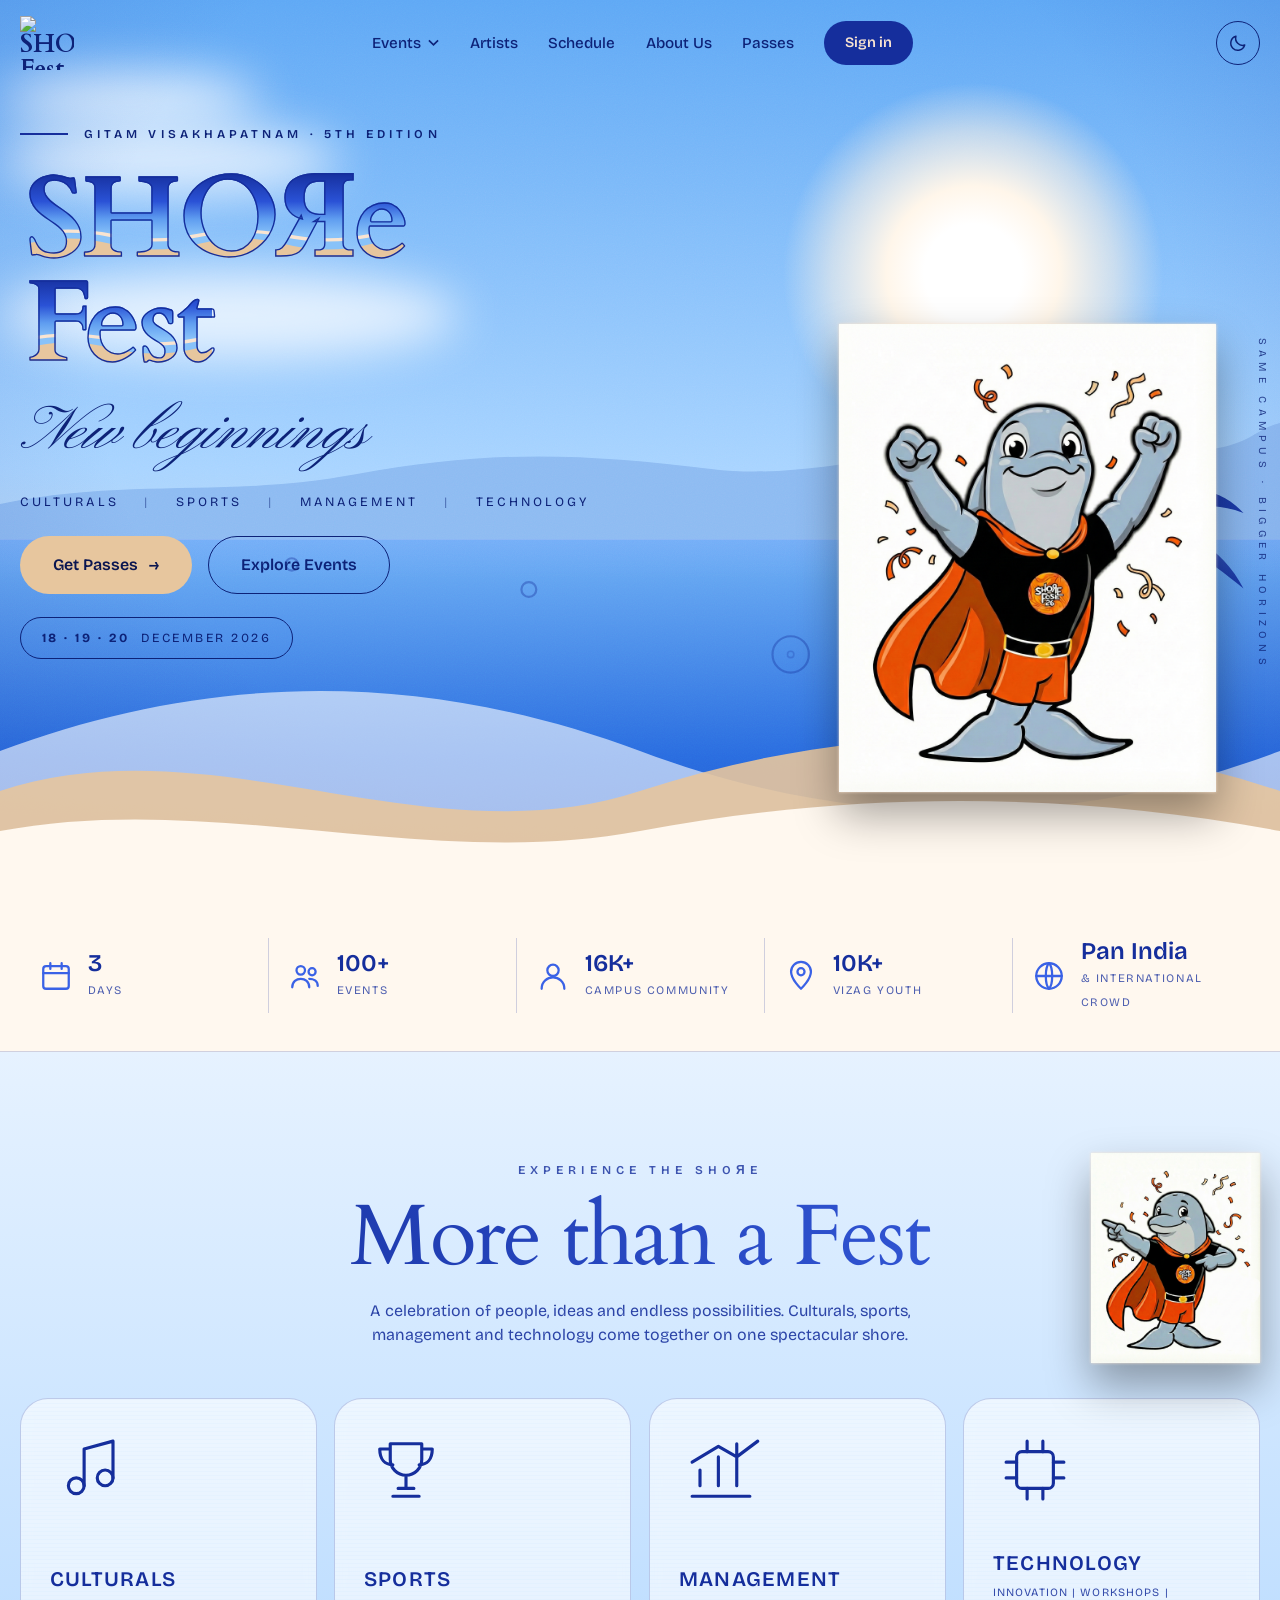
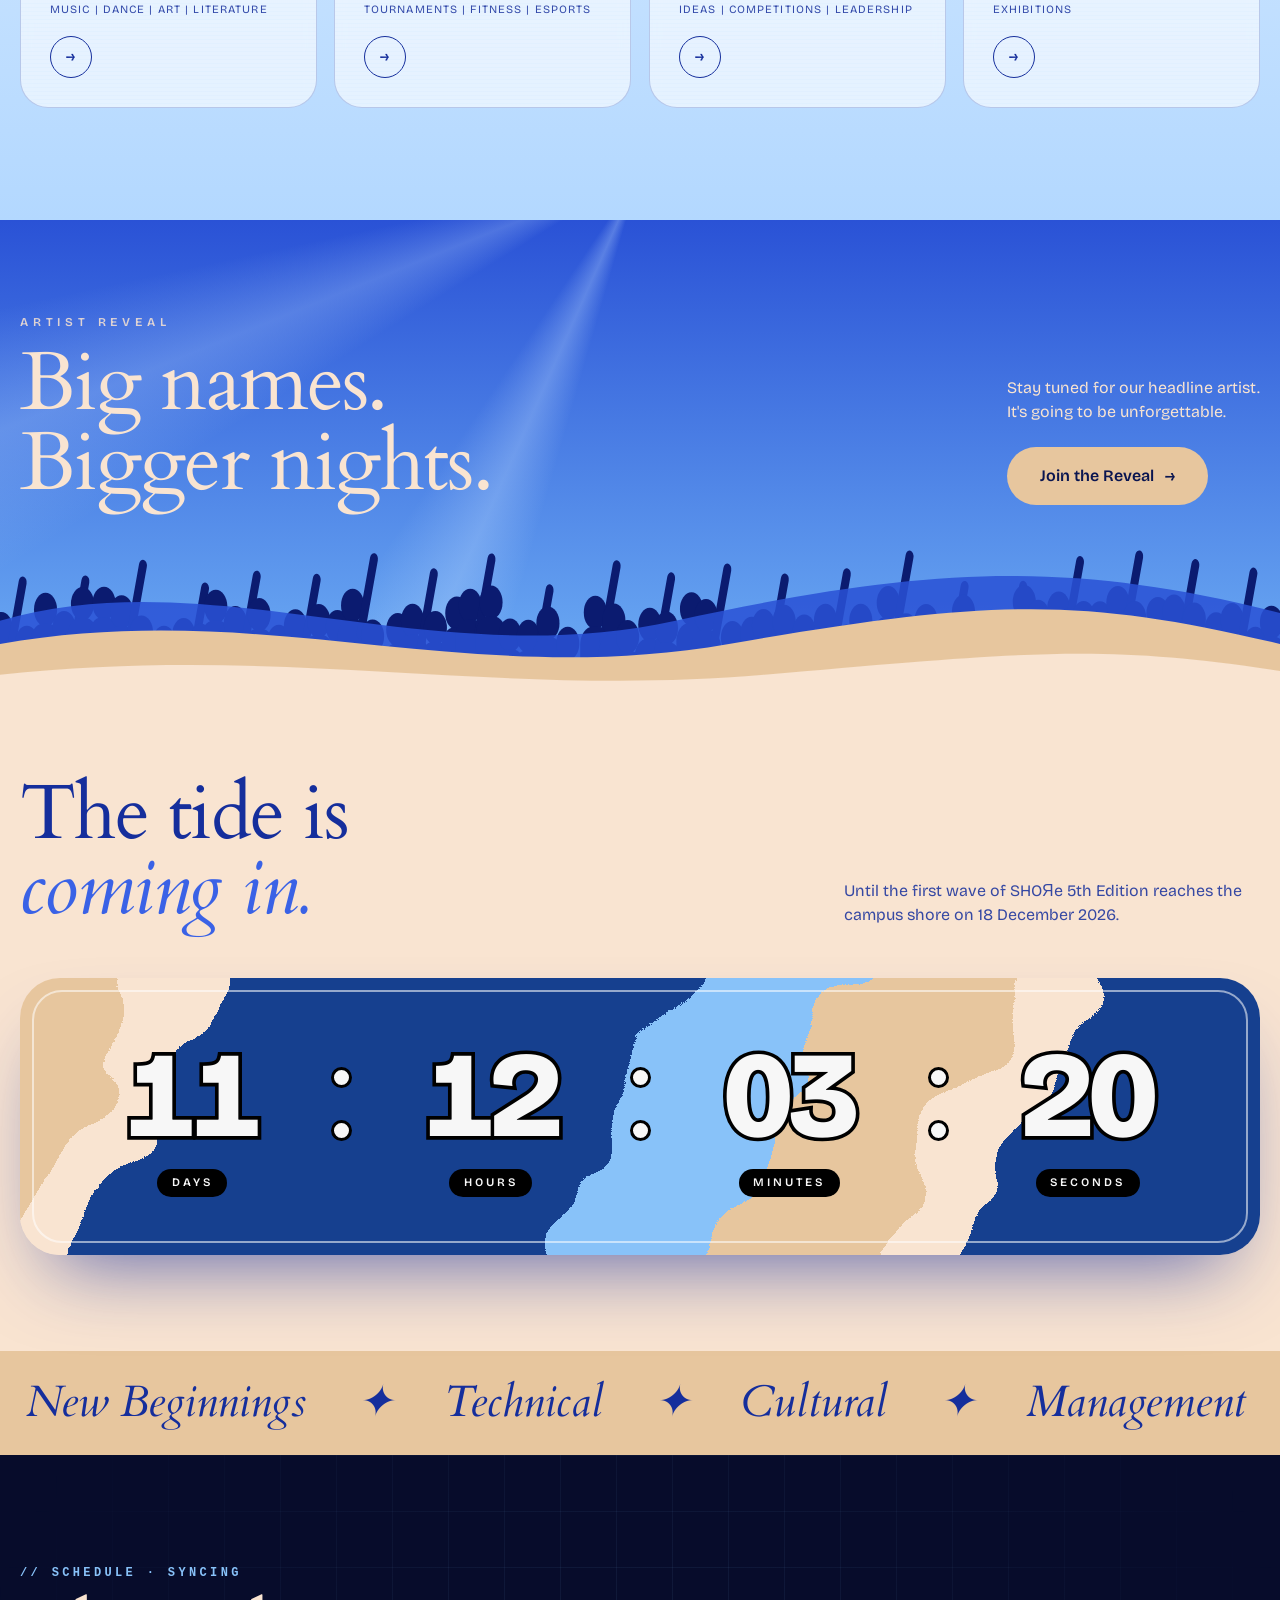
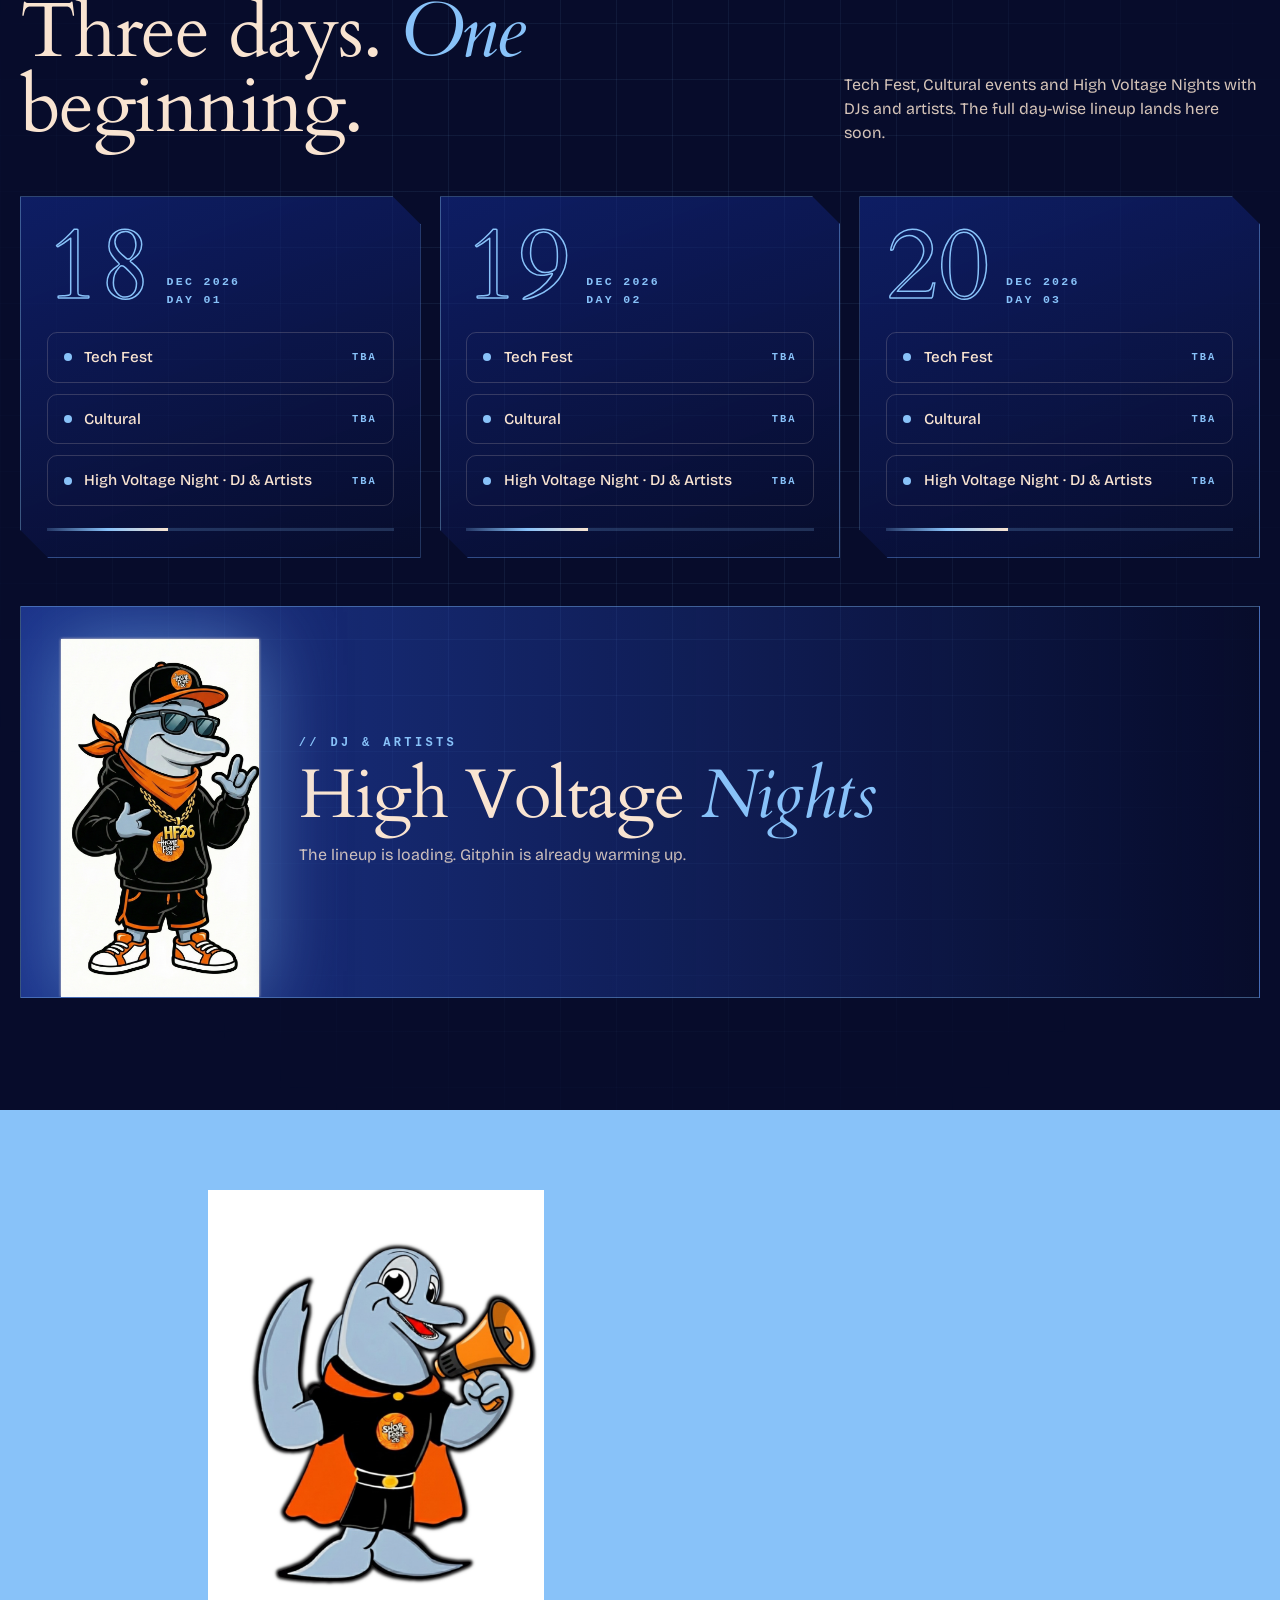
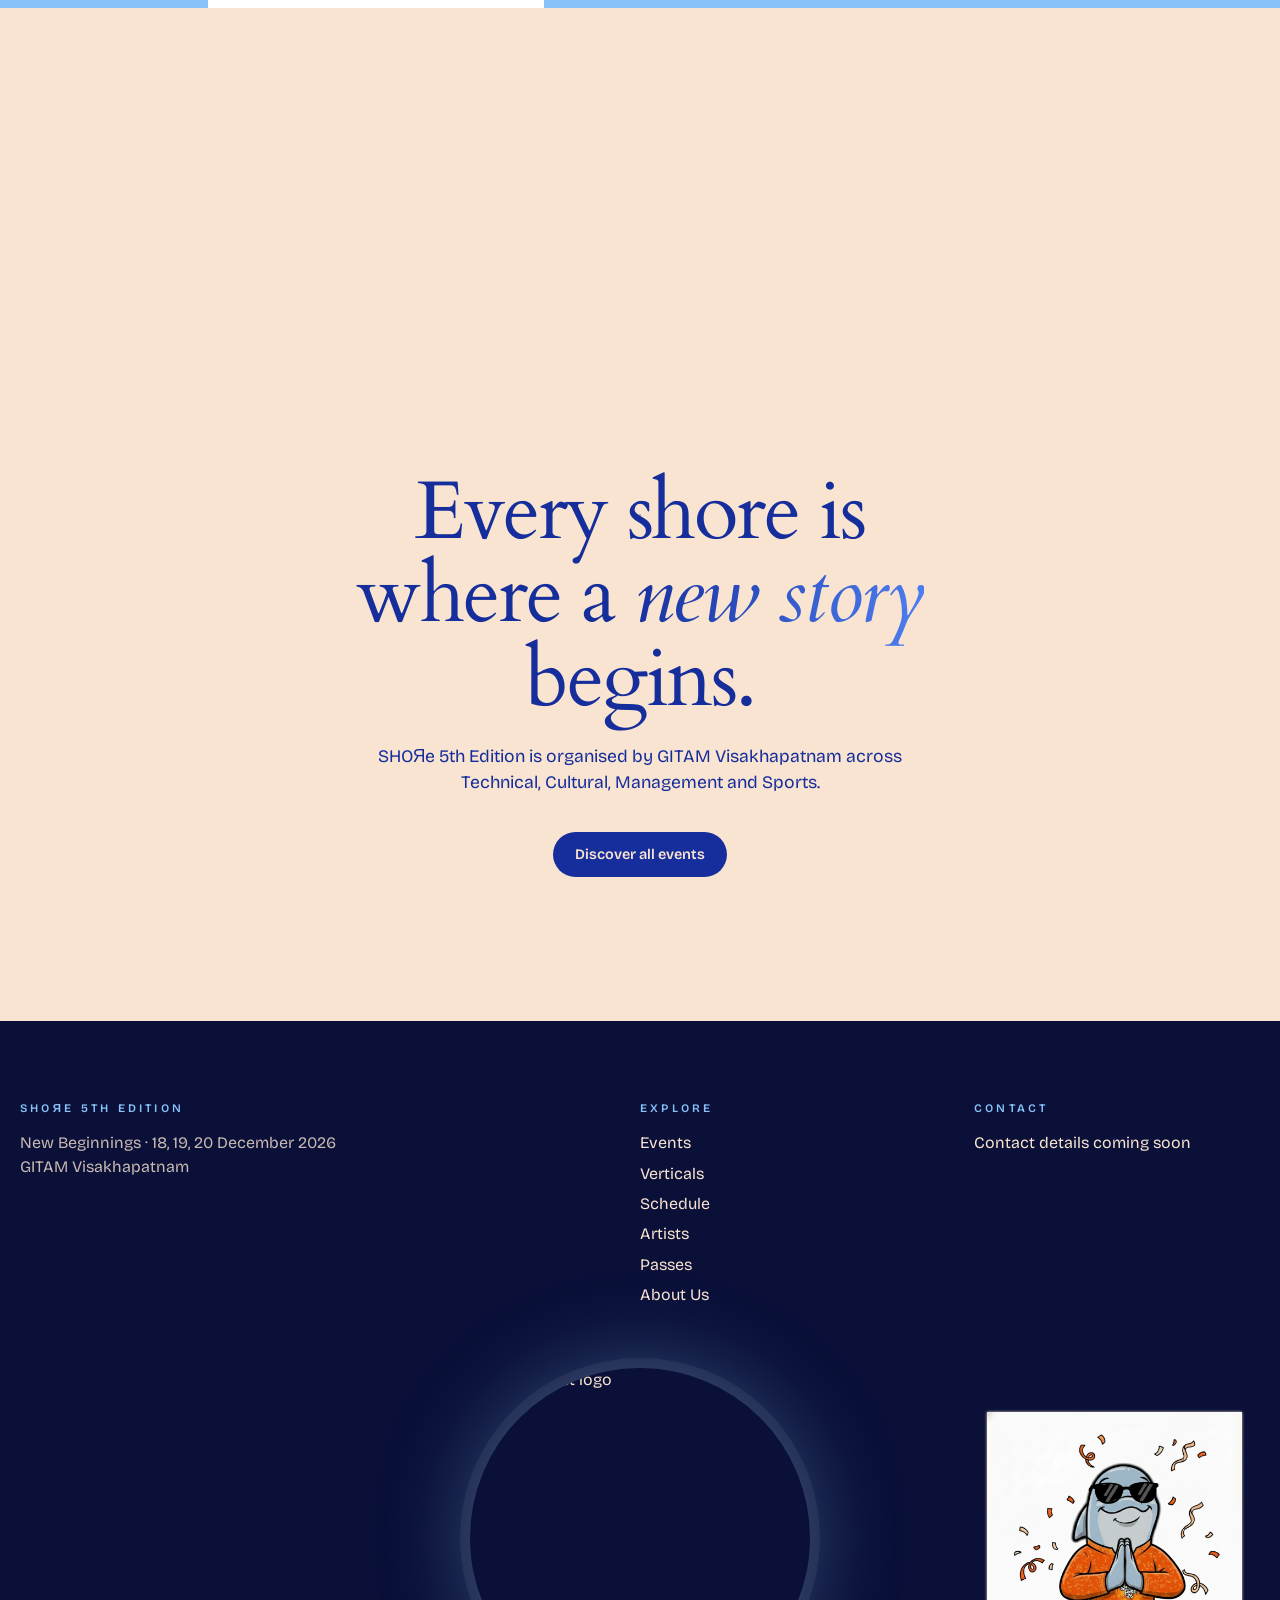
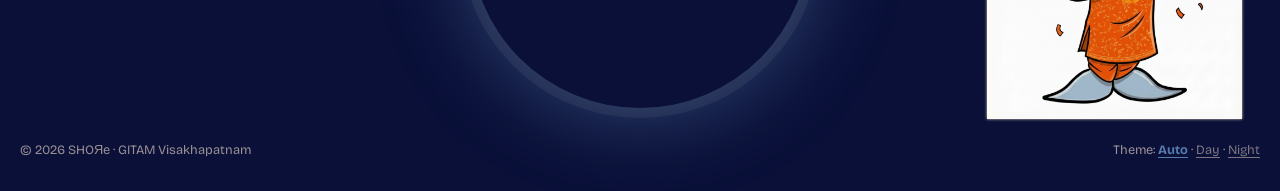
==== index.html @ 2d6ac6a0 "Update index.html" ====
<!DOCTYPE html>
<html lang="en">
<head>
<meta charset="UTF-8">
<meta name="viewport" content="width=device-width, initial-scale=1, viewport-fit=cover">
<title>SHOЯe 5th Edition · New Beginnings · GITAM Visakhapatnam</title>
<meta name="description" content="SHOЯe 5th Edition — 18, 19, 20 December 2026. Technical, Cultural, Management and Sports. Organised by GITAM Visakhapatnam.">
<link rel="preconnect" href="https://fonts.googleapis.com">
<link rel="preconnect" href="https://fonts.gstatic.com" crossorigin>
<meta name="theme-color" content="#F9E4D1">
<script>(function(){var d=document.documentElement,v=null;try{v=localStorage.getItem('shore-theme')}catch(e){}var h=new Date().getHours(),a=h>=6&&h<18?'day':'night',m=(v==='day'||v==='night')?v:'auto';d.dataset.theme=m==='auto'?a:m;d.dataset.mode=m})();</script>
<link rel="icon" href="Assets/logo'27-3.png">
<meta property="og:image" content="Assets/logo'27-3.png">
<link href="https://fonts.googleapis.com/css2?family=Bricolage+Grotesque:opsz,wght@12..96,300..800&family=Cardo:ital,wght@0,400;0,700;1,400&family=Noto+Serif:wght@700&family=Pinyon+Script&display=swap" rel="stylesheet">
<link rel="stylesheet" href="css/index.css">
</head>
<body>
<svg width="0" height="0" style="position:absolute" aria-hidden="true"><filter id="liquid" x="-20%" y="-20%" width="140%" height="140%"><feTurbulence type="fractalNoise" baseFrequency=".008 .012" numOctaves="2" seed="4" result="n"><animate attributeName="baseFrequency" dur="20s" values=".008 .012;.013 .008;.008 .012" repeatCount="indefinite"/></feTurbulence><feDisplacementMap in="SourceGraphic" in2="n" scale="110" xChannelSelector="R" yChannelSelector="G"/></filter></svg>

<div class="loader" id="loader" aria-hidden="true">
  <div class="lrings"><span></span><span></span><span></span></div>
  <div class="ltxt"><img class="llogo" src="Assets/Shore%20Logo.png" alt=""><p class="lhi">Namaste</p><h2 class="lname"><span>SHOЯe</span> <span>Fest</span></h2><p class="lwel">welcomes you</p><i class="ld"><u></u></i></div>
  <img class="lgit" src="SHORe%20Mascot%20poses/Gitphin%20Namaste.png" width="745" height="960" alt="">
</div>

<nav id="nav">
  <div class="wrap">
    <a href="index.html" class="logo" aria-label="SHOЯe home">
      <img src="Assets/Shore%20Logo.png" width="640" height="640" alt="SHOЯe Fest">
    </a>
    <div class="links" id="links">
      <div class="dd">
        <button class="dd-btn" aria-expanded="false" aria-haspopup="true" aria-controls="ddm">Events <svg viewBox="0 0 12 8" fill="none" stroke="currentColor" stroke-width="1.8" aria-hidden="true"><path d="M1 1.5l5 5 5-5"/></svg></button>
        <ul class="dd-menu" id="ddm">
          <li><a href="Events.html">All Events</a></li>
          <li><a href="Sports.html">Sports</a></li>
          <li><a href="Cultural.html">Cultural</a></li>
          <li><a href="Technical.html">Technical</a></li>
          <li><a href="Management.html">Management</a></li>
        </ul>
      </div>
      <a href="Artists.html">Artists</a>
      <a href="Schedule.html">Schedule</a>
      <a href="About.html">About Us</a>
      <a href="Passes.html">Passes</a>
      <a href="Signin.html" class="cta">Sign in</a>
    </div>
    <div class="nav-end"><button class="tg" id="tg" aria-pressed="false" aria-label="Switch theme" title="Day / Night"><svg class="i-sun" viewBox="0 0 24 24" fill="none" stroke="currentColor" stroke-width="1.8" stroke-linecap="round"><circle cx="12" cy="12" r="4"/><path d="M12 2v2M12 20v2M2 12h2M20 12h2M4.9 4.9l1.4 1.4M17.7 17.7l1.4 1.4M4.9 19.1l1.4-1.4M17.7 6.3l1.4-1.4"/></svg><svg class="i-moon" viewBox="0 0 24 24" fill="none" stroke="currentColor" stroke-width="1.8" stroke-linecap="round" stroke-linejoin="round"><path d="M20 14.5A8.5 8.5 0 0 1 9.5 4 8.5 8.5 0 1 0 20 14.5z"/></svg></button><button class="burger" id="burger" aria-label="Menu" aria-expanded="false" aria-controls="links"><i></i><i></i></button></div>
  </div>
</nav>

<header class="hero">
  <div class="scene" aria-hidden="true">
    <div class="sky sk-d"></div><div class="sky sk-n"></div><div class="ph ph-d"></div><div class="ph ph-n"></div><div class="stars" id="stars"></div>
    <div class="orb o-sun"></div><div class="orb o-moon"></div><i class="cl c1"></i><i class="cl c2"></i><i class="cl c3"></i>
    <svg class="hills" viewBox="0 0 1440 400" preserveAspectRatio="none"><path d="M0 400V300C150 250 250 290 400 245S650 205 800 235 1100 140 1250 185 1400 165 1440 150V400Z"/></svg>
    <div class="city" id="city"></div>
    <div class="seab"><div class="sea-d"></div><div class="sea-n"></div><div class="glint"></div></div>
    <svg width="0" height="0" style="position:absolute"><symbol id="palm" viewBox="0 0 200 320"><path d="M104 320C100 250 108 170 96 90" stroke="currentColor" stroke-width="7" fill="none" stroke-linecap="round"/><g fill="currentColor"><path d="M96 90C70 50 30 50 6 78C40 66 72 76 96 90Z"/><path d="M96 90C60 90 20 110 4 150C40 120 70 106 96 90Z"/><path d="M96 90C122 50 162 50 190 80C154 66 120 76 96 90Z"/><path d="M96 90C130 92 170 112 190 152C154 122 126 106 96 90Z"/><path d="M96 90C88 50 96 22 120 6C110 36 104 62 96 90Z"/></g></symbol></svg>
    <svg class="palm p1" viewBox="0 0 200 320"><use href="#palm"/></svg><svg class="palm p2" viewBox="0 0 200 320"><use href="#palm"/></svg>
  </div>
  <img class="gitphin g-d" src="SHORe%20Mascot%20poses/Gitphin%20Cheers.png" width="746" height="960" alt="Gitphin, the SHOЯe mascot, cheering with arms raised"><img class="gitphin g-n" src="SHORe%20Mascot%20poses/Gitphin%20Stylish%20Gaze.png" width="433" height="652" alt="" aria-hidden="true">
  <div class="side" aria-hidden="true">Same Campus · Bigger Horizons</div>
  <div class="wrap">
    <div class="eyebrow">GITAM Visakhapatnam · 5th Edition</div>
    <h1 class="mask" aria-label="SHOЯe Fest"><span class="line" aria-hidden="true"><span class="w">SHOЯe</span></span><span class="line" aria-hidden="true"><span class="w">Fest</span></span></h1>
    <p class="script">New beginnings</p>
    <p class="tags fx">Culturals <i>|</i> Sports <i>|</i> Management <i>|</i> Technology</p>
    <div class="hero-act fx"><a class="btn sand" href="Passes.html">Get Passes <span aria-hidden="true">→</span></a><a class="btn ghost" href="Events.html">Explore Events</a></div>
    <p class="when fx"><b>18 · 19 · 20</b> December 2026</p>
  </div>
  <div class="waves" aria-hidden="true">
    <svg class="a" viewBox="0 0 2880 300" preserveAspectRatio="none"><path d="M0 150C240 70 480 70 720 150S1200 230 1440 150C1680 70 1920 70 2160 150S2640 230 2880 150V300H0Z"/></svg>
    <svg class="b" viewBox="0 0 2880 300" preserveAspectRatio="none"><path d="M0 190C240 120 480 260 720 190S1200 120 1440 190C1680 260 1920 120 2160 190S2640 260 2880 190V300H0Z"/></svg>
    <svg class="c" viewBox="0 0 2880 300" preserveAspectRatio="none"><path d="M0 230C240 190 480 270 720 230S1200 190 1440 230C1680 270 1920 190 2160 230S2640 270 2880 230V300H0Z"/></svg>
  </div>
</header>

<section class="stats" aria-label="SHOЯe at a glance"><div class="wrap st">
  <div class="s"><svg viewBox="0 0 24 24"><rect x="3" y="5" width="18" height="16" rx="2"/><path d="M3 10h18M8 3v4M16 3v4"/></svg><div><b data-to="3">3</b><span>Days</span></div></div>
  <div class="s"><svg viewBox="0 0 24 24"><circle cx="9" cy="8" r="3"/><circle cx="17" cy="9" r="2.5"/><path d="M3 20c0-4 3-6 6-6s6 2 6 6M15 14c3 0 6 1.5 6 5"/></svg><div><b data-to="100" data-suf="+">100+</b><span>Events</span></div></div>
  <div class="s"><svg viewBox="0 0 24 24"><circle cx="12" cy="8" r="4"/><path d="M4 21c0-5 4-8 8-8s8 3 8 8"/></svg><div><b data-to="16" data-suf="K+">16K+</b><span>Campus Community</span></div></div>
  <div class="s"><svg viewBox="0 0 24 24"><path d="M12 21s7-6.5 7-12a7 7 0 1 0-14 0c0 5.500 7 12 7 12z"/><circle cx="12" cy="9" r="2.5"/></svg><div><b data-to="10" data-suf="K+">10K+</b><span>Vizag Youth</span></div></div>
  <div class="s"><svg viewBox="0 0 24 24"><circle cx="12" cy="12" r="9"/><path d="M3 12h18M12 3c-3 3-3 15 0 18M12 3c3 3 3 15 0 18"/></svg><div><b>Pan India</b><span>&amp; International crowd</span></div></div>
</div></section>


<section class="sea" id="verticals-sec">
  <div class="wrap">
    <div class="exp-head rv" id="verticals"><div class="eyebrow">Experience the SHOЯe</div><h2>More than a Fest</h2><p>A celebration of people, ideas and endless possibilities. Culturals, sports, management and technology come together on one spectacular shore.</p>
      <img class="peek" src="SHORe%20Mascot%20poses/Gitphin%20Pointing.png" width="802" height="960" loading="lazy" alt="Gitphin pointing towards the event verticals"></div>
    <div class="verts">
      <a class="v rv" href="Cultural.html"><svg class="ic" viewBox="0 0 64 64" aria-hidden="true"><path d="M26 44V16l22-6v28"/><circle cx="20" cy="44" r="6"/><circle cx="42" cy="38" r="6"/></svg><div><h3>Culturals</h3><small>Music | Dance | Art | Literature</small><span class="go"><i>→</i></span></div></a>
      <a class="v rv" href="Sports.html"><svg class="ic" viewBox="0 0 64 64" aria-hidden="true"><path d="M20 12h24v12a12 12 0 0 1-24 0zM20 16h-8c0 8 4 12 10 12M44 16h8c0 8-4 12-10 12M32 36v10M22 52h20M26 46h12"/></svg><div><h3>Sports</h3><small>Tournaments | Fitness | Esports</small><span class="go"><i>→</i></span></div></a>
      <a class="v rv" href="Management.html"><svg class="ic" viewBox="0 0 64 64" aria-hidden="true"><path d="M10 52h44M16 44V32M30 44V22M44 44V12M10 26l20-12 14 8 16-12"/></svg><div><h3>Management</h3><small>Ideas | Competitions | Leadership</small><span class="go"><i>→</i></span></div></a>
      <a class="v rv" href="Technical.html"><svg class="ic" viewBox="0 0 64 64" aria-hidden="true"><rect x="18" y="18" width="28" height="28" rx="4"/><path d="M26 10v8M38 10v8M26 46v8M38 46v8M10 26h8M10 38h8M46 26h8M46 38h8"/></svg><div><h3>Technology</h3><small>Innovation | Workshops | Exhibitions</small><span class="go"><i>→</i></span></div></a>
    </div>
  </div>
</section>

<section class="reveal" id="artists">
  <div class="beams" aria-hidden="true"></div><svg class="crowd" id="crowd" viewBox="0 0 1440 170" preserveAspectRatio="none" aria-hidden="true"></svg>
  <div class="wrap rvw">
    <div class="rv"><div class="eyebrow">Artist Reveal</div><h2>Big names.<br>Bigger nights.</h2></div>
    <div class="rv rvr"><p>Stay tuned for our headline artist.<br>It's going to be unforgettable.</p><a class="btn sand" href="Artists.html">Join the Reveal <span aria-hidden="true">→</span></a></div>
  </div>
  <svg class="swoosh" viewBox="0 0 1440 220" preserveAspectRatio="none" aria-hidden="true"><path class="s1" d="M0 120C240 40 480 190 760 120S1200 40 1440 110V220H0Z"/><path class="s2" d="M0 150C300 90 520 210 820 150S1220 90 1440 150V220H0Z"/><path class="s3" d="M0 190C320 150 560 220 860 190S1240 150 1440 185V220H0Z"/></svg>
</section>

<section class="light" id="countdown">
  <div class="wrap">
    <div class="sec-head rv"><h2>The tide is <em>coming in.</em></h2><p>Until the first wave of SHOЯe 5th Edition reaches the campus shore on 18 December 2026.</p></div>
    <div class="cd rv" role="timer" aria-label="Countdown to 18 December 2026"><i class="mb"></i>
      <div class="u"><b id="d">00</b><span>Days</span></div><em aria-hidden="true">:</em>
      <div class="u"><b id="h">00</b><span>Hours</span></div><em aria-hidden="true">:</em>
      <div class="u"><b id="m">00</b><span>Minutes</span></div><em aria-hidden="true">:</em>
      <div class="u"><b id="s">00</b><span>Seconds</span></div>
    </div>
  </div>
</section>

<div class="marq" aria-hidden="true"><div id="mq"></div></div>

<section class="tech" id="days">
  <div class="wrap">
    <div class="sec-head rv"><div><div class="eyebrow">// Schedule · syncing</div><h2 style="margin-top:1rem">Three days. <em>One</em> beginning.</h2></div><p>Tech Fest, Cultural events and High Voltage Nights with DJs and artists. The full day-wise lineup lands here soon.</p></div>
    <div class="hud"><article class="pan rv"><header><b>18</b><span>DEC 2026<br>DAY 01</span></header><ul><li><i class="dot"></i>Tech Fest<small>TBA</small></li><li><i class="dot"></i>Cultural<small>TBA</small></li><li><i class="dot"></i>High Voltage Night · DJ &amp; Artists<small>TBA</small></li></ul><div class="bar"><u></u></div></article><article class="pan rv"><header><b>19</b><span>DEC 2026<br>DAY 02</span></header><ul><li><i class="dot"></i>Tech Fest<small>TBA</small></li><li><i class="dot"></i>Cultural<small>TBA</small></li><li><i class="dot"></i>High Voltage Night · DJ &amp; Artists<small>TBA</small></li></ul><div class="bar"><u></u></div></article><article class="pan rv"><header><b>20</b><span>DEC 2026<br>DAY 03</span></header><ul><li><i class="dot"></i>Tech Fest<small>TBA</small></li><li><i class="dot"></i>Cultural<small>TBA</small></li><li><i class="dot"></i>High Voltage Night · DJ &amp; Artists<small>TBA</small></li></ul><div class="bar"><u></u></div></article></div>

    <div class="hvbar rv"><img class="hv" src="SHORe%20Mascot%20poses/Gitphin%20yoyo.png" width="571" height="960" loading="lazy" alt="Gitphin in a cap and chain, ready for High Voltage Nights"><div><div class="eyebrow">// DJ &amp; Artists</div><h3>High Voltage <em>Nights</em></h3><p>The lineup is loading. Gitphin is already warming up.</p></div></div>
  </div>
</section>

<section class="passband" id="passes">
  <div class="wrap pb">
    <img class="rv" src="SHORe%20Mascot%20poses/Gitphin%20Microphone.png" width="803" height="960" loading="lazy" alt="Gitphin announcing through a megaphone">
    <div class="rv">
      <div class="eyebrow">Passes</div>
      <h2>Don't just hear about it. <em>Be there.</em></h2>
      <a class="cta" href="Passes.html">Get your pass</a>
    </div>
  </div>
</section>

<section class="begin" id="about">
  <div class="rings" aria-hidden="true"><span></span><span></span><span></span></div>
  <div class="wrap" style="position:relative">
    <img class="machao rv" src="SHORe%20Mascot%20poses/gitphin%20shore%20machao.png" width="541" height="960" loading="lazy" alt="Gitphin shouting SHOЯe Machao">
    <div class="eyebrow rv">The Theme</div>
    <h2 class="rv">Every shore is where a <em>new story</em> begins.</h2>
    <p class="rv">SHOЯe 5th Edition is organised by GITAM Visakhapatnam across Technical, Cultural, Management and Sports.</p>
    <p class="rv" style="margin-top:2.2rem"><a class="cta" href="Events.html" style="display:inline-block">Discover all events</a></p>
  </div>
</section>

<footer id="contact">
  <div class="wrap">
    <div class="foot">
      <div><h4>SHOЯe 5th Edition</h4><p style="max-width:26rem;opacity:.8">New Beginnings · 18, 19, 20 December 2026<br>GITAM Visakhapatnam</p></div>
      <div><h4>Explore</h4><ul><li><a href="Events.html">Events</a></li><li><a href="#verticals">Verticals</a></li><li><a href="Schedule.html">Schedule</a></li><li><a href="Artists.html">Artists</a></li><li><a href="Passes.html">Passes</a></li><li><a href="About.html">About Us</a></li></ul></div>
      <div><h4>Contact</h4><ul><li>Contact details coming soon</li></ul></div>
    </div>
    <img class="fg" src="SHORe%20Mascot%20poses/Gitphon%20Cultural%20Namaste%20Fit.png" width="733" height="960" loading="lazy" alt="Gitphin greeting with a namaste">
    <img class="flogo" src="Assets/Shore%20Logo.png" width="600" height="600" loading="lazy" alt="SHOЯe Fest logo">
    <div class="legal"><span>© 2026 SHOЯe · GITAM Visakhapatnam</span><span class="thm">Theme: <button data-t="auto">Auto</button> · <button data-t="day">Day</button> · <button data-t="night">Night</button></span></div>
  </div>
</footer>

<script src="JS/index.js"></script>
</body>
</html>
---- css/index.css ----
/* ROXBOROUGH CF: drop your licensed font files into assets/fonts/ — Cardo is the automatic fallback */
@font-face{font-family:"Roxborough CF";src:url("assets/fonts/RoxboroughCF-Regular.woff2") format("woff2"),url("assets/fonts/RoxboroughCF-Regular.otf") format("opentype");font-weight:400;font-display:swap}
@font-face{font-family:"Roxborough CF";src:url("assets/fonts/RoxboroughCF-Bold.woff2") format("woff2"),url("assets/fonts/RoxboroughCF-Bold.otf") format("opentype");font-weight:700;font-display:swap}

:root{
  --sand:#E7C69E; --blue:#162E9C; --cream:#F9E4D1; --lime:#E7C69E; --gold:#88C2F9;
  --ink:#0b1659; --deep:#0a1038;
  --serif:"Roxborough CF","Cardo","Noto Serif",Georgia,serif;
  --sans:"Bricolage Grotesque","Helvetica Neue",Arial,sans-serif;
  --ease:cubic-bezier(.2,.8,.2,1);
}
*{box-sizing:border-box;margin:0;padding:0}
html{scroll-behavior:smooth;-webkit-text-size-adjust:100%}
body{background:var(--cream);color:var(--blue);font-family:var(--sans);overflow-x:hidden;line-height:1.5}
a{color:inherit;text-decoration:none}
:focus-visible{outline:3px solid var(--gold);outline-offset:3px;border-radius:6px}
.wrap{width:min(1240px,100% - 2.5rem);margin-inline:auto}
.eyebrow{font:600 .75rem/1 var(--sans);letter-spacing:.28em;text-transform:uppercase}

/* PRELOADER */
.loader{position:fixed;inset:0;z-index:100;background:var(--blue);display:grid;place-items:center;color:var(--cream);transition:transform 1s var(--ease) .2s}
.loader.done{transform:translateY(-100%)}
.loader b{font:400 clamp(3rem,10vw,7rem)/1 var(--serif);letter-spacing:-.02em;animation:rise 1s var(--ease) both}
.loader small{display:block;text-align:center;margin-top:1rem;letter-spacing:.4em;font-size:.7rem;text-transform:uppercase;opacity:.7;animation:rise 1s var(--ease) .2s both}
@keyframes rise{from{opacity:0;transform:translateY(30px)}to{opacity:1;transform:none}}

/* NAV */
nav{position:fixed;top:0;left:0;right:0;z-index:50;padding:max(1rem,env(safe-area-inset-top)) 0 1rem;transition:background .4s,backdrop-filter .4s,box-shadow .4s}
nav.stuck{background:rgba(249,228,209,.82);backdrop-filter:blur(14px);box-shadow:0 1px 0 rgba(22,46,156,.12)}
nav .wrap{display:flex;align-items:center;justify-content:space-between;gap:1rem}
.logo{display:flex;align-items:center;gap:.6rem;font:700 1.55rem/1 var(--serif)}
.logo img{height:40px;width:auto;display:block}
.logo span{display:inline-block}
.links{display:flex;align-items:center;gap:1.9rem;font-weight:500;font-size:.95rem}
.links>a,.dd-btn{position:relative;padding:.3rem 0}
.links>a::after,.dd-btn::after{content:"";position:absolute;left:0;bottom:0;height:2px;width:100%;background:currentColor;transform:scaleX(0);transform-origin:right;transition:transform .45s var(--ease)}
.links>a:hover::after,.dd-btn:hover::after{transform:scaleX(1);transform-origin:left}
.links>a.cta::after{display:none}
.dd{position:relative}
.dd-btn{background:none;border:0;font:inherit;color:inherit;cursor:pointer;display:flex;align-items:center;gap:.45rem}
.dd-btn svg{width:11px;transition:transform .4s var(--ease)}
.dd.open .dd-btn svg{transform:rotate(180deg)}
.dd-menu{list-style:none;position:absolute;top:calc(100% + 14px);left:-1rem;min-width:230px;background:var(--cream);color:var(--blue);border-radius:22px;padding:.6rem;box-shadow:0 24px 60px -12px rgba(10,16,56,.38),0 0 0 1px rgba(22,46,156,.08);opacity:0;visibility:hidden;transform:translateY(10px);transition:opacity .35s var(--ease),transform .35s var(--ease),visibility .35s}
.dd-menu::before{content:"";position:absolute;left:0;right:0;top:-16px;height:16px}
.dd:hover .dd-menu,.dd:focus-within .dd-menu,.dd.open .dd-menu{opacity:1;visibility:visible;transform:none}
.dd-menu a{display:flex;justify-content:space-between;align-items:center;padding:.75rem 1rem;border-radius:14px;font:400 1.25rem var(--serif);transition:background .3s,color .3s}
.dd-menu a::after{content:"\2192";transition:transform .3s var(--ease)}
.dd-menu a:hover{background:var(--blue);color:var(--cream)}
.dd-menu a:hover::after{transform:translateX(4px)}
.cta{background:var(--blue);color:var(--cream);padding:.75rem 1.4rem;border-radius:99px;font-weight:600;font-size:.9rem;transition:transform .3s var(--ease),background .3s}
.cta:hover{transform:translateY(-2px);background:var(--ink)}
.burger{display:none;background:none;border:0;width:44px;height:44px;cursor:pointer;color:inherit}
.burger i{display:block;height:2px;background:currentColor;margin:7px 10px;transition:.35s var(--ease)}
.burger[aria-expanded=true] i:first-child{transform:translateY(4.5px) rotate(45deg)}
.burger[aria-expanded=true] i:last-child{transform:translateY(-4.5px) rotate(-45deg)}
@media(max-width:980px){
  .burger{display:block}
  .links{position:fixed;inset:0;background:var(--blue);color:var(--cream);flex-direction:column;justify-content:center;align-items:center;gap:1.1rem;font:400 2rem var(--serif);transform:translateY(-100%);transition:transform .7s var(--ease);z-index:-1;overflow-y:auto;padding:5rem 1rem 2rem}
  .links.open{transform:none}
  nav:has(.links.open) .logo,nav:has(.links.open) .burger{color:var(--cream);position:relative;z-index:2}
  .dd-btn{font:inherit;margin:0 auto}
  .dd-menu{position:static;background:transparent;color:var(--cream);box-shadow:none;min-width:0;padding:0;max-height:0;overflow:hidden;opacity:1;visibility:visible;transform:none;transition:max-height .5s var(--ease)}
  .dd.open .dd-menu{max-height:340px}
  .dd-menu a{justify-content:center;font-size:1.35rem;opacity:.85;padding:.5rem 1rem}.dd-menu a::after{display:none}
  .dd-menu a:hover{background:rgba(249,228,209,.12)}
  .links>a.cta{background:var(--gold);color:var(--blue);font:600 1rem var(--sans);margin-top:.8rem;padding:.85rem 2rem}
}

/* HERO */
.hero{position:relative;min-height:100svh;display:flex;flex-direction:column;justify-content:center;padding:8rem 0 14rem;background:linear-gradient(180deg,#070c2b 0%,#152E9C 60%,#2a52d6 100%);color:var(--cream);overflow:hidden;isolation:isolate}
.sun{position:absolute;right:8%;top:14%;width:min(34vw,420px);aspect-ratio:1;border-radius:50%;background:radial-gradient(circle at 35% 35%,var(--cream),var(--gold) 55%,var(--sand));z-index:-1;animation:sun 14s ease-in-out infinite alternate;filter:blur(.5px)}
@keyframes sun{to{transform:translateY(24px) scale(1.05)}}
.hero .eyebrow{display:flex;gap:1rem;align-items:center;margin-bottom:1.6rem}
.hero .eyebrow::before{content:"";width:48px;height:2px;background:var(--blue)}
/* Beach shore painted through the letters: deep sea > shallows > lapping foam > sand */
.mask{font:700 clamp(3.4rem,10vw,8.6rem)/.85 var(--serif);letter-spacing:-.04em}
.mask .line{display:block;overflow:hidden;padding:.06em .04em .14em}
.mask .w{display:inline-block;transform:translateY(110%) rotate(3deg);opacity:0;
  background-image:url("data:image/svg+xml,%3Csvg xmlns='http://www.w3.org/2000/svg' viewBox='0 0 120 20' preserveAspectRatio='none'%3E%3Cpath d='M0 10Q15 3 30 10T60 10T90 10T120 10' fill='none' stroke='%23F9E4D1' stroke-width='2.6'/%3E%3C/svg%3E"),url("data:image/svg+xml,%3Csvg xmlns='http://www.w3.org/2000/svg' viewBox='0 0 120 20' preserveAspectRatio='none'%3E%3Cpath d='M0 10Q15 2 30 10T60 10T90 10T120 10V20H0Z' fill='%23E7C69E'/%3E%3C/svg%3E"),linear-gradient(#E7C69E,#F7E4D0),linear-gradient(180deg,var(--m1) 0%,var(--m2) 30%,var(--m3) 48%,var(--m4) 64%);
  background-repeat:repeat-x,repeat-x,no-repeat,no-repeat;
  background-size:3em .22em,3em .24em,100% 100%,100% 100%;
  background-position:0 .44em,0 .5em,0 .74em,0 0;
  -webkit-background-clip:text;background-clip:text;color:transparent;-webkit-text-fill-color:transparent;
  -webkit-text-stroke:var(--tw) #152E9C;animation:wordIn 1.4s var(--ease) 1.1s forwards,tide 9s linear infinite}
@keyframes tide{to{background-position:3em .44em,-3em .5em,0 .74em,0 0}}
.theme-line{font:italic 400 clamp(1.5rem,3.6vw,2.8rem)/1 var(--serif);margin-top:.5rem;opacity:0;animation:rise 1.2s var(--ease) 1.7s forwards}
@keyframes wordIn{to{transform:none;opacity:1}}
@keyframes mesh{to{background-position:100% 100%}}
.hero-sub{display:flex;flex-wrap:wrap;gap:1.2rem 3rem;align-items:flex-end;justify-content:space-between;margin-top:2.4rem;opacity:0;animation:rise 1.2s var(--ease) 1.9s forwards}
.hero-sub p{max-width:30rem;font-size:1.1rem}
.hero-sub p em{font:italic 1.35rem var(--serif)}
.dates{display:flex;gap:.7rem}
.dates div{background:var(--blue);color:var(--cream);border-radius:20px;padding:.9rem 1.2rem;text-align:center;min-width:84px}
.dates b{display:block;font:400 2.4rem/1 var(--serif)}
.dates span{font-size:.65rem;letter-spacing:.22em;text-transform:uppercase;opacity:.8}

/* WAVES */
.waves{position:absolute;left:0;right:0;bottom:-1px;height:min(34vh,300px);z-index:2;pointer-events:none}
.waves svg{position:absolute;bottom:0;width:200%;height:100%;left:0}
.waves .a{animation:drift 22s linear infinite}
.waves .b{animation:drift 15s linear infinite reverse;opacity:.9}
.waves .c{animation:drift 10s linear infinite}
@keyframes drift{to{transform:translateX(-50%)}}
.foam{position:absolute;bottom:0;left:0;right:0;height:2px}

/* SEA SECTIONS */
.sea{background:var(--blue);color:var(--cream);position:relative}
section{padding:7rem 0}
.sec-head{display:flex;flex-wrap:wrap;justify-content:space-between;align-items:flex-end;gap:1.5rem;margin-bottom:3.2rem}
.sec-head h2{font:400 clamp(2.4rem,6vw,5rem)/.98 var(--serif);letter-spacing:-.02em;max-width:14ch}
.sec-head h2 em{color:var(--gold)}
.sec-head p{max-width:26rem;opacity:.85}

/* VERTICAL CARDS */
.verts{display:grid;grid-template-columns:repeat(4,1fr);gap:1.1rem}
.v{position:relative;min-height:430px;border-radius:28px;padding:1.8rem;display:flex;flex-direction:column;justify-content:space-between;overflow:hidden;color:var(--blue);transition:transform .6s var(--ease);isolation:isolate}
.v:nth-child(1){background:var(--sand)}.v:nth-child(2){background:var(--gold)}.v:nth-child(3){background:var(--lime)}.v:nth-child(4){background:var(--cream)}
.v::before{content:"";position:absolute;left:-10%;right:-10%;bottom:-62%;height:100%;border-radius:45%;background:var(--blue);transition:transform .8s var(--ease);z-index:-1;animation:sway 7s ease-in-out infinite alternate}
@keyframes sway{to{border-radius:38% 52% 48% 42%;transform:translateX(3%)}}
.v:hover{transform:translateY(-8px)}
.v:hover::before,.v:focus-visible::before{transform:translateY(-62%)}
.v:hover,.v:focus-visible{color:var(--cream)}
.v .n{font:400 .95rem var(--serif);font-style:italic}
.v h3{font:400 clamp(2.2rem,3.4vw,3.2rem)/1 var(--serif);letter-spacing:-.02em;transition:color .5s}
.v p{font-size:.92rem;margin:.6rem 0 1.2rem;max-width:20ch;font-weight:500}
.v .go{display:inline-flex;align-items:center;gap:.6rem;font-weight:600;font-size:.9rem}
.v .go i{display:grid;place-items:center;width:42px;height:42px;border-radius:50%;border:1.5px solid currentColor;font-style:normal;transition:transform .5s var(--ease)}
.v:hover .go i{transform:rotate(-45deg)}
@media(max-width:1000px){.verts{grid-template-columns:repeat(2,1fr)}.v{min-height:340px}}
@media(max-width:560px){.verts{grid-template-columns:1fr}.count{grid-template-columns:repeat(2,1fr)}}

/* ABOUT / BEGINNING */
.begin{background:var(--cream);text-align:center;padding:9rem 0;position:relative;overflow:hidden}
.begin h2{font:400 clamp(2.2rem,6.4vw,6rem)/1.02 var(--serif);letter-spacing:-.025em;max-width:16ch;margin:1.4rem auto}
.begin h2 em{background:linear-gradient(100deg,var(--blue),var(--gold) 50%,var(--blue));background-size:200%;-webkit-background-clip:text;background-clip:text;color:transparent;animation:mesh 8s ease-in-out infinite alternate}
.begin p{max-width:36rem;margin:0 auto;font-size:1.1rem}
.rings span{position:absolute;left:50%;top:50%;border:1.5px solid rgba(22,46,156,.16);border-radius:50%;translate:-50% -50%;animation:ring 9s ease-out infinite}
.rings span:nth-child(2){animation-delay:3s}.rings span:nth-child(3){animation-delay:6s}
@keyframes ring{from{width:10vmin;height:10vmin;opacity:1}to{width:120vmin;height:120vmin;opacity:0}}


/* GITPHIN, the official mascot (poses cut from SHORe Mascot poses) */
.gitphin{position:absolute;z-index:3;right:max(2vw,1rem);bottom:calc(min(34vh,300px)*.28);height:min(64vh,600px);width:auto;pointer-events:none;filter:drop-shadow(0 22px 22px rgba(10,16,56,.28));opacity:0;animation:gIn 1.4s var(--ease) 1.6s forwards,float 5.5s ease-in-out 3s infinite}
@keyframes gIn{from{translate:0 90px;opacity:0}to{translate:0 0;opacity:1}}
@keyframes float{50%{transform:translateY(-14px) rotate(-1.5deg)}}
.hero-sub{max-width:min(100%,46rem)}
.peek{height:clamp(170px,22vw,260px);width:auto;margin:0 0 -3.4rem auto;position:relative;z-index:3;filter:drop-shadow(0 14px 14px rgba(10,16,56,.3))}
.passband{background:var(--blue);color:var(--cream);padding:5rem 0 0;overflow:hidden}
.pb{display:flex;align-items:flex-end;gap:3rem;justify-content:center}
.pb img{height:clamp(260px,34vw,420px);width:auto;flex:none;margin-bottom:-2px}
.pb div{align-self:center;padding-bottom:4rem;max-width:30rem}
.pb h2{font:400 clamp(2.2rem,5vw,4rem)/1 var(--serif);letter-spacing:-.02em;margin:1rem 0 1.8rem}
.pb h2 em{color:var(--gold)}
.pb .cta{display:inline-block;background:var(--gold);color:var(--blue)}
.machao{display:block;height:clamp(200px,24vw,300px);width:auto;margin:0 auto -1rem;filter:drop-shadow(0 14px 14px rgba(10,16,56,.2))}
@media(max-width:700px){
  .hero{padding-bottom:19rem}
  .gitphin{height:30vh;right:-.5rem}
  .pb{flex-direction:column;align-items:center;text-align:center;gap:1rem}.pb div{padding-bottom:0}
  .peek{height:150px;margin-bottom:-2rem}
}

/* MARQUEE */
.marq{background:var(--gold);color:var(--blue);overflow:hidden;padding:1.4rem 0;white-space:nowrap}
.marq div{display:inline-block;animation:marq 32s linear infinite;font:italic 400 clamp(1.6rem,3.4vw,2.8rem) var(--serif)}
.marq span{margin:0 1.6rem}
@keyframes marq{to{transform:translateX(-50%)}}

/* FOOTER */
footer{background:var(--deep);color:var(--cream);padding:5rem 0 2rem;position:relative}
.foot{display:grid;grid-template-columns:2fr 1fr 1fr;gap:3rem}
.foot h4{font:600 .72rem var(--sans);letter-spacing:.28em;text-transform:uppercase;color:var(--gold);margin-bottom:1rem}
.foot li{list-style:none;margin:.4rem 0}.foot a:hover{color:var(--gold)}
.big{font:400 clamp(4rem,17vw,15rem)/.85 var(--serif);letter-spacing:-.04em;margin-top:3rem;color:transparent;-webkit-text-stroke:1px rgba(249,228,209,.35)}
.legal{display:flex;justify-content:space-between;flex-wrap:wrap;gap:1rem;margin-top:2rem;font-size:.8rem;opacity:.6}
@media(max-width:760px){.foot{grid-template-columns:1fr}}

/* REVEAL */
.rv{opacity:0;transform:translateY(40px);transition:opacity 1s var(--ease),transform 1s var(--ease)}
.rv.in{opacity:1;transform:none}

@media(prefers-reduced-motion:reduce){
  *,*::before,*::after{animation-duration:.01ms!important;animation-iteration-count:1!important;transition-duration:.01ms!important;scroll-behavior:auto!important}
  .mask .w{opacity:1;transform:none}.rv{opacity:1;transform:none}.hero-sub,.theme-line,.script,.fx{opacity:1}.loader{display:none}
}

/* ===== v3: marble palette, ripples, countdown, verticals, schedule ===== */
nav{color:var(--cream)}nav.stuck{color:var(--blue)}
nav:not(.stuck) .cta{background:var(--cream);color:var(--blue)}
.logo img{height:54px;transition:transform .8s var(--ease)}.logo:hover img{transform:rotate(360deg)}
.loader img{width:min(46vw,260px);animation:spin 14s linear infinite}@keyframes spin{to{transform:rotate(360deg)}}
.rip{position:absolute;inset:0;width:100%;height:100%;pointer-events:none;z-index:0}
.hero .wrap,.sea .wrap{position:relative;z-index:2}.sea{overflow:hidden}
.sun{opacity:.4}
.dates div{background:var(--cream);color:var(--blue)}
.gitphin,.peek{filter:drop-shadow(0 0 1.5px rgba(249,228,209,.95)) drop-shadow(0 22px 22px rgba(0,0,0,.35))}
.marq{background:var(--sand)}
.passband{background:#88C2F9;color:var(--blue)}.pb h2 em{color:var(--cream);text-shadow:2px 2px 0 var(--blue)}.pb .cta{background:var(--blue);color:var(--cream)}
.begin h2 em{background-image:linear-gradient(100deg,#152E9C,#4d7df0 50%,#152E9C)}

.light{background:var(--cream);color:var(--blue);padding:5rem 0 6rem}
.light .sec-head h2 em{color:#3a62e6}
.cd{display:grid;grid-template-columns:repeat(4,1fr);gap:1.1rem}
.tile{position:relative;overflow:hidden;isolation:isolate;border-radius:30px;aspect-ratio:1/1.05;display:flex;flex-direction:column;align-items:center;justify-content:center;box-shadow:0 30px 60px -28px rgba(21,46,156,.6);transition:transform .5s var(--ease)}
.tile:hover{transform:translateY(-8px) rotate(-1.2deg)}
.tile .mb{position:absolute;inset:-25%;z-index:-1;background:repeating-linear-gradient(115deg,#14408F 0 10%,#88C2F9 10% 19%,#E7C69E 19% 27%,#F9E4D1 27% 32%,#14408F 32% 44%);filter:url(#liquid);animation:flow 16s ease-in-out infinite alternate}
.tile:nth-child(2) .mb{animation-delay:-4s}.tile:nth-child(3) .mb{animation-delay:-8s}.tile:nth-child(4) .mb{animation-delay:-12s}
@keyframes flow{to{transform:translate(9%,6%) rotate(9deg) scale(1.15)}}
.tile::after{content:"";position:absolute;inset:10px;border-radius:22px;border:2px solid rgba(255,255,255,.55);pointer-events:none}
.tile b{display:block;font:800 clamp(3.4rem,10vw,8rem)/1 var(--sans);color:#f7f7f7;-webkit-text-stroke:.06em #000;paint-order:stroke fill;letter-spacing:-.04em;font-variant-numeric:tabular-nums}
.tile b.tk{animation:tk .7s var(--ease)}
@keyframes tk{from{transform:translateY(-45%) rotateX(85deg) scale(.9);opacity:0}}
.tile span{margin-top:.5rem;background:#000;color:#f7f7f7;padding:.35rem .95rem;border-radius:99px;font-size:.7rem;letter-spacing:.3em;text-transform:uppercase;font-weight:600}
.tile:last-child{animation:pulse 1s ease-in-out infinite}
@keyframes pulse{50%{box-shadow:0 0 0 14px rgba(136,194,249,.4),0 30px 60px -28px rgba(21,46,156,.6)}}
@media(max-width:700px){.cd{grid-template-columns:repeat(2,1fr)}}

.verts{display:grid;grid-template-columns:repeat(4,1fr);gap:1.1rem}
.v{position:relative;min-height:430px;border-radius:28px;padding:1.8rem;display:flex;flex-direction:column;justify-content:space-between;overflow:hidden}
.verts .v,.verts .v:nth-child(n){background:rgba(249,228,209,.07);color:var(--cream);border:1px solid rgba(249,228,209,.22);backdrop-filter:blur(6px)}
.verts .v{transform:perspective(900px) rotateX(var(--rx,0deg)) rotateY(var(--ry,0deg));transition:transform .25s ease-out,border-color .4s,opacity 1s var(--ease)}
.verts .v:hover{transform:perspective(900px) rotateX(var(--rx,0deg)) rotateY(var(--ry,0deg));border-color:#88C2F9}
.verts .v::before{inset:0;left:0;right:0;top:0;bottom:0;height:auto;border-radius:inherit;background:radial-gradient(380px circle at var(--mx,50%) var(--my,50%),rgba(136,194,249,.5),transparent 62%);opacity:0;transform:none;animation:none;transition:opacity .4s;z-index:0}
.verts .v:hover::before,.verts .v:focus-visible::before{opacity:1;transform:none}
.v::after{content:"";position:absolute;inset:0;border-radius:inherit;background:repeating-linear-gradient(0deg,transparent 0 3px,rgba(136,194,249,.07) 3px 4px);pointer-events:none}
.v>*{position:relative;z-index:1}
.ic{width:84px;height:84px;fill:none;stroke:#88C2F9;stroke-width:2.4;stroke-linecap:round;stroke-linejoin:round;stroke-dasharray:300}
.v:hover .ic{animation:draw 1.3s var(--ease)}@keyframes draw{from{stroke-dashoffset:300}to{stroke-dashoffset:0}}
.v .n{position:absolute;top:1.6rem;right:1.8rem;font:400 1rem var(--serif);font-style:italic;opacity:.7}
@media(max-width:1000px){.verts{grid-template-columns:repeat(2,1fr)}.v{min-height:340px}}
@media(max-width:560px){.verts{grid-template-columns:1fr}}

.tech{background:#070c2b;color:var(--cream);position:relative;overflow:hidden}
.tech::before{content:"";position:absolute;inset:0;background:linear-gradient(rgba(136,194,249,.08) 1px,transparent 1px),linear-gradient(90deg,rgba(136,194,249,.08) 1px,transparent 1px);background-size:56px 56px;-webkit-mask-image:radial-gradient(ellipse at 50% 40%,#000 30%,transparent 80%);mask-image:radial-gradient(ellipse at 50% 40%,#000 30%,transparent 80%)}
.tech::after{content:"";position:absolute;left:0;right:0;height:160px;top:-160px;background:linear-gradient(transparent,rgba(136,194,249,.14),transparent);animation:scan 7s linear infinite;pointer-events:none}
@keyframes scan{to{top:100%}}
.tech .wrap{position:relative;z-index:1}.tech .sec-head h2 em{color:#88C2F9}
.tech .eyebrow{color:#88C2F9;font-family:ui-monospace,Menlo,Consolas,monospace}
.hud{display:grid;grid-template-columns:repeat(3,1fr);gap:1.2rem}
.pan{padding:1.6rem;border:1px solid rgba(136,194,249,.4);background:linear-gradient(160deg,rgba(21,46,156,.5),rgba(7,12,43,.7));clip-path:polygon(0 0,calc(100% - 28px) 0,100% 28px,100% 100%,28px 100%,0 calc(100% - 28px));transition:background .5s,transform .5s var(--ease)}
.pan:hover{transform:translateY(-6px);background:linear-gradient(160deg,rgba(42,82,214,.6),rgba(7,12,43,.7))}
.pan header{display:flex;align-items:flex-end;gap:1rem;margin-bottom:1.4rem}
.pan header b{font:400 clamp(4.5rem,8vw,7rem)/.85 var(--serif);color:transparent;-webkit-text-stroke:1.5px #88C2F9;transition:color .4s}.pan:hover header b{color:#88C2F9}
.pan header span{font:600 .72rem/1.6 ui-monospace,Menlo,Consolas,monospace;letter-spacing:.2em;color:#88C2F9}
.pan ul{list-style:none;display:grid;gap:.7rem}
.pan li{display:flex;align-items:center;gap:.8rem;padding:.8rem 1rem;border:1px solid rgba(249,228,209,.18);border-radius:10px;font-weight:500;font-size:.95rem}
.pan li small{margin-left:auto;font:600 .65rem ui-monospace,Menlo,monospace;letter-spacing:.2em;color:#88C2F9}
.dot{flex:none;width:8px;height:8px;border-radius:50%;background:#88C2F9;animation:ping 1.8s infinite}@keyframes ping{0%{box-shadow:0 0 0 0 rgba(136,194,249,.7)}100%{box-shadow:0 0 0 12px transparent}}
.bar{height:3px;background:rgba(136,194,249,.2);margin-top:1.4rem;overflow:hidden}
.bar u{display:block;height:100%;width:35%;background:linear-gradient(90deg,transparent,#88C2F9,#F9E4D1);animation:load 2.4s ease-in-out infinite}@keyframes load{from{transform:translateX(-100%)}to{transform:translateX(300%)}}
@media(max-width:900px){.hud{grid-template-columns:1fr}}
.hvbar{display:flex;align-items:flex-end;gap:2.5rem;margin-top:3rem;padding:2rem 2.5rem 0;border:1px solid rgba(136,194,249,.4);background:linear-gradient(90deg,rgba(42,82,214,.55),rgba(7,12,43,.2));overflow:hidden}
.hv{height:clamp(240px,28vw,360px);width:auto;flex:none;filter:drop-shadow(0 0 1.5px rgba(249,228,209,.9)) drop-shadow(0 0 40px rgba(136,194,249,.5));animation:float 5.5s ease-in-out infinite}
.hvbar>div{align-self:center;padding-bottom:2rem}.hvbar h3{font:400 clamp(2.2rem,5.4vw,4.6rem)/1 var(--serif);letter-spacing:-.02em;margin:.8rem 0}.hvbar h3 em{color:#88C2F9}.hvbar p{opacity:.8;max-width:26rem}
footer{overflow:hidden}.fg{position:absolute;right:max(3vw,1rem);bottom:4.5rem;height:clamp(170px,24vw,320px);width:auto;z-index:2;filter:drop-shadow(0 0 1.5px rgba(249,228,209,.9));animation:float 6s ease-in-out infinite}
@media(max-width:700px){.hvbar{flex-direction:column;align-items:center;text-align:center;padding:1.5rem 1.2rem 0}.hvbar>div{padding-bottom:0;order:-1}.fg{height:140px;bottom:6rem}}

/* ===== v4: day / night theming + new hero scene ===== */
:root{--bg:#F9E4D1;--bg2:#fff8ef;--fg:#152E9C;--em:#3a62e6;--line:rgba(21,46,156,.2);--hfg:#0d2278;--chip-bg:#152E9C;--chip-fg:#F9E4D1;
--m1:#152E9C;--m2:#2a52d6;--m3:#5f9df0;--m4:#88C2F9;--tw:.012em;--w1:rgba(255,255,255,.6);--w2:#E7C69E;--sea-bg:linear-gradient(180deg,#e6f2ff,#b3d8ff);
--card-bg:rgba(255,255,255,.62);--card-fg:#152E9C;--card-bd:rgba(21,46,156,.22);--ic:#152E9C;--crowd:#0b1b70;--rev:linear-gradient(180deg,#2a52d6,#6fb0f5);
--palm:#1b3aa8;--hill:#8dbbf2;--pass-bg:#88C2F9;--pass-fg:#152E9C;--ring:rgba(21,46,156,.16);--mq:#E7C69E;--mqfg:#152E9C;--eh1:#152E9C;--eh2:#3a62e6}
html[data-theme=night]{--bg:#060b2e;--bg2:#070d33;--fg:#F9E4D1;--em:#88C2F9;--line:rgba(249,228,209,.18);--hfg:#F9E4D1;--chip-bg:#F9E4D1;--chip-fg:#152E9C;
--m1:#6fb0f5;--m2:#88C2F9;--m3:#b9dcff;--m4:#dff0ff;--tw:0em;--w1:#1c3fb8;--sea-bg:linear-gradient(180deg,#060b2e,#0a1558);
--card-bg:rgba(249,228,209,.07);--card-fg:#F9E4D1;--card-bd:rgba(249,228,209,.22);--ic:#88C2F9;--crowd:#03061c;--rev:linear-gradient(180deg,#0a1558,#14299a);
--palm:#050b30;--hill:#0a1648;--pass-bg:#0d1a66;--pass-fg:#F9E4D1;--ring:rgba(249,228,209,.14);--mq:#0d1a66;--mqfg:#E7C69E;--eh1:#F9E4D1;--eh2:#E7C69E}
html.tt *:not(.scene):not(.scene *):not(.gitphin),html.tt *:not(.scene):not(.scene *)::before,html.tt *:not(.scene):not(.scene *)::after{transition:background-color 1.6s ease,color 1.6s ease,border-color 1.6s ease,fill 1.6s ease,stroke 1.6s ease!important}
body{background:var(--bg);color:var(--fg)}
nav{color:var(--hfg)}nav.stuck{color:var(--fg);background:rgba(249,228,209,.84)}html[data-theme=night] nav.stuck{background:rgba(6,11,46,.84)}
nav:not(.stuck) .cta,html[data-theme=night] .cta{background:var(--chip-bg);color:var(--chip-fg)}
html[data-theme=night] .dd-menu{background:#0b1550;color:var(--cream)}html[data-theme=night] .dd-menu a:hover{background:rgba(136,194,249,.2)}
.nav-end{display:flex;align-items:center;gap:.4rem}
.tg{position:relative;width:44px;height:44px;border-radius:50%;border:1.5px solid currentColor;background:transparent;color:inherit;cursor:pointer;overflow:hidden;transition:transform .4s var(--ease)}
.tg:hover{transform:rotate(25deg) scale(1.06)}
.tg svg{position:absolute;inset:0;margin:auto;width:20px;height:20px;transition:transform .7s var(--ease),opacity .5s}
html[data-theme=day] .i-sun,html[data-theme=night] .i-moon{opacity:0;transform:rotate(-90deg) scale(.3)}
nav:has(.links.open) .tg{color:var(--cream);position:relative;z-index:2}

.hero{background:none;color:var(--hfg);padding:9rem 0 15rem}
.scene{position:absolute;inset:0;z-index:-1;overflow:hidden}
.scene>*{position:absolute}
.seab>*{position:absolute}.sky,.seab>*{inset:0}.sky{width:100%;height:100%}
.sk-d{background:linear-gradient(180deg,#5fa8f5 0%,#a8d4ff 52%,#F9E4D1 100%)}
.sk-n{background:linear-gradient(180deg,#02051a 0%,#0a1a66 55%,#2748c0 100%);opacity:0;transition:opacity 1.4s}
html[data-theme=night] .sk-n{opacity:1}
.stars{inset:0 0 45% 0;opacity:0;transition:opacity 1.4s}html[data-theme=night] .stars{opacity:1}
.stars i{position:absolute;border-radius:50%;background:#F9E4D1;animation:tw 3.5s ease-in-out infinite}@keyframes tw{50%{opacity:.2}}
.orb{right:7%;top:7%;width:min(36vw,470px);aspect-ratio:1;border-radius:50%;transition:opacity 1.4s,transform 1.6s var(--ease)}
.o-sun{background:radial-gradient(circle,#fff 0 18%,#fff6ea 32%,rgba(255,244,230,.55) 52%,transparent 70%);animation:glow 7s ease-in-out infinite alternate}
@keyframes glow{to{scale:1.08}}
.o-moon{background:radial-gradient(circle at 35% 35%,#fff3e3,#E7C69E 68%,#c4a070);box-shadow:0 0 90px 24px rgba(231,198,158,.3);-webkit-mask:radial-gradient(circle at 74% 30%,transparent 58%,#000 59%);mask:radial-gradient(circle at 74% 30%,transparent 58%,#000 59%);opacity:0;transform:translateY(40%)}
html[data-theme=night] .o-moon{opacity:1;transform:none}html[data-theme=night] .o-sun{opacity:0;transform:translateY(45%)}
.hills{left:0;right:0;bottom:38%;width:100%;height:24%;fill:var(--hill);transition:fill 1.2s}
.city{right:0;bottom:38%;width:58%;height:7%;opacity:0;transition:opacity 1.4s}html[data-theme=night] .city{opacity:1}
.city i{position:absolute;width:3px;height:3px;border-radius:50%;background:#E7C69E;box-shadow:0 0 6px 2px rgba(231,198,158,.7);animation:tw 4s ease-in-out infinite}
.seab{left:0;right:0;bottom:0;height:40%}.seab::before{content:"";position:absolute;left:0;right:0;top:-1px;height:40px;z-index:2;background:linear-gradient(rgba(130,170,255,.28),transparent)}
.sea-d{background:linear-gradient(#6fb0f5,#2a6ce0 60%,#1b4fc4)}
.sea-n{background:linear-gradient(#0b2a8f,#050f45 70%,#030830);opacity:0;transition:opacity 1.4s}html[data-theme=night] .sea-n{opacity:1}
.glint{left:auto;right:10%;width:14%;background:repeating-linear-gradient(180deg,rgba(255,255,255,.55) 0 2px,transparent 2px 10px);-webkit-mask-image:linear-gradient(#000,transparent);mask-image:linear-gradient(#000,transparent);animation:shim 3s linear infinite}
html[data-theme=night] .glint{background:repeating-linear-gradient(180deg,rgba(231,198,158,.6) 0 2px,transparent 2px 10px)}@keyframes shim{to{background-position:0 20px}}
.palm{bottom:15%;width:min(17vw,210px);color:var(--palm);transition:color 1.2s}.p1{right:2%}.p2{right:13%;width:min(11vw,140px);transform:scaleX(-1);bottom:17%}
.hero .wrap{position:relative;z-index:2}
.hero .eyebrow{letter-spacing:.34em}
.mask .line:nth-child(2) .w{animation-delay:1.35s,-3s}
.script{font:italic 400 clamp(2.4rem,6vw,4.8rem)/1.1 "Pinyon Script","Cardo",cursive;margin:.2rem 0 1.4rem;opacity:0;animation:rise 1.2s var(--ease) 1.7s forwards}
.tags{font-size:.8rem;letter-spacing:.24em;text-transform:uppercase;display:flex;gap:.9rem;flex-wrap:wrap}.tags i{opacity:.5;font-style:normal}
.fx{opacity:0;animation:rise 1.2s var(--ease) 1.9s forwards}
.hero-act{display:flex;gap:1rem;flex-wrap:wrap;margin:1.6rem 0}
.btn{display:inline-flex;align-items:center;gap:.7rem;padding:1rem 2rem;border-radius:99px;font-weight:600;border:1.5px solid transparent;transition:transform .4s var(--ease),background .3s,color .3s}
.btn:hover{transform:translateY(-3px)}.btn.sand{background:#E7C69E;color:#0a1550}.btn.ghost{border-color:currentColor}.btn.ghost:hover{background:var(--hfg);color:var(--bg)}
.dates div{background:var(--chip-bg);color:var(--chip-fg)}
.side{right:1rem;top:50%;writing-mode:vertical-rl;transform:translateY(-50%);z-index:2;font-size:.72rem;letter-spacing:.5em;text-transform:uppercase;color:var(--hfg);opacity:.8}
.gitphin{height:min(56vh,540px);right:max(5vw,2rem)}
.waves .a path{fill:var(--w1)}.waves .b path{fill:var(--w2)}.waves .c path{fill:var(--bg2)}
@media(max-width:900px){.side{display:none}}
@media(max-width:700px){.hero{padding-bottom:20rem}.gitphin{height:30vh;right:-.5rem}}

.stats{background:var(--bg2);color:var(--fg);padding:2.4rem 0;border-bottom:1px solid var(--line);position:relative;z-index:3}
.st{display:flex;flex-wrap:wrap;gap:1.4rem 0}
.s{flex:1 1 190px;display:flex;align-items:center;gap:.9rem;padding:0 1.2rem;border-left:1px solid var(--line)}.s:first-child{border:0}
.s svg{width:34px;height:34px;flex:none;fill:none;stroke:var(--em);stroke-width:1.6;stroke-linecap:round;stroke-linejoin:round}
.s b{display:block;font:600 1.5rem/1.1 var(--sans)}.s span{font-size:.72rem;letter-spacing:.14em;text-transform:uppercase;opacity:.75}
@media(max-width:700px){.s{flex-basis:45%;border:0}}

.sea{background:var(--sea-bg);color:var(--fg)}.sea .sec-head h2 em{color:var(--em)}
.exp-head{text-align:center;position:relative;margin-bottom:3.2rem}
.exp-head .eyebrow{letter-spacing:.42em;opacity:.8}
.exp-head h2{font:400 clamp(2.6rem,7vw,5.4rem)/1.05 var(--serif);letter-spacing:-.02em;margin:1rem 0;background:linear-gradient(90deg,var(--eh1),var(--eh2));-webkit-background-clip:text;background-clip:text;color:transparent}
.exp-head p{max-width:36rem;margin:0 auto;opacity:.88}
.peek{position:absolute;right:0;bottom:-1rem;height:210px;margin:0}
@media(max-width:1100px){.peek{display:none}}
.verts .v,.verts .v:nth-child(n){background:var(--card-bg);color:var(--card-fg);border-color:var(--card-bd)}
.v{min-height:310px}.v h3{font:600 1.3rem/1.1 var(--sans);letter-spacing:.06em;text-transform:uppercase}
.v small{display:block;font-size:.7rem;letter-spacing:.1em;text-transform:uppercase;margin:.6rem 0 1.1rem;opacity:.85}
.ic{stroke:var(--ic)}.v::after{background:repeating-linear-gradient(0deg,transparent 0 3px,rgba(136,194,249,.05) 3px 4px)}
@media(max-width:1000px){.v{min-height:260px}}

.reveal{position:relative;overflow:hidden;isolation:isolate;background:var(--rev);color:#F9E4D1;padding:6rem 0 12rem}
.reveal .eyebrow{letter-spacing:.4em;opacity:.85}
.reveal h2{font:400 clamp(2.6rem,6.4vw,5.4rem)/.98 var(--serif);letter-spacing:-.02em;margin-top:1rem}
.rvw{position:relative;z-index:2;display:flex;justify-content:space-between;align-items:flex-end;gap:2rem;flex-wrap:wrap}
.rvr{max-width:23rem}.rvr p{margin-bottom:1.4rem}
.beams{position:absolute;inset:-10% 0 0;z-index:-2;transform-origin:50% 0;background:conic-gradient(from 190deg at 50% 0,transparent 0 6deg,rgba(190,220,255,.3) 14deg,transparent 24deg 48deg,rgba(190,220,255,.24) 58deg,transparent 68deg 92deg,rgba(190,220,255,.3) 102deg,transparent 112deg);animation:sweep 9s ease-in-out infinite alternate}
@keyframes sweep{from{transform:rotate(-7deg)}to{transform:rotate(7deg)}}
.crowd{position:absolute;left:0;bottom:0;width:100%;height:46%;z-index:-1;fill:var(--crowd);stroke:var(--crowd);transition:fill 1.2s,stroke 1.2s}
.swoosh{position:absolute;left:0;right:0;bottom:-1px;width:100%;height:170px;z-index:1}
.swoosh .s1{fill:#2a52d6;opacity:.85}.swoosh .s2{fill:#E7C69E}.swoosh .s3{fill:var(--bg)}

.light{background:var(--bg);color:var(--fg)}.light .sec-head h2 em{color:var(--em)}
.marq{background:var(--mq);color:var(--mqfg)}
.passband{background:var(--pass-bg);color:var(--pass-fg)}
html[data-theme] .pb .cta{background:var(--pass-fg);color:var(--pass-bg)}
html[data-theme=night] .pb h2 em{color:#88C2F9;text-shadow:none}
.begin{background:var(--bg);color:var(--fg)}.rings span{border-color:var(--ring)}
html[data-theme=night] .begin h2 em{background-image:linear-gradient(100deg,#88C2F9,#F9E4D1 50%,#88C2F9)}
.thm button{background:none;border:0;color:inherit;font:inherit;text-decoration:underline;text-underline-offset:3px;cursor:pointer;opacity:.8}.thm button[aria-pressed=true]{color:#88C2F9;opacity:1;font-weight:700}

/* v4.1 hero fit */
.mask .line{padding:.02em .04em .03em}
.hero{justify-content:flex-start;padding:7.2rem 0 13rem;min-height:max(100svh,760px)}
.hero .eyebrow{margin-bottom:1rem}
.script{margin:.1rem 0 .8rem}
.hero-act{margin:1.1rem 0 1.2rem}
.dates{gap:.5rem}.dates div{padding:.55rem .9rem;min-width:66px;border-radius:16px}.dates b{font-size:1.7rem}
.orb{width:min(30vw,400px);top:9%;right:9%}
.nav-end{margin-left:.3rem}.links>a.cta{white-space:nowrap;padding:.7rem 1.3rem}
.side{position:absolute;right:.6rem;top:56%;font-size:.66rem}
.gitphin{bottom:12%;height:min(52vh,500px)}
@media(max-width:700px){.hero{padding-bottom:17rem}.mask{font-size:clamp(3.2rem,17vw,5.6rem)}}
@media(max-width:700px){.gitphin{height:200px;bottom:2.5rem;right:-.3rem}.hero{padding-bottom:17rem}.hero-act{flex-direction:row}.btn{padding:.9rem 1.4rem}.hero-act{margin-bottom:.8rem}}

/* ===== v5: single-block countdown, calmer hero, smooth sun/moon, optional photos ===== */
.cd{position:relative;display:flex;align-items:center;justify-content:space-between;gap:clamp(.2rem,1.4vw,1.2rem);overflow:hidden;isolation:isolate;border-radius:40px;padding:clamp(1.8rem,4.5vw,3.8rem) clamp(1rem,4vw,4rem);box-shadow:0 40px 80px -34px rgba(21,46,156,.7);grid-template-columns:none}
.cd>.mb{position:absolute;inset:-30%;z-index:-1;background:repeating-linear-gradient(115deg,#14408F 0 9%,#88C2F9 9% 17%,#E7C69E 17% 24%,#F9E4D1 24% 28%,#14408F 28% 40%);filter:url(#liquid);animation:flow 18s ease-in-out infinite alternate}
.cd::before{content:"";position:absolute;inset:0;z-index:-1;background:linear-gradient(105deg,transparent 35%,rgba(255,255,255,.28) 50%,transparent 65%);transform:translateX(-120%);animation:shine 6s ease-in-out infinite}
@keyframes shine{55%,100%{transform:translateX(120%)}}
.cd::after{content:"";position:absolute;inset:12px;border-radius:30px;border:2px solid rgba(255,255,255,.55);pointer-events:none}
.cd .u{flex:1;text-align:center;display:flex;flex-direction:column;align-items:center;gap:.7rem}
.cd b{display:block;font:800 clamp(2.4rem,9.5vw,8rem)/1 var(--sans);color:#f7f7f7;-webkit-text-stroke:.06em #000;paint-order:stroke fill;letter-spacing:-.04em;font-variant-numeric:tabular-nums}
.cd b.tk{animation:tk .7s var(--ease)}
.cd span{background:#000;color:#f7f7f7;padding:.35rem .9rem;border-radius:99px;font-size:clamp(.5rem,1.6vw,.72rem);letter-spacing:.26em;text-transform:uppercase;font-weight:600}
.cd em{font:800 clamp(1.8rem,6vw,5rem)/1 var(--sans);font-style:normal;color:#f7f7f7;-webkit-text-stroke:.06em #000;paint-order:stroke fill;align-self:flex-start;margin-top:.15em;animation:blink 1s steps(1) infinite}
@keyframes blink{50%{opacity:.25}}

/* calmer hero rhythm */
.hero .wrap{display:flex;flex-direction:column;align-items:flex-start;gap:clamp(1.1rem,2.6vh,1.8rem)}
.hero .wrap>*{margin:0!important}
.hero .eyebrow{margin-bottom:.4rem!important}
.mask{font-size:clamp(3.4rem,9vw,7.8rem);margin-bottom:.1rem!important}
.script{font-size:clamp(2.2rem,5vw,3.8rem)}
.tags{gap:.5rem 1.6rem;max-width:36rem;line-height:1.7}
.when{display:inline-flex;gap:.7rem;align-items:center;padding:.65rem 1.3rem;border:1px solid currentColor;border-radius:99px;font-size:.78rem;letter-spacing:.2em;text-transform:uppercase;opacity:.9}.when b{font-weight:700}
.hero{padding:8rem 0 14rem}
@media(max-width:700px){
  .hero .eyebrow{font-size:.64rem;letter-spacing:.2em;line-height:1.6;max-width:16rem}.hero .eyebrow::before{display:none}
  .tags{font-size:.72rem;letter-spacing:.18em;gap:.4rem 1.2rem}.tags i{display:none}
  .hero{padding:7rem 0 18rem}.mask{font-size:clamp(3.2rem,16vw,5.2rem)}.when{font-size:.68rem;padding:.55rem 1rem}
  .btn{padding:.85rem 1.3rem;font-size:.9rem}}
.loader .lw{display:grid;justify-items:center;gap:1.1rem}
.loader img{width:min(40vw,190px)}
.loader b{font:700 clamp(2.2rem,8vw,3.6rem)/1 var(--serif);letter-spacing:.06em;animation:rise 1s var(--ease) .15s both}
.loader small{margin:0;letter-spacing:.5em;font-size:.68rem;animation:rise 1s var(--ease) .3s both}
.ld{width:150px;height:2px;background:rgba(249,228,209,.2);overflow:hidden;margin-top:.6rem}.ld u{display:block;height:100%;width:40%;background:#88C2F9;animation:load 1.4s ease-in-out infinite}

/* sun & moon set and rise behind the hills; everything eases on one clock */
.orb{transition:transform 2.6s cubic-bezier(.55,0,.2,1)!important;opacity:1!important}
.o-sun{transform:none}.o-moon{transform:translate(-14vw,120vh)}
html[data-theme=night] .o-sun{transform:translate(12vw,120vh)}
html[data-theme=night] .o-moon{transform:none}
html[data-theme=day] .o-sun{transition-delay:.55s!important}html[data-theme=night] .o-moon{transition-delay:.55s!important}
.sk-n,.sea-n{transition:opacity 2.6s ease!important}
.stars{transition:opacity 2s ease 1s!important}html[data-theme=day] .stars{transition-delay:0s!important}
.city{transition:opacity 2s ease 1.2s!important}html[data-theme=day] .city{transition-delay:0s!important}
.hills,.palm{transition:fill 2.6s ease,color 2.6s ease!important}

/* optional real photos: add Assets/hero-day.jpg + Assets/hero-night.jpg */
.ph{inset:0;background-size:cover;background-position:center;opacity:0;transform:scale(1.07);transition:opacity 2.6s ease,transform 8s ease-out}
.ph-d{background-image:url("Assets/hero-day.jpg")}.ph-n{background-image:url("Assets/hero-night.jpg")}
html[data-theme=day] .hero.photos .ph-d,html[data-theme=night] .hero.photos .ph-n{opacity:1;transform:none}
.hero.photos .orb,.hero.photos .hills,.hero.photos .city,.hero.photos .seab,.hero.photos .palm,.hero.photos .stars,.hero.photos .sky{display:none}
.hero.photos .scene::after{content:"";position:absolute;inset:0;background:linear-gradient(90deg,rgba(4,8,40,.5),transparent 62%)}
html[data-theme=day] .hero.photos .scene::after{background:linear-gradient(90deg,rgba(255,255,255,.4),transparent 62%)}
.cd em{font-size:0;display:flex;flex-direction:column;gap:clamp(.5rem,1.4vw,1rem);margin-top:clamp(.8rem,2.4vw,2.2rem);-webkit-text-stroke:0}
.cd em::before,.cd em::after{content:"";width:clamp(7px,1.3vw,15px);aspect-ratio:1;border-radius:50%;background:#f7f7f7;border:clamp(2px,.35vw,3.5px) solid #000}

/* ===== v6: welcome intro, day/night mascot, atmosphere, logo footer ===== */
.loader{background:radial-gradient(circle at 50% 75%,#2a52d6 0,#152E9C 48%,#060b2e 100%);overflow:hidden;cursor:pointer;display:block;transition:transform 1.2s cubic-bezier(.77,0,.18,1) .1s}
.lrings span{position:absolute;left:50%;bottom:0;border:1.5px solid rgba(136,194,249,.4);border-radius:50%;translate:-50% 50%;animation:ring2 3.4s ease-out infinite}
.lrings span:nth-child(2){animation-delay:1.1s}.lrings span:nth-child(3){animation-delay:2.2s}
@keyframes ring2{from{width:8vmin;height:8vmin;opacity:1}to{width:150vmin;height:150vmin;opacity:0}}
.ltxt{position:absolute;left:0;right:0;top:max(6vh,2rem);display:grid;justify-items:center;gap:.8rem;text-align:center;padding:0 1rem;z-index:2}
.loader .llogo{width:clamp(52px,9vh,80px);height:auto;animation:rise .9s var(--ease) both}
.lhi{font:italic 400 clamp(2rem,5vh,3rem)/1 "Pinyon Script","Cardo",cursive;color:#88C2F9;animation:rise .9s var(--ease) .25s both}
.lname{font:700 clamp(2.6rem,8.5vw,6.2rem)/.95 var(--serif);letter-spacing:-.02em;color:var(--cream)}
.lname span{display:inline-block;animation:rise 1s var(--ease) .5s both}.lname span+span{animation-delay:.7s;color:#E7C69E}
.lwel{letter-spacing:.5em;text-transform:uppercase;font-size:.72rem;color:var(--cream);animation:rise 1s var(--ease) 1s both}
.loader .ld{margin-top:.6rem}
.loader .lgit{position:absolute;left:50%;bottom:0;height:min(50vh,470px);width:auto;translate:-50% 0;z-index:1;animation:lup 1.4s cubic-bezier(.2,1.25,.4,1) .4s both,lbob 2.8s ease-in-out 1.9s infinite;filter:drop-shadow(0 0 2px rgba(249,228,209,.9)) drop-shadow(0 20px 30px rgba(0,0,0,.45))}
@keyframes lup{from{translate:-50% 115%}to{translate:-50% 0}}@keyframes lbob{50%{transform:translateY(-10px)}}

.gitphin{opacity:0;transition:opacity 2.2s ease;animation:gIn 1.4s var(--ease) 2.9s both,float 5.5s ease-in-out 4.3s infinite!important}
@keyframes gIn{from{translate:0 90px}to{translate:0 0}}
html[data-theme=day] .g-d,html[data-theme=night] .g-n{opacity:1}
.g-n{filter:drop-shadow(0 0 1.5px rgba(249,228,209,.95)) drop-shadow(0 0 46px rgba(136,194,249,.45)) drop-shadow(0 22px 22px rgba(0,0,0,.4))}

.cl{position:absolute;left:0;border-radius:50%;filter:blur(24px);background:var(--cloud);animation:cdrift 80s linear infinite;pointer-events:none}
.c1{top:14%;width:340px;height:70px}.c2{top:30%;width:460px;height:90px;animation-duration:110s;animation-delay:-50s}.c3{top:8%;width:260px;height:54px;animation-duration:95s;animation-delay:-20s}
@keyframes cdrift{from{translate:-40vw 0}to{translate:120vw 0}}
:root{--cloud:rgba(255,255,255,.75)}html[data-theme=night]{--cloud:rgba(110,140,235,.2)}
.scene::before{content:"";position:absolute;inset:0;z-index:3;pointer-events:none;opacity:.09;mix-blend-mode:overlay;background:url("data:image/svg+xml,%3Csvg xmlns='http://www.w3.org/2000/svg' width='160' height='160'%3E%3Cfilter id='n'%3E%3CfeTurbulence type='fractalNoise' baseFrequency='.9' numOctaves='2' stitchTiles='stitch'/%3E%3C/filter%3E%3Crect width='100%25' height='100%25' filter='url(%23n)'/%3E%3C/svg%3E")}
.scene::after{content:"";position:absolute;inset:0;z-index:3;pointer-events:none;background:radial-gradient(ellipse at 50% 38%,transparent 55%,rgba(2,6,30,.38))}
html[data-theme=day] .scene::after{background:radial-gradient(ellipse at 50% 38%,transparent 60%,rgba(21,46,156,.16))}

.flogo{display:block;margin:3.4rem auto 0;width:min(56vw,340px);height:auto;border-radius:50%;box-shadow:0 0 0 10px rgba(249,228,209,.06),0 0 90px rgba(136,194,249,.35);animation:lsway 9s ease-in-out infinite alternate}
@keyframes lsway{from{transform:rotate(-5deg) translateY(0)}to{transform:rotate(5deg) translateY(-8px)}}
.tags{max-width:none}
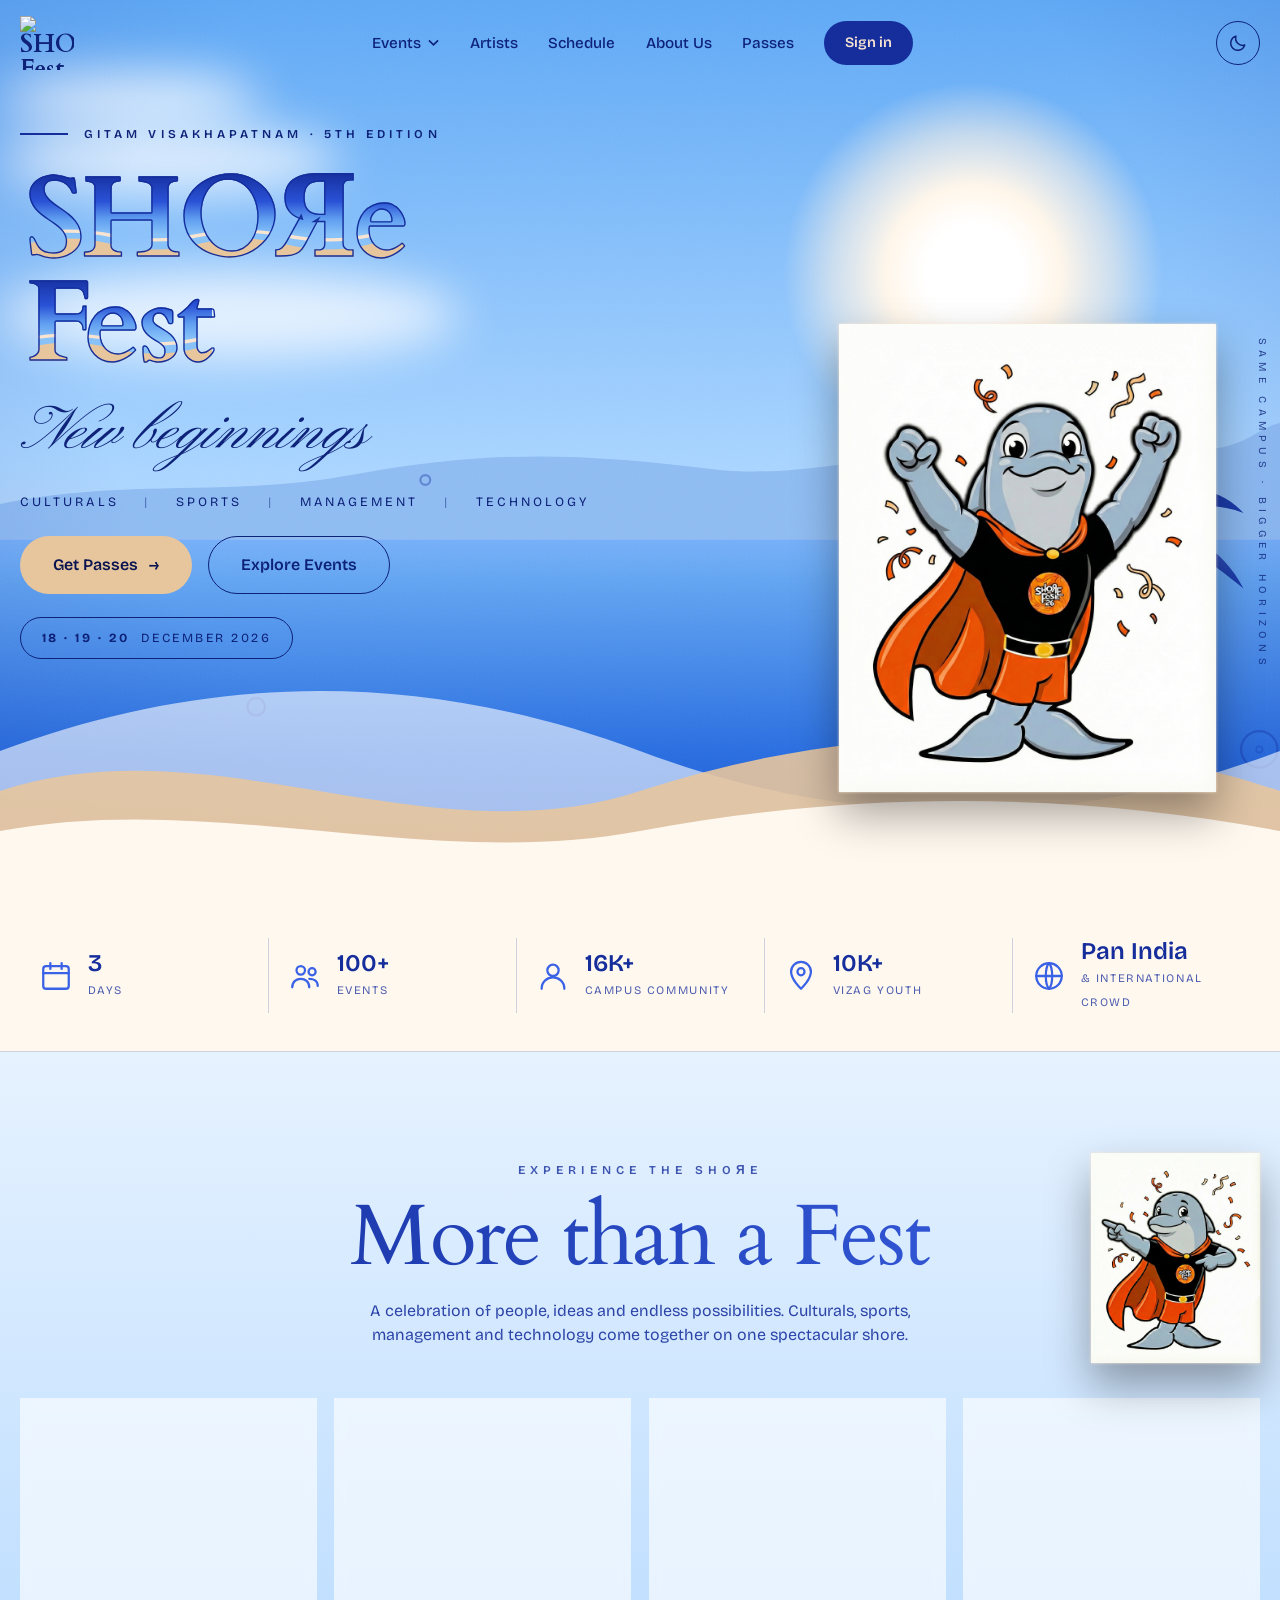
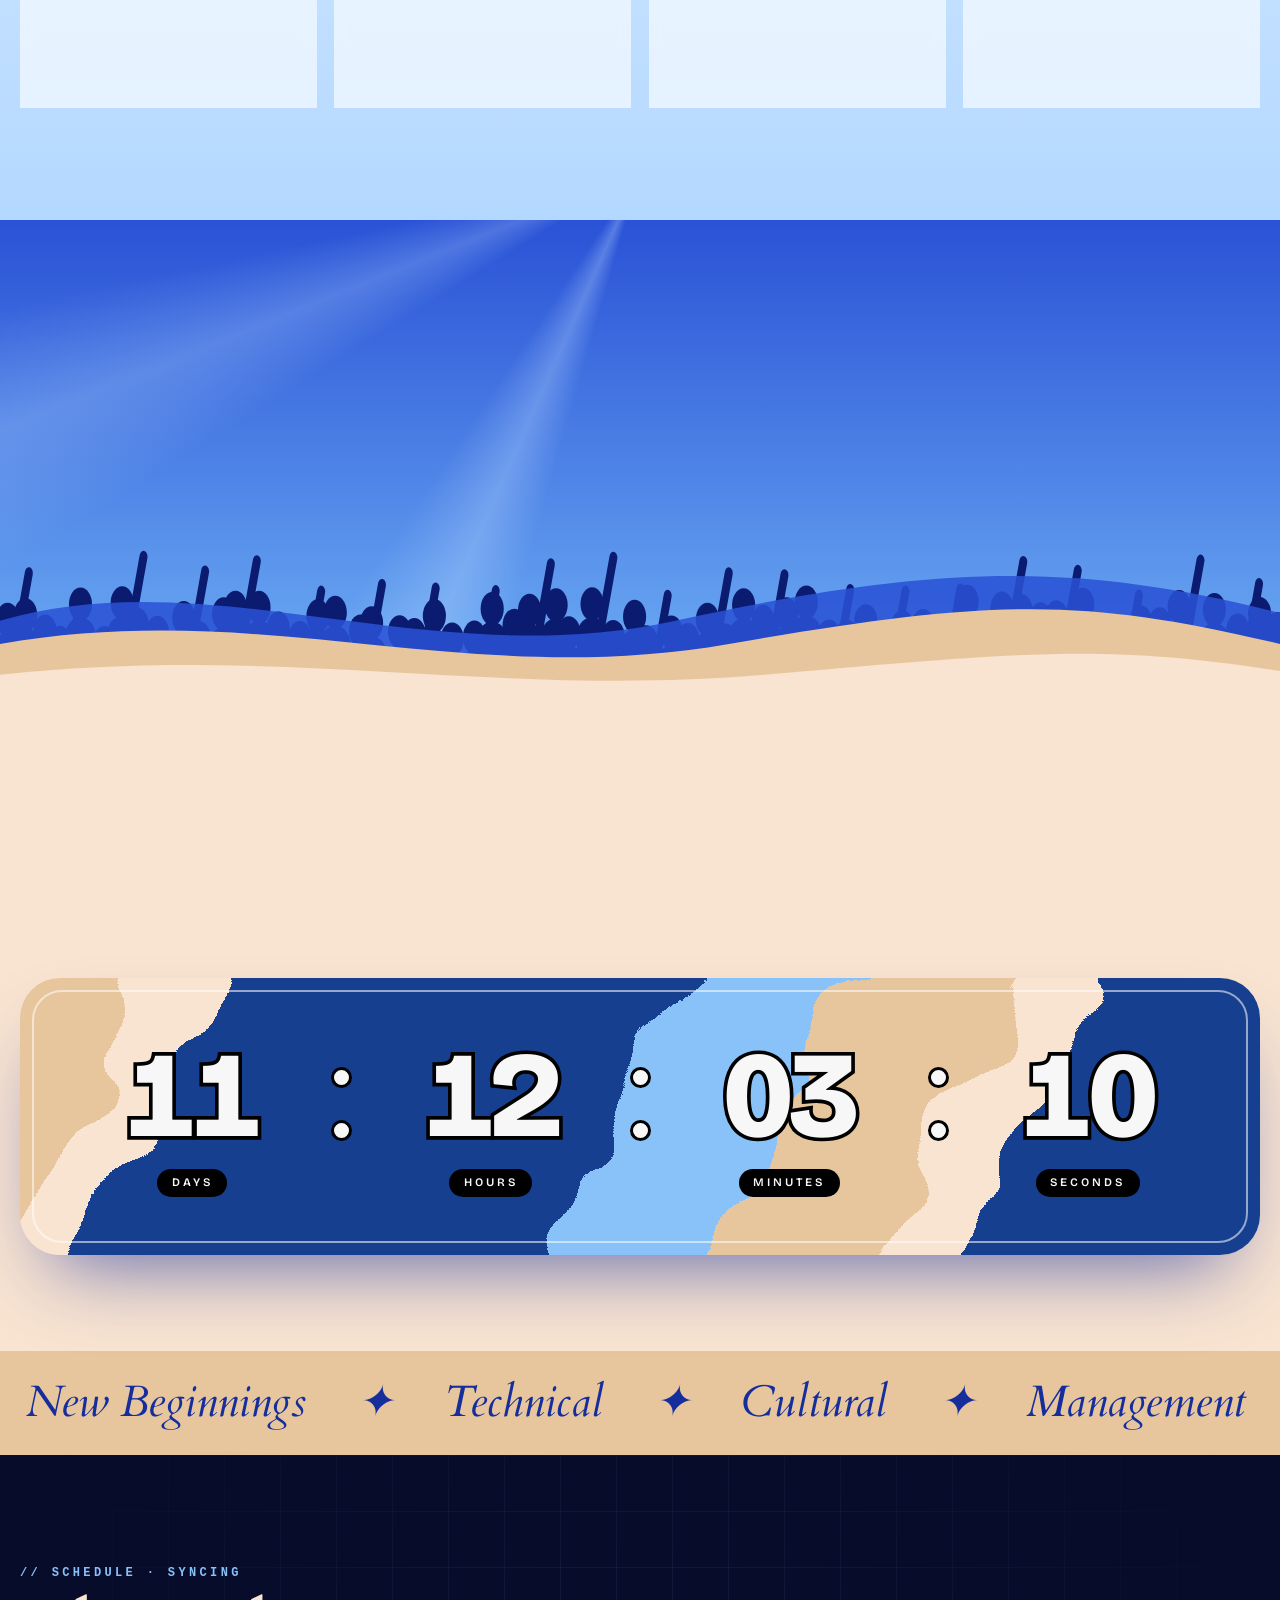
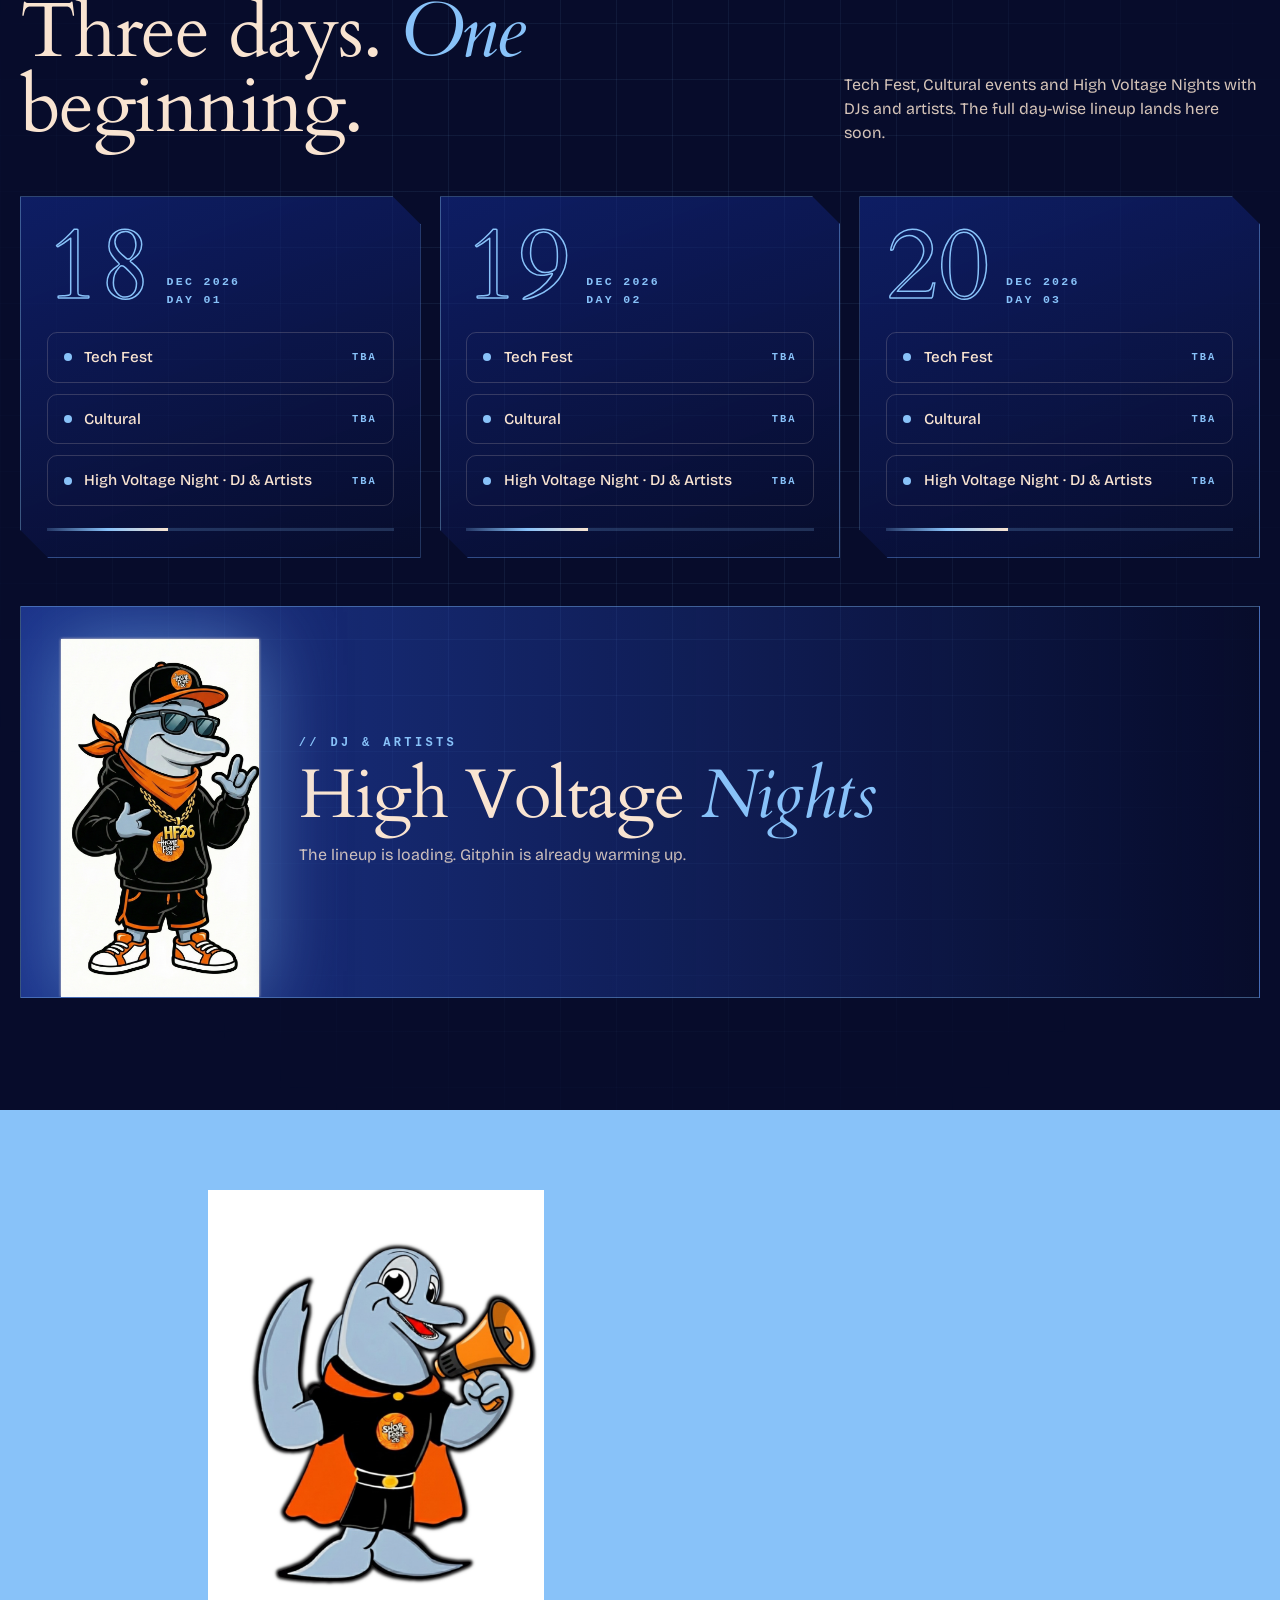
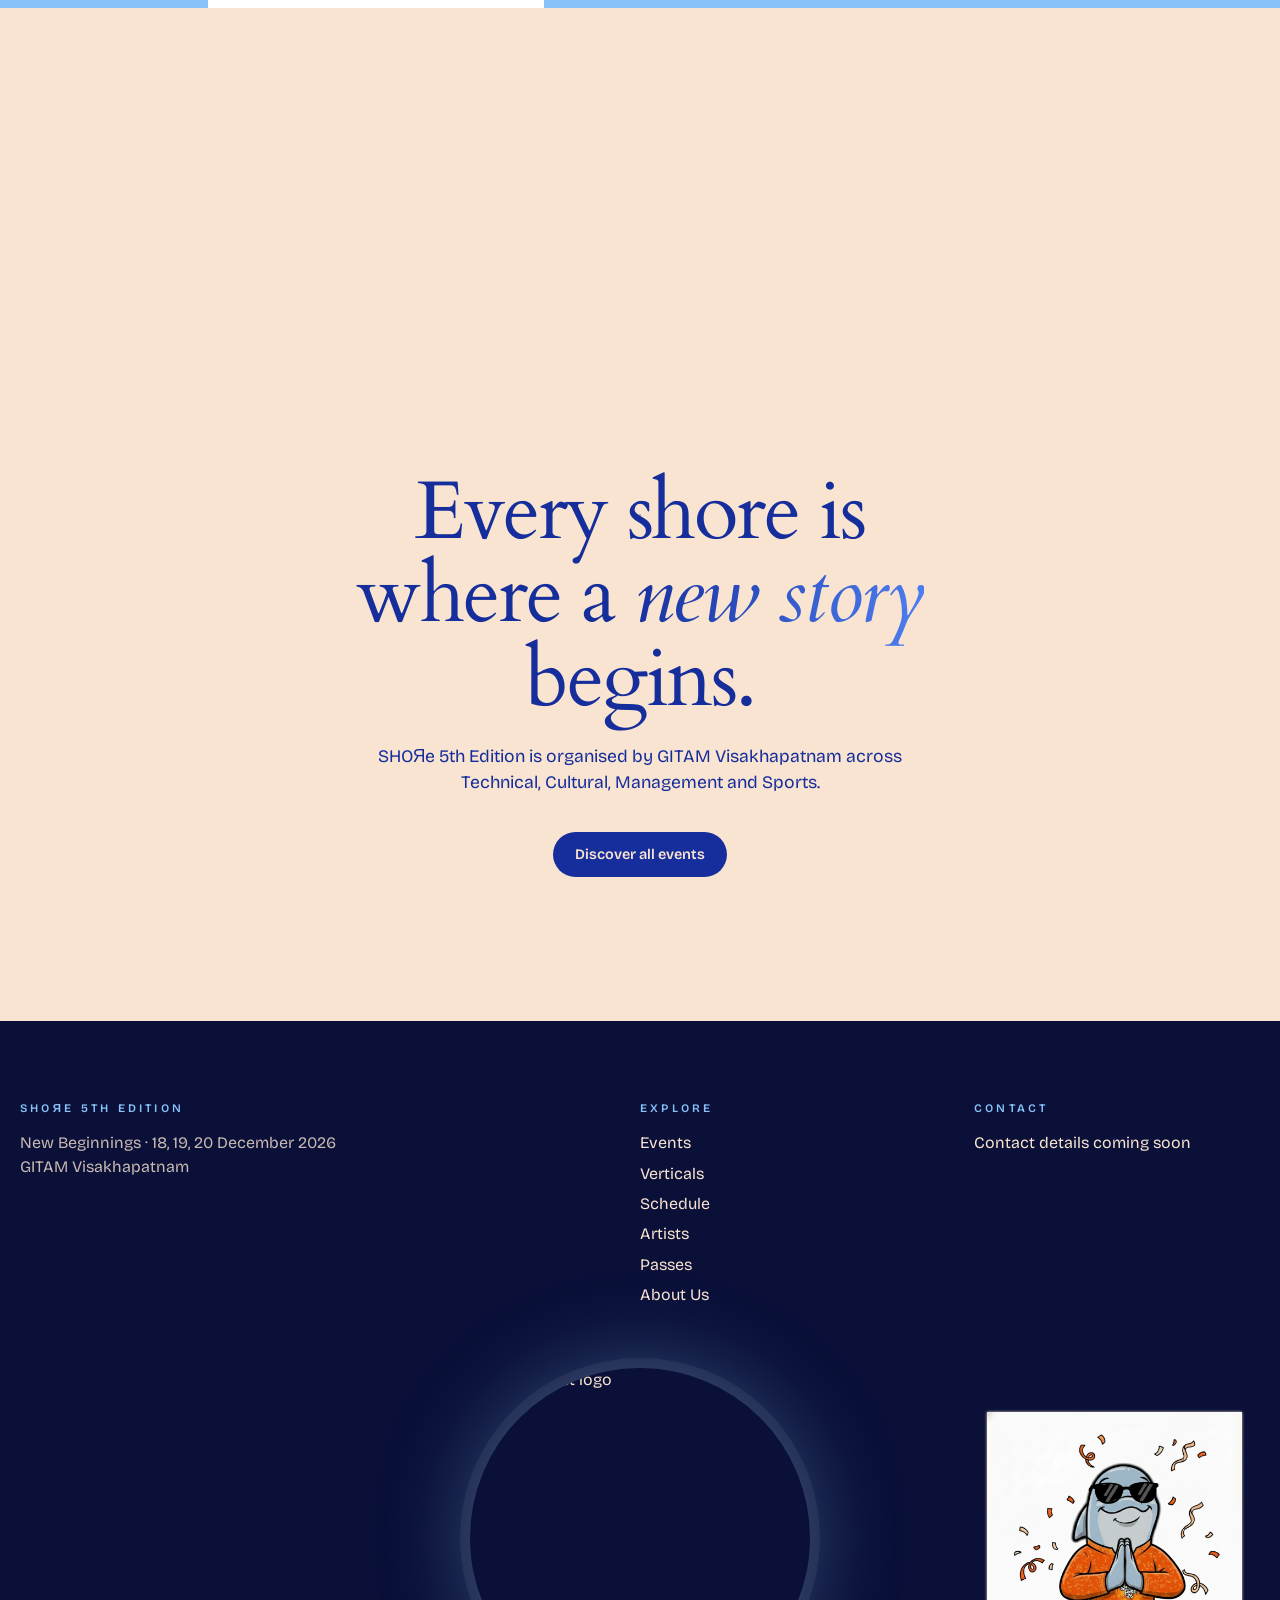
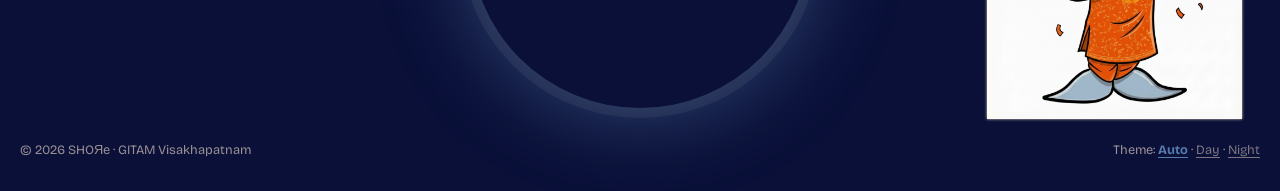
==== commit 37c66cb2: "Fix icon and Open Graph image paths in index.html" ====
--- a/index.html
+++ b/index.html
@@ -9,8 +9,8 @@
 <link rel="preconnect" href="https://fonts.gstatic.com" crossorigin>
 <meta name="theme-color" content="#F9E4D1">
 <script>(function(){var d=document.documentElement,v=null;try{v=localStorage.getItem('shore-theme')}catch(e){}var h=new Date().getHours(),a=h>=6&&h<18?'day':'night',m=(v==='day'||v==='night')?v:'auto';d.dataset.theme=m==='auto'?a:m;d.dataset.mode=m})();</script>
-<link rel="icon" href="Assets/logo'27-3.png">
-<meta property="og:image" content="Assets/logo'27-3.png">
+<link rel="icon" href="logo'27-3.png">
+<meta property="og:image" content="logo'27-3.png">
 <link href="https://fonts.googleapis.com/css2?family=Bricolage+Grotesque:opsz,wght@12..96,300..800&family=Cardo:ital,wght@0,400;0,700;1,400&family=Noto+Serif:wght@700&family=Pinyon+Script&display=swap" rel="stylesheet">
 <link rel="stylesheet" href="css/index.css">
 </head>
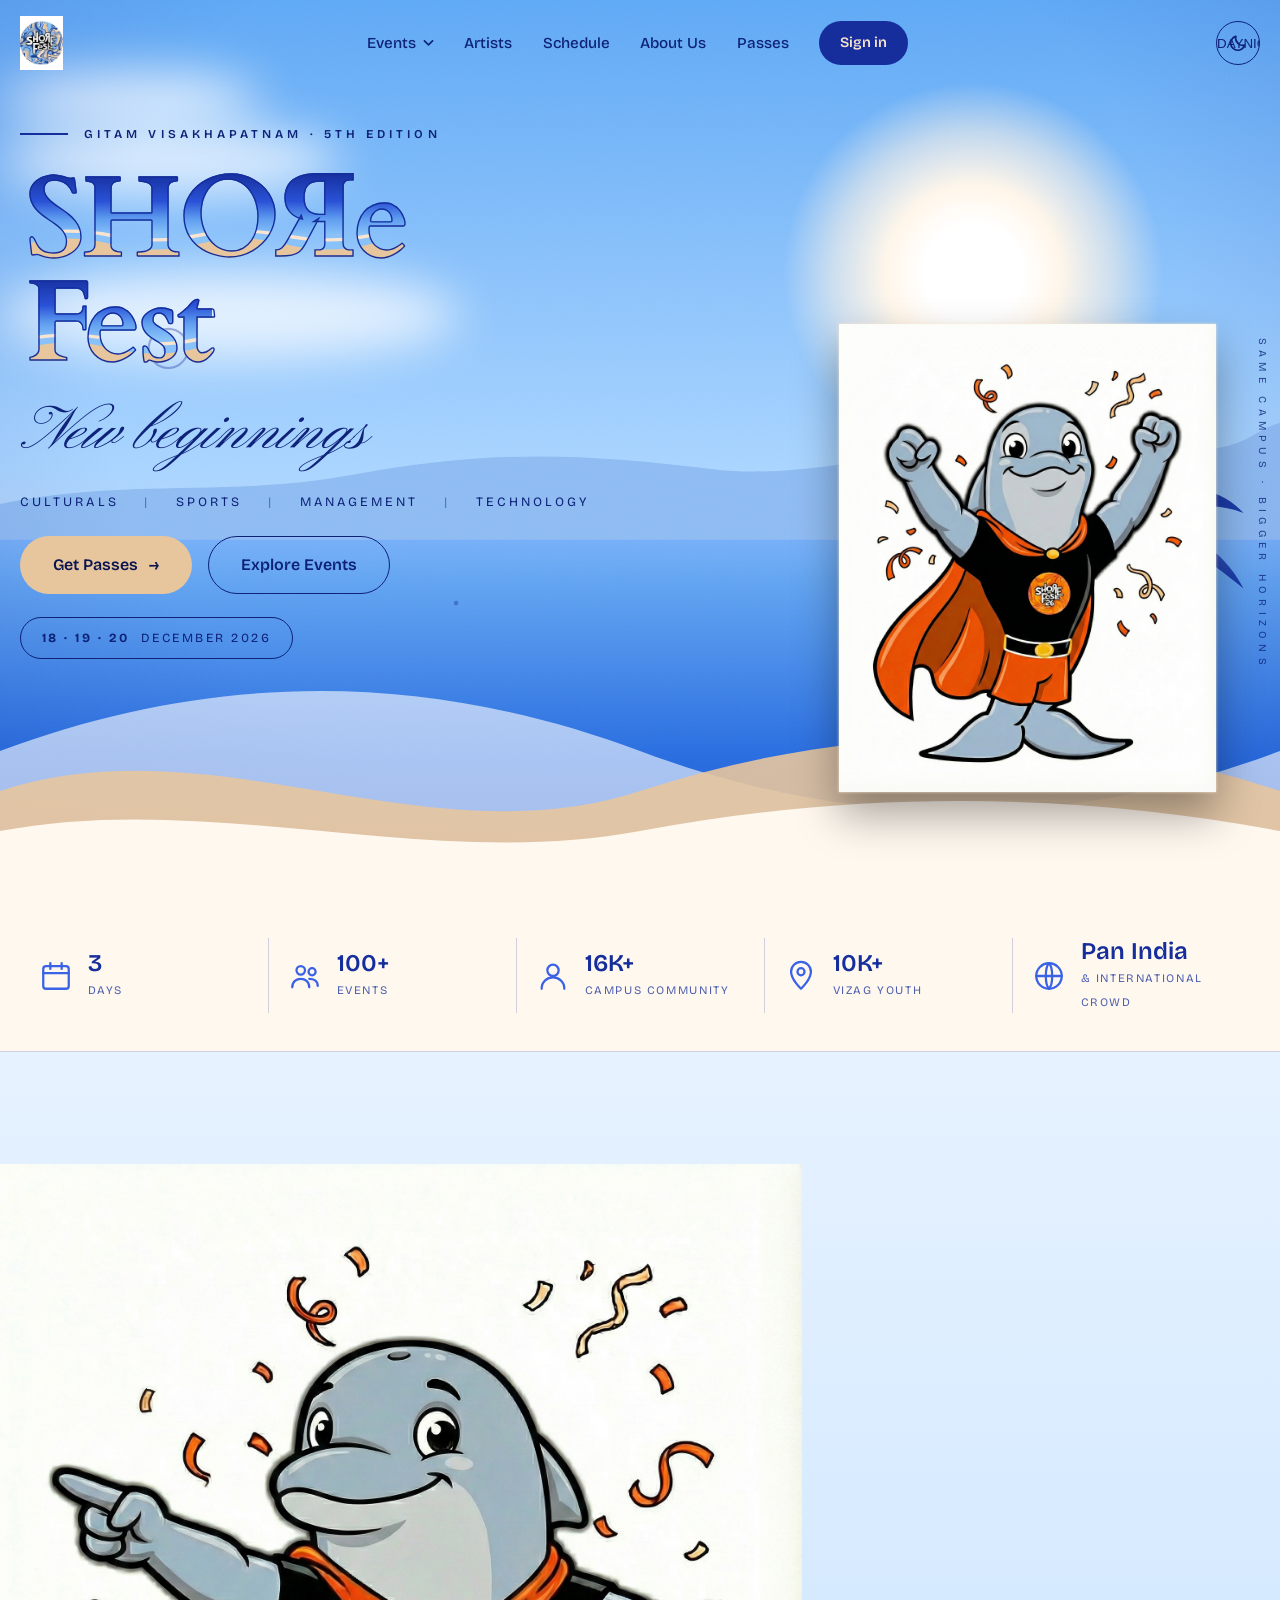
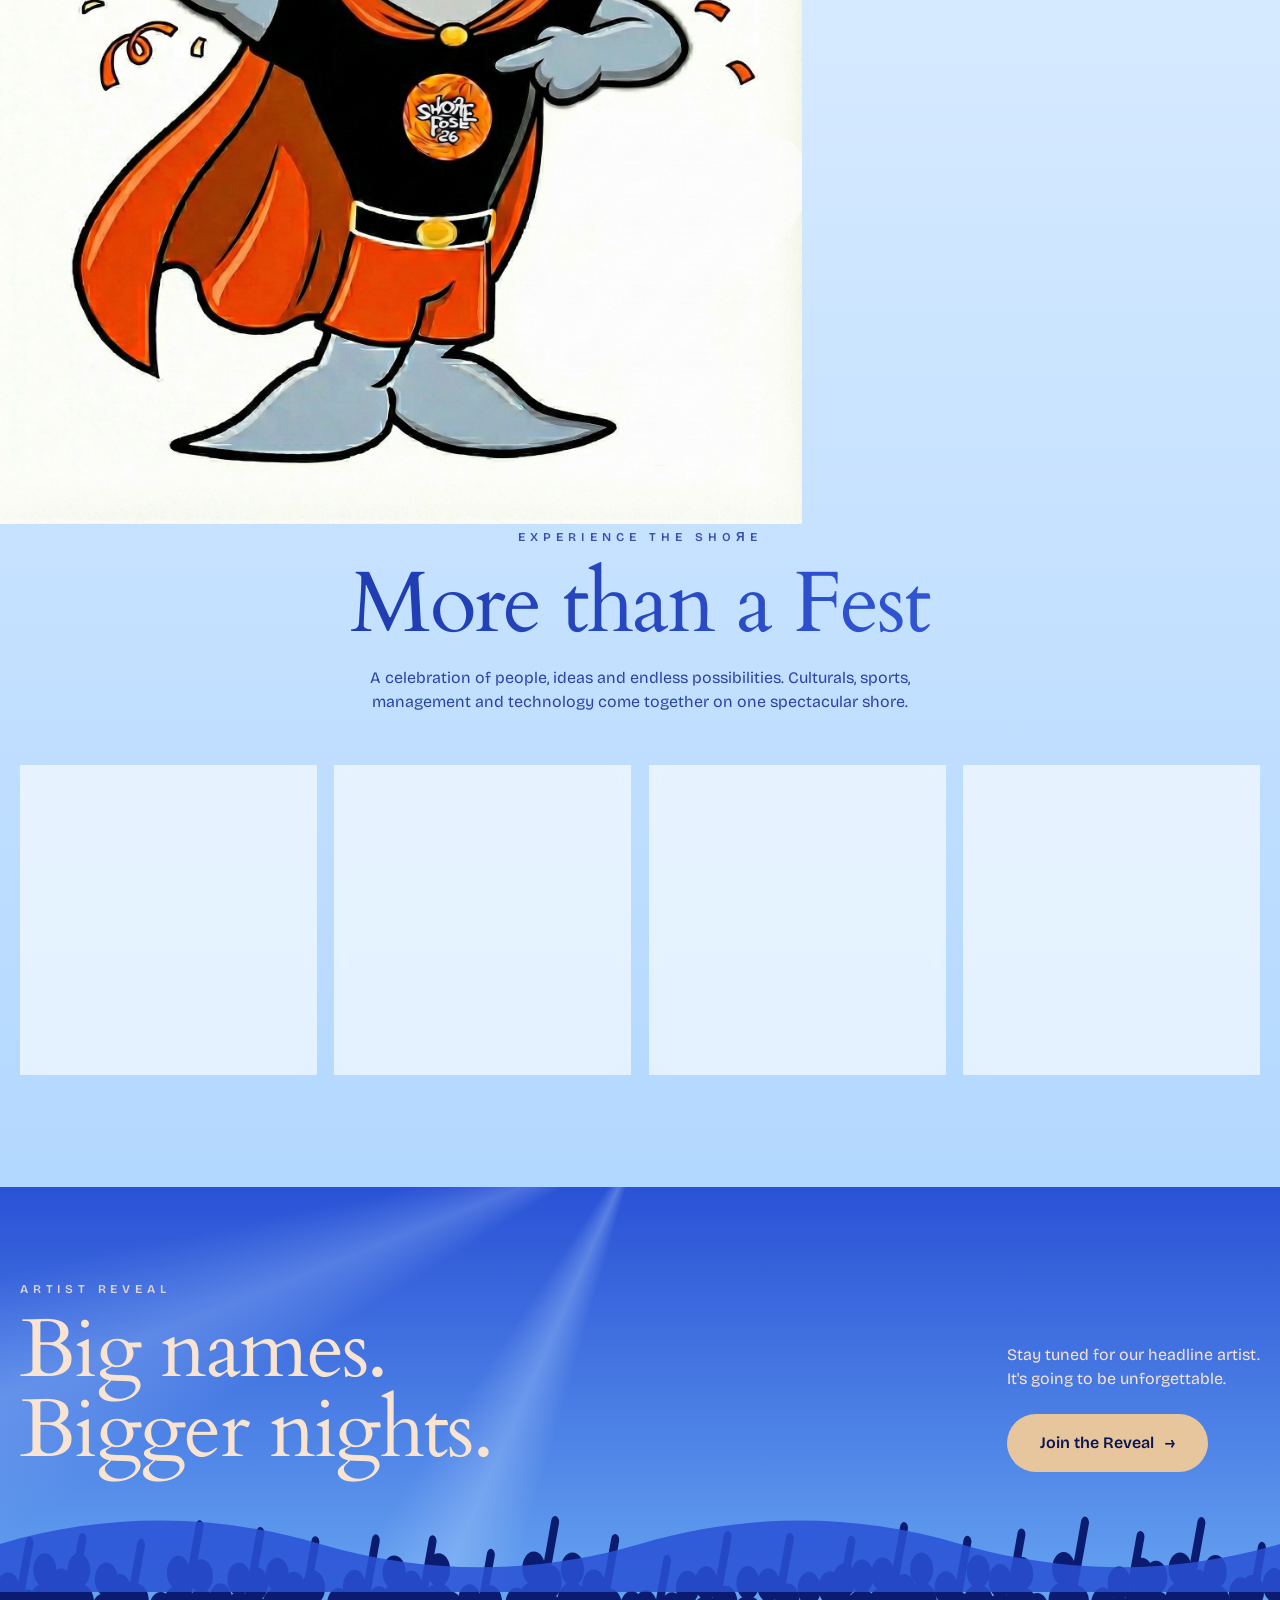
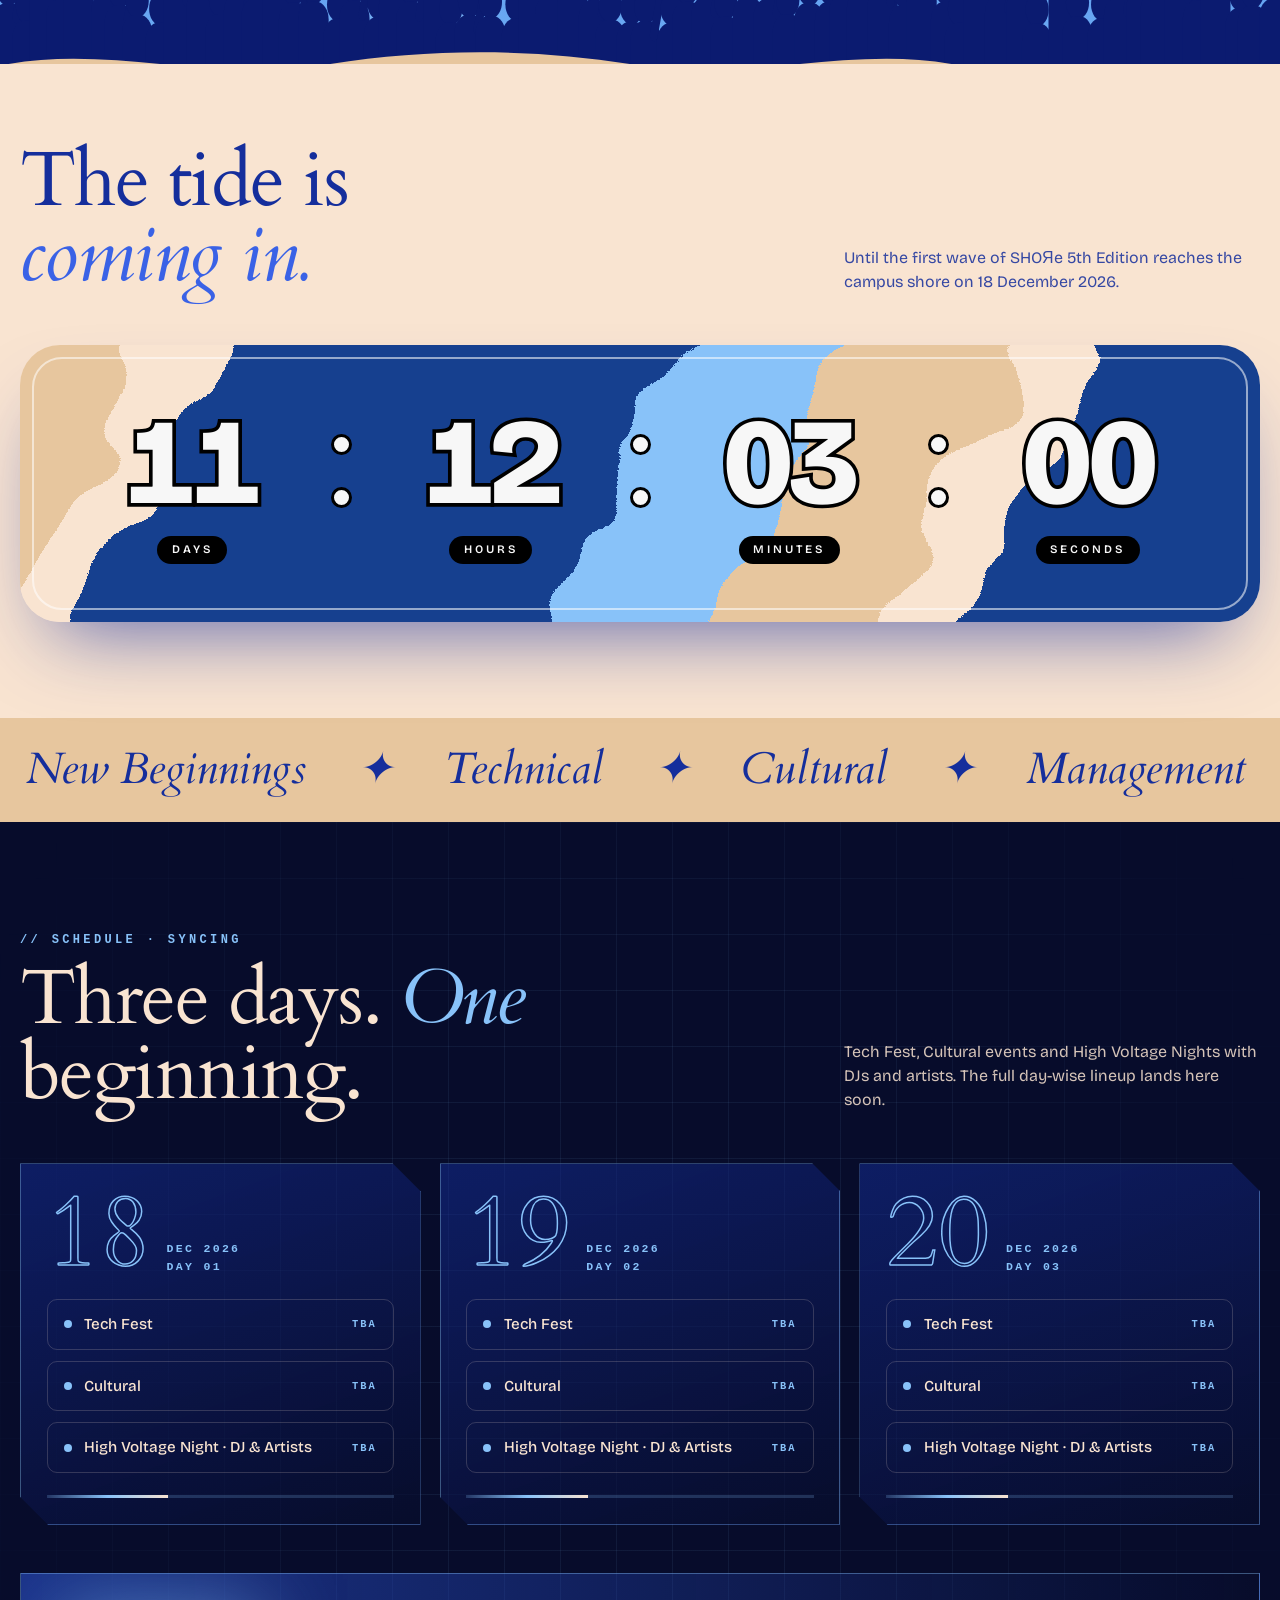
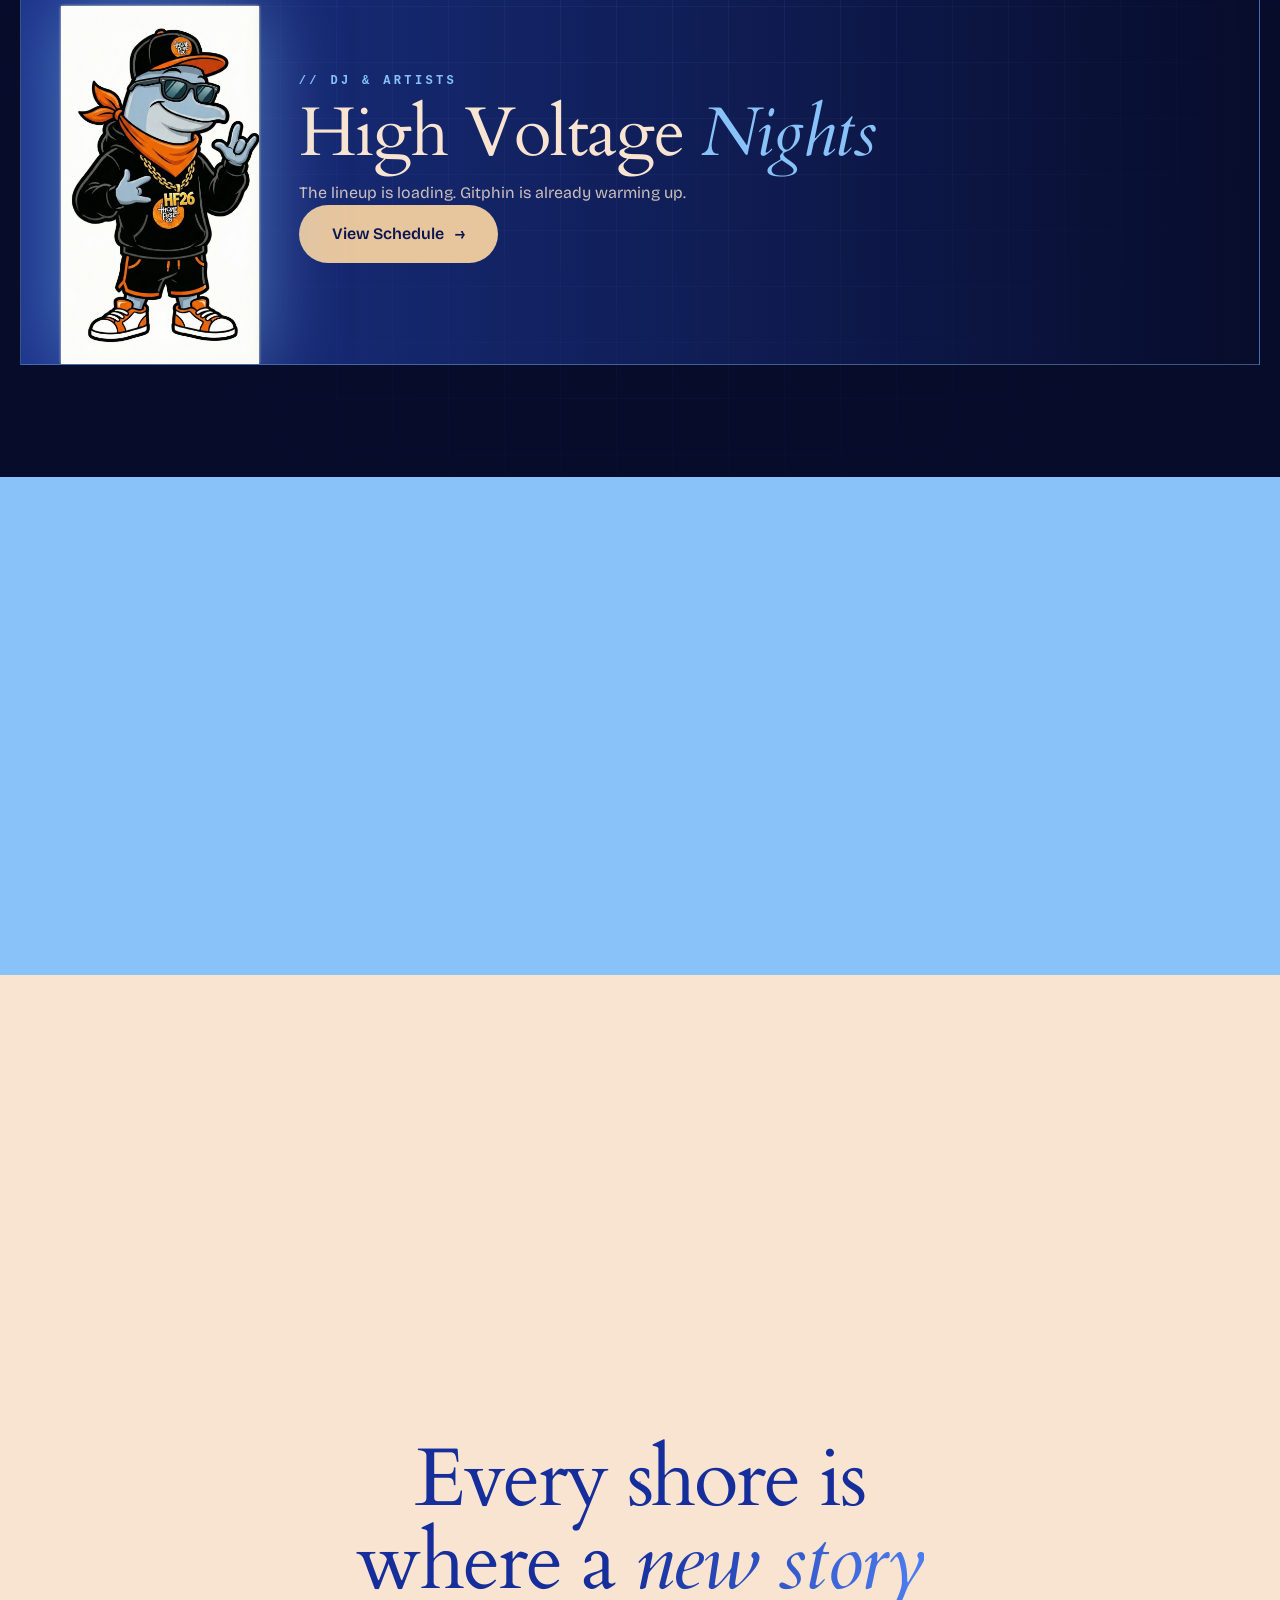
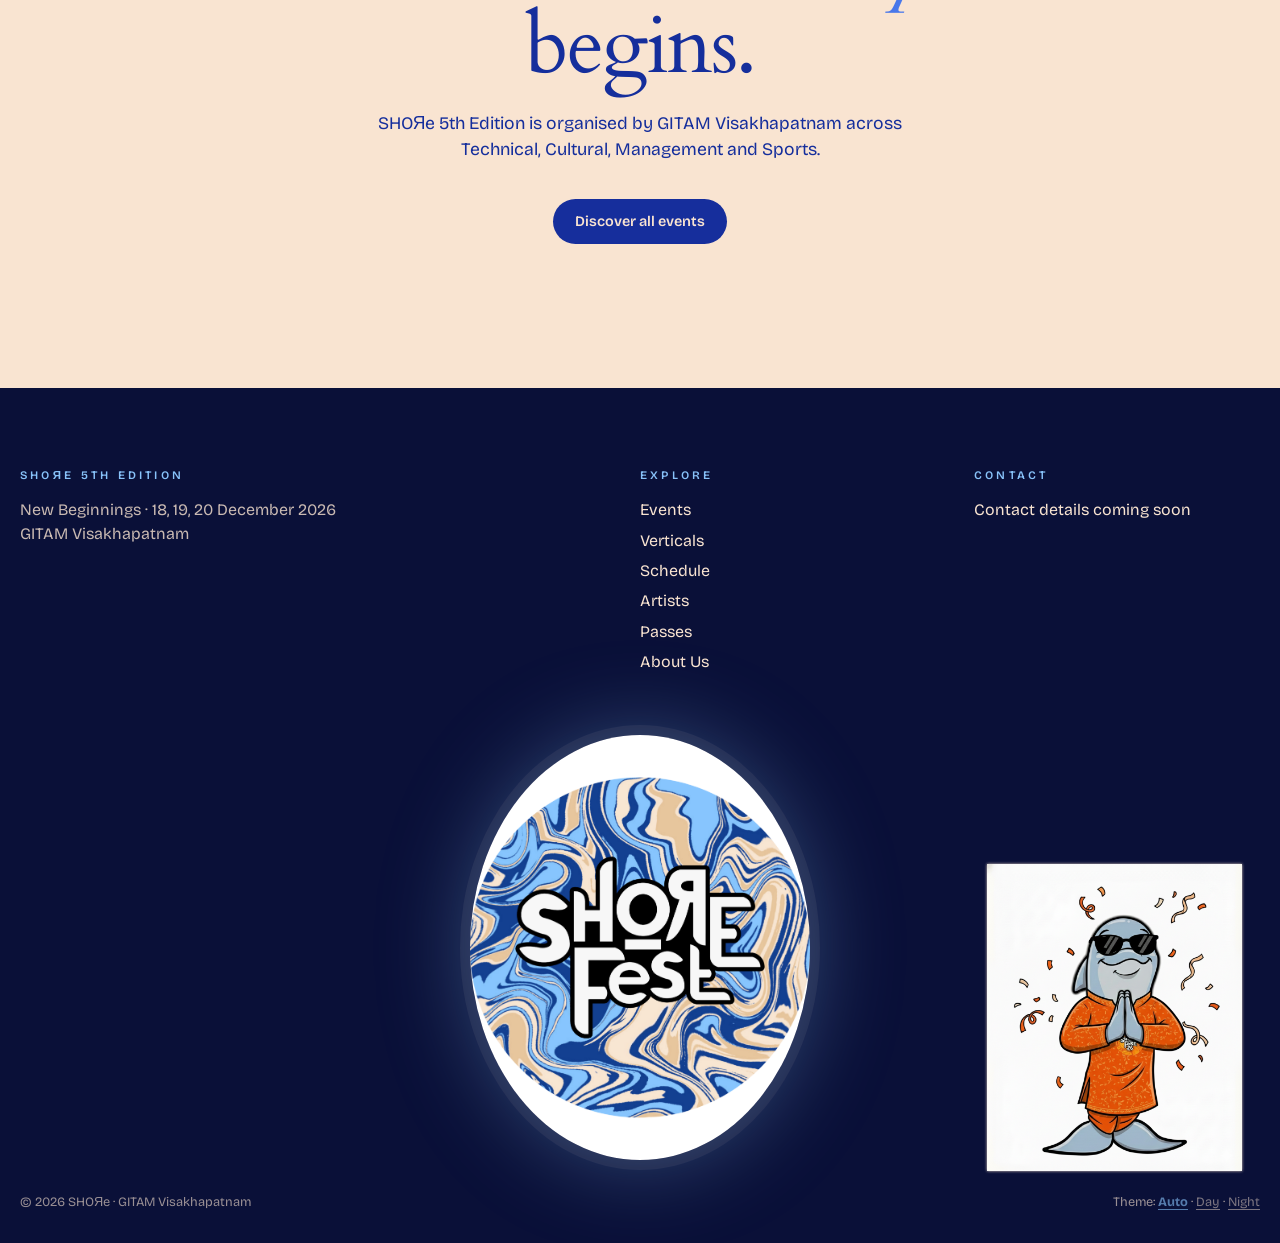
==== commit 554ad72e: "Update index.html" ====
--- a/index.html
+++ b/index.html
@@ -9,8 +9,8 @@
 <link rel="preconnect" href="https://fonts.gstatic.com" crossorigin>
 <meta name="theme-color" content="#F9E4D1">
 <script>(function(){var d=document.documentElement,v=null;try{v=localStorage.getItem('shore-theme')}catch(e){}var h=new Date().getHours(),a=h>=6&&h<18?'day':'night',m=(v==='day'||v==='night')?v:'auto';d.dataset.theme=m==='auto'?a:m;d.dataset.mode=m})();</script>
-<link rel="icon" href="logo'27-3.png">
-<meta property="og:image" content="logo'27-3.png">
+<link rel="icon" href="Assets/logo%2727-3.png">
+<meta property="og:image" content="Assets/logo%2727-3.png">
 <link href="https://fonts.googleapis.com/css2?family=Bricolage+Grotesque:opsz,wght@12..96,300..800&family=Cardo:ital,wght@0,400;0,700;1,400&family=Noto+Serif:wght@700&family=Pinyon+Script&display=swap" rel="stylesheet">
 <link rel="stylesheet" href="css/index.css">
 </head>
@@ -19,20 +19,19 @@
 
 <div class="loader" id="loader" aria-hidden="true">
   <div class="lrings"><span></span><span></span><span></span></div>
-  <div class="ltxt"><img class="llogo" src="Assets/Shore%20Logo.png" alt=""><p class="lhi">Namaste</p><h2 class="lname"><span>SHOЯe</span> <span>Fest</span></h2><p class="lwel">welcomes you</p><i class="ld"><u></u></i></div>
+  <div class="ltxt"><img class="llogo" src="Assets/logo%2727-3.png" alt=""><p class="lhi">Namaste</p><h2 class="lname"><span>SHOЯe</span> <span>Fest</span></h2><p class="lwel">welcomes you</p><i class="ld"><u></u></i></div>
   <img class="lgit" src="SHORe%20Mascot%20poses/Gitphin%20Namaste.png" width="745" height="960" alt="">
 </div>
 
 <nav id="nav">
   <div class="wrap">
     <a href="index.html" class="logo" aria-label="SHOЯe home">
-      <img src="Assets/Shore%20Logo.png" width="640" height="640" alt="SHOЯe Fest">
+      <img src="Assets/logo%2727-3.png" width="640" height="640" alt="SHOЯe Fest">
     </a>
     <div class="links" id="links">
       <div class="dd">
         <button class="dd-btn" aria-expanded="false" aria-haspopup="true" aria-controls="ddm">Events <svg viewBox="0 0 12 8" fill="none" stroke="currentColor" stroke-width="1.8" aria-hidden="true"><path d="M1 1.5l5 5 5-5"/></svg></button>
         <ul class="dd-menu" id="ddm">
-          <li><a href="Events.html">All Events</a></li>
           <li><a href="Sports.html">Sports</a></li>
           <li><a href="Cultural.html">Cultural</a></li>
           <li><a href="Technical.html">Technical</a></li>
@@ -45,7 +44,7 @@
       <a href="Passes.html">Passes</a>
       <a href="Signin.html" class="cta">Sign in</a>
     </div>
-    <div class="nav-end"><button class="tg" id="tg" aria-pressed="false" aria-label="Switch theme" title="Day / Night"><svg class="i-sun" viewBox="0 0 24 24" fill="none" stroke="currentColor" stroke-width="1.8" stroke-linecap="round"><circle cx="12" cy="12" r="4"/><path d="M12 2v2M12 20v2M2 12h2M20 12h2M4.9 4.9l1.4 1.4M17.7 17.7l1.4 1.4M4.9 19.1l1.4-1.4M17.7 6.3l1.4-1.4"/></svg><svg class="i-moon" viewBox="0 0 24 24" fill="none" stroke="currentColor" stroke-width="1.8" stroke-linecap="round" stroke-linejoin="round"><path d="M20 14.5A8.5 8.5 0 0 1 9.5 4 8.5 8.5 0 1 0 20 14.5z"/></svg></button><button class="burger" id="burger" aria-label="Menu" aria-expanded="false" aria-controls="links"><i></i><i></i></button></div>
+    <div class="nav-end"><button class="tg" id="tg" role="switch" aria-checked="false" aria-label="Switch theme" title="Day / Night"><span class="tg-l d" aria-hidden="true">DAY</span><span class="tg-l n" aria-hidden="true">NIGHT</span><span class="tg-k"><svg class="i-sun" viewBox="0 0 24 24" fill="none" stroke="currentColor" stroke-width="2" stroke-linecap="round"><circle cx="12" cy="12" r="4"/><path d="M12 2v2M12 20v2M2 12h2M20 12h2M4.9 4.9l1.4 1.4M17.7 17.7l1.4 1.4M4.9 19.1l1.4-1.4M17.7 6.3l1.4-1.4"/></svg><svg class="i-moon" viewBox="0 0 24 24" fill="none" stroke="currentColor" stroke-width="2" stroke-linecap="round" stroke-linejoin="round"><path d="M20 14.5A8.5 8.5 0 0 1 9.5 4 8.5 8.5 0 1 0 20 14.5z"/></svg></span></button><button class="burger" id="burger" aria-label="Menu" aria-expanded="false" aria-controls="links"><i></i><i></i></button></div>
   </div>
 </nav>
 
@@ -86,9 +85,10 @@
 
 
 <section class="sea" id="verticals-sec">
+  <img class="bgg" src="SHORe%20Mascot%20poses/Gitphin%20Pointing.png" width="802" height="960" loading="lazy" alt="Gitphin pointing at the event verticals">
   <div class="wrap">
     <div class="exp-head rv" id="verticals"><div class="eyebrow">Experience the SHOЯe</div><h2>More than a Fest</h2><p>A celebration of people, ideas and endless possibilities. Culturals, sports, management and technology come together on one spectacular shore.</p>
-      <img class="peek" src="SHORe%20Mascot%20poses/Gitphin%20Pointing.png" width="802" height="960" loading="lazy" alt="Gitphin pointing towards the event verticals"></div>
+      </div>
     <div class="verts">
       <a class="v rv" href="Cultural.html"><svg class="ic" viewBox="0 0 64 64" aria-hidden="true"><path d="M26 44V16l22-6v28"/><circle cx="20" cy="44" r="6"/><circle cx="42" cy="38" r="6"/></svg><div><h3>Culturals</h3><small>Music | Dance | Art | Literature</small><span class="go"><i>→</i></span></div></a>
       <a class="v rv" href="Sports.html"><svg class="ic" viewBox="0 0 64 64" aria-hidden="true"><path d="M20 12h24v12a12 12 0 0 1-24 0zM20 16h-8c0 8 4 12 10 12M44 16h8c0 8-4 12-10 12M32 36v10M22 52h20M26 46h12"/></svg><div><h3>Sports</h3><small>Tournaments | Fitness | Esports</small><span class="go"><i>→</i></span></div></a>
@@ -104,7 +104,7 @@
     <div class="rv"><div class="eyebrow">Artist Reveal</div><h2>Big names.<br>Bigger nights.</h2></div>
     <div class="rv rvr"><p>Stay tuned for our headline artist.<br>It's going to be unforgettable.</p><a class="btn sand" href="Artists.html">Join the Reveal <span aria-hidden="true">→</span></a></div>
   </div>
-  <svg class="swoosh" viewBox="0 0 1440 220" preserveAspectRatio="none" aria-hidden="true"><path class="s1" d="M0 120C240 40 480 190 760 120S1200 40 1440 110V220H0Z"/><path class="s2" d="M0 150C300 90 520 210 820 150S1220 90 1440 150V220H0Z"/><path class="s3" d="M0 190C320 150 560 220 860 190S1240 150 1440 185V220H0Z"/></svg>
+  <div class="swoosh" aria-hidden="true"><svg class="sw s1" viewBox="0 0 2880 220" preserveAspectRatio="none"><path d="M0 110C240 40 480 40 720 110S1200 180 1440 110C1680 40 1920 40 2160 110S2640 180 2880 110V220H0Z"/></svg><svg class="sw s2" viewBox="0 0 2880 220" preserveAspectRatio="none"><path d="M0 150C240 100 480 190 720 150S1200 110 1440 150C1680 190 1920 100 2160 150S2640 190 2880 150V220H0Z"/></svg><svg class="sw s3" viewBox="0 0 2880 220" preserveAspectRatio="none"><path d="M0 190C240 160 480 215 720 190S1200 165 1440 190C1680 215 1920 160 2160 190S2640 215 2880 190V220H0Z"/></svg></div>
 </section>
 
 <section class="light" id="countdown">
@@ -126,7 +126,7 @@
     <div class="sec-head rv"><div><div class="eyebrow">// Schedule · syncing</div><h2 style="margin-top:1rem">Three days. <em>One</em> beginning.</h2></div><p>Tech Fest, Cultural events and High Voltage Nights with DJs and artists. The full day-wise lineup lands here soon.</p></div>
     <div class="hud"><article class="pan rv"><header><b>18</b><span>DEC 2026<br>DAY 01</span></header><ul><li><i class="dot"></i>Tech Fest<small>TBA</small></li><li><i class="dot"></i>Cultural<small>TBA</small></li><li><i class="dot"></i>High Voltage Night · DJ &amp; Artists<small>TBA</small></li></ul><div class="bar"><u></u></div></article><article class="pan rv"><header><b>19</b><span>DEC 2026<br>DAY 02</span></header><ul><li><i class="dot"></i>Tech Fest<small>TBA</small></li><li><i class="dot"></i>Cultural<small>TBA</small></li><li><i class="dot"></i>High Voltage Night · DJ &amp; Artists<small>TBA</small></li></ul><div class="bar"><u></u></div></article><article class="pan rv"><header><b>20</b><span>DEC 2026<br>DAY 03</span></header><ul><li><i class="dot"></i>Tech Fest<small>TBA</small></li><li><i class="dot"></i>Cultural<small>TBA</small></li><li><i class="dot"></i>High Voltage Night · DJ &amp; Artists<small>TBA</small></li></ul><div class="bar"><u></u></div></article></div>
 
-    <div class="hvbar rv"><img class="hv" src="SHORe%20Mascot%20poses/Gitphin%20yoyo.png" width="571" height="960" loading="lazy" alt="Gitphin in a cap and chain, ready for High Voltage Nights"><div><div class="eyebrow">// DJ &amp; Artists</div><h3>High Voltage <em>Nights</em></h3><p>The lineup is loading. Gitphin is already warming up.</p></div></div>
+    <div class="hvbar rv"><img class="hv" src="SHORe%20Mascot%20poses/Gitphin%20yoyo.png" width="571" height="960" loading="lazy" alt="Gitphin in a cap and chain, ready for High Voltage Nights"><div><div class="eyebrow">// DJ &amp; Artists</div><h3>High Voltage <em>Nights</em></h3><p>The lineup is loading. Gitphin is already warming up.</p><a class="btn sand" href="Schedule.html">View Schedule <span aria-hidden="true">→</span></a></div></div>
   </div>
 </section>
 
@@ -160,7 +160,7 @@
       <div><h4>Contact</h4><ul><li>Contact details coming soon</li></ul></div>
     </div>
     <img class="fg" src="SHORe%20Mascot%20poses/Gitphon%20Cultural%20Namaste%20Fit.png" width="733" height="960" loading="lazy" alt="Gitphin greeting with a namaste">
-    <img class="flogo" src="Assets/Shore%20Logo.png" width="600" height="600" loading="lazy" alt="SHOЯe Fest logo">
+    <img class="flogo" src="Assets/logo%2727-3.png" width="600" height="600" loading="lazy" alt="SHOЯe Fest logo">
     <div class="legal"><span>© 2026 SHOЯe · GITAM Visakhapatnam</span><span class="thm">Theme: <button data-t="auto">Auto</button> · <button data-t="day">Day</button> · <button data-t="night">Night</button></span></div>
   </div>
 </footer>
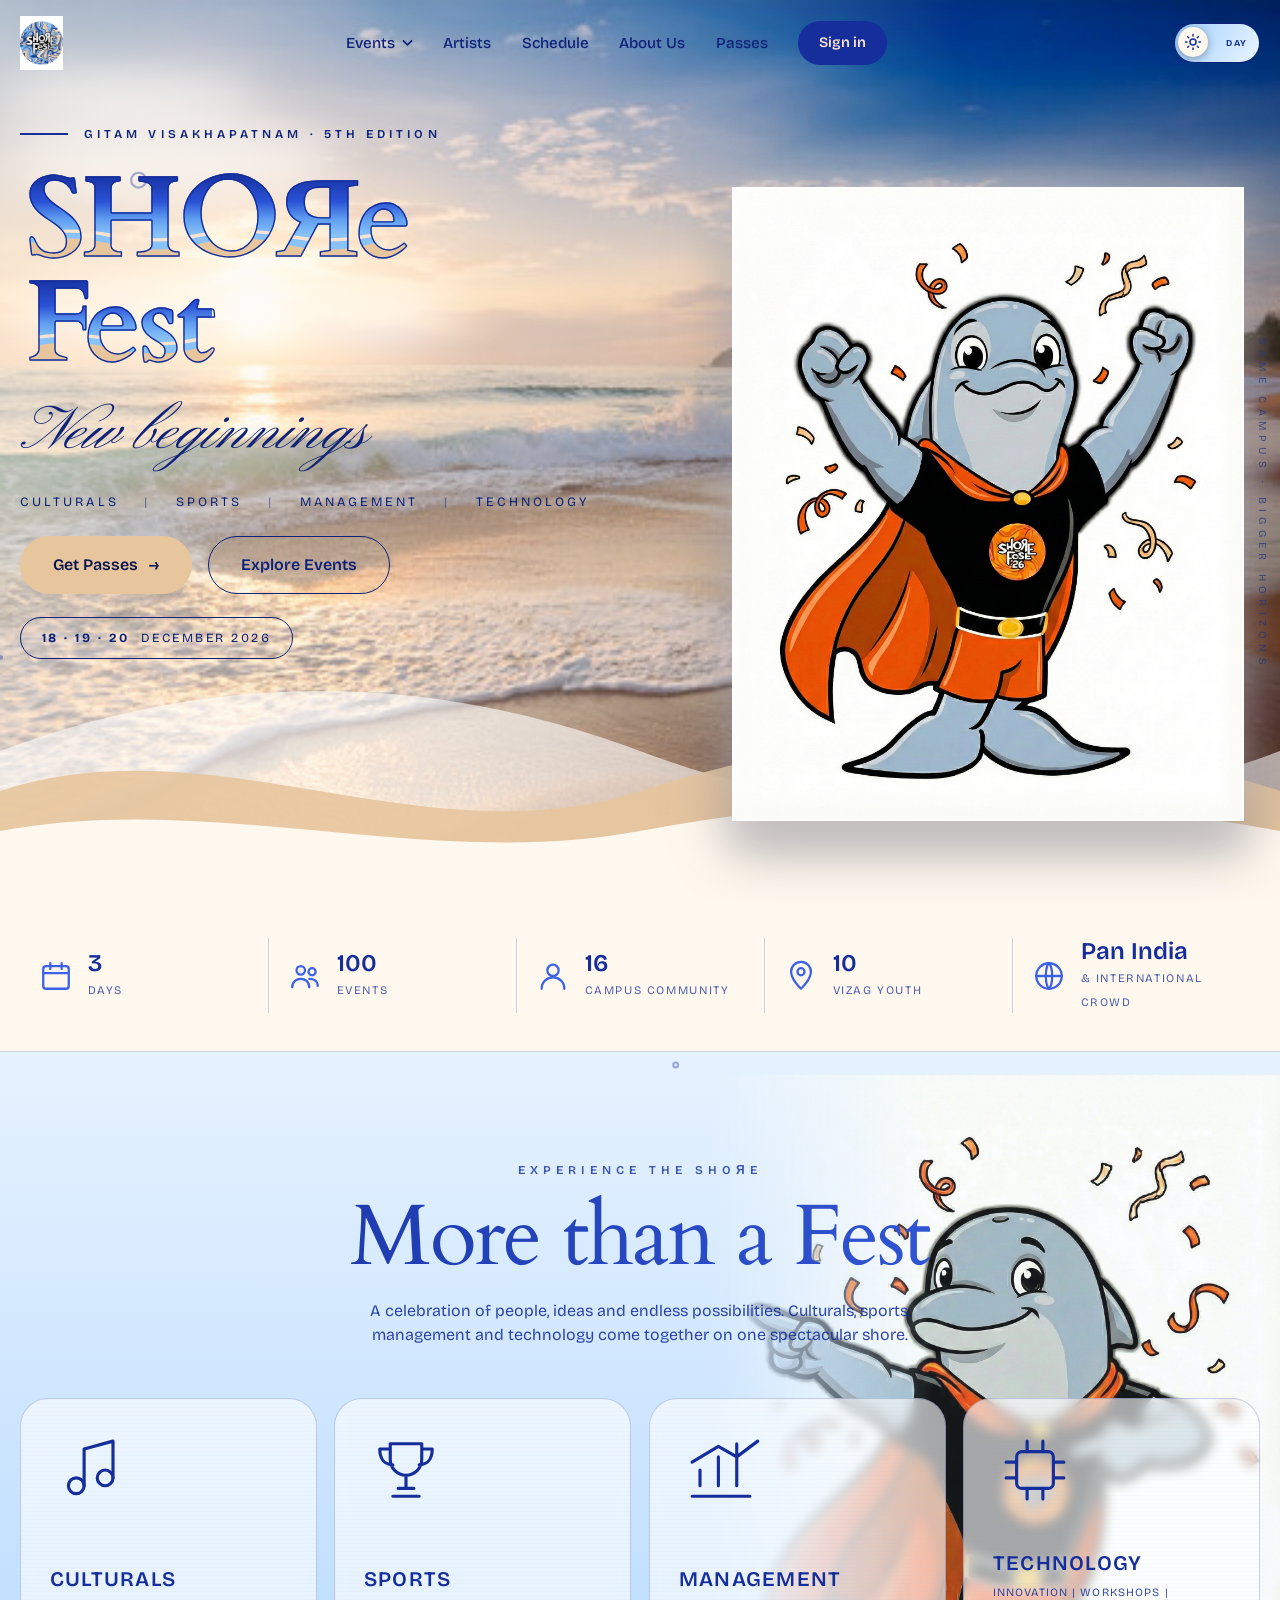
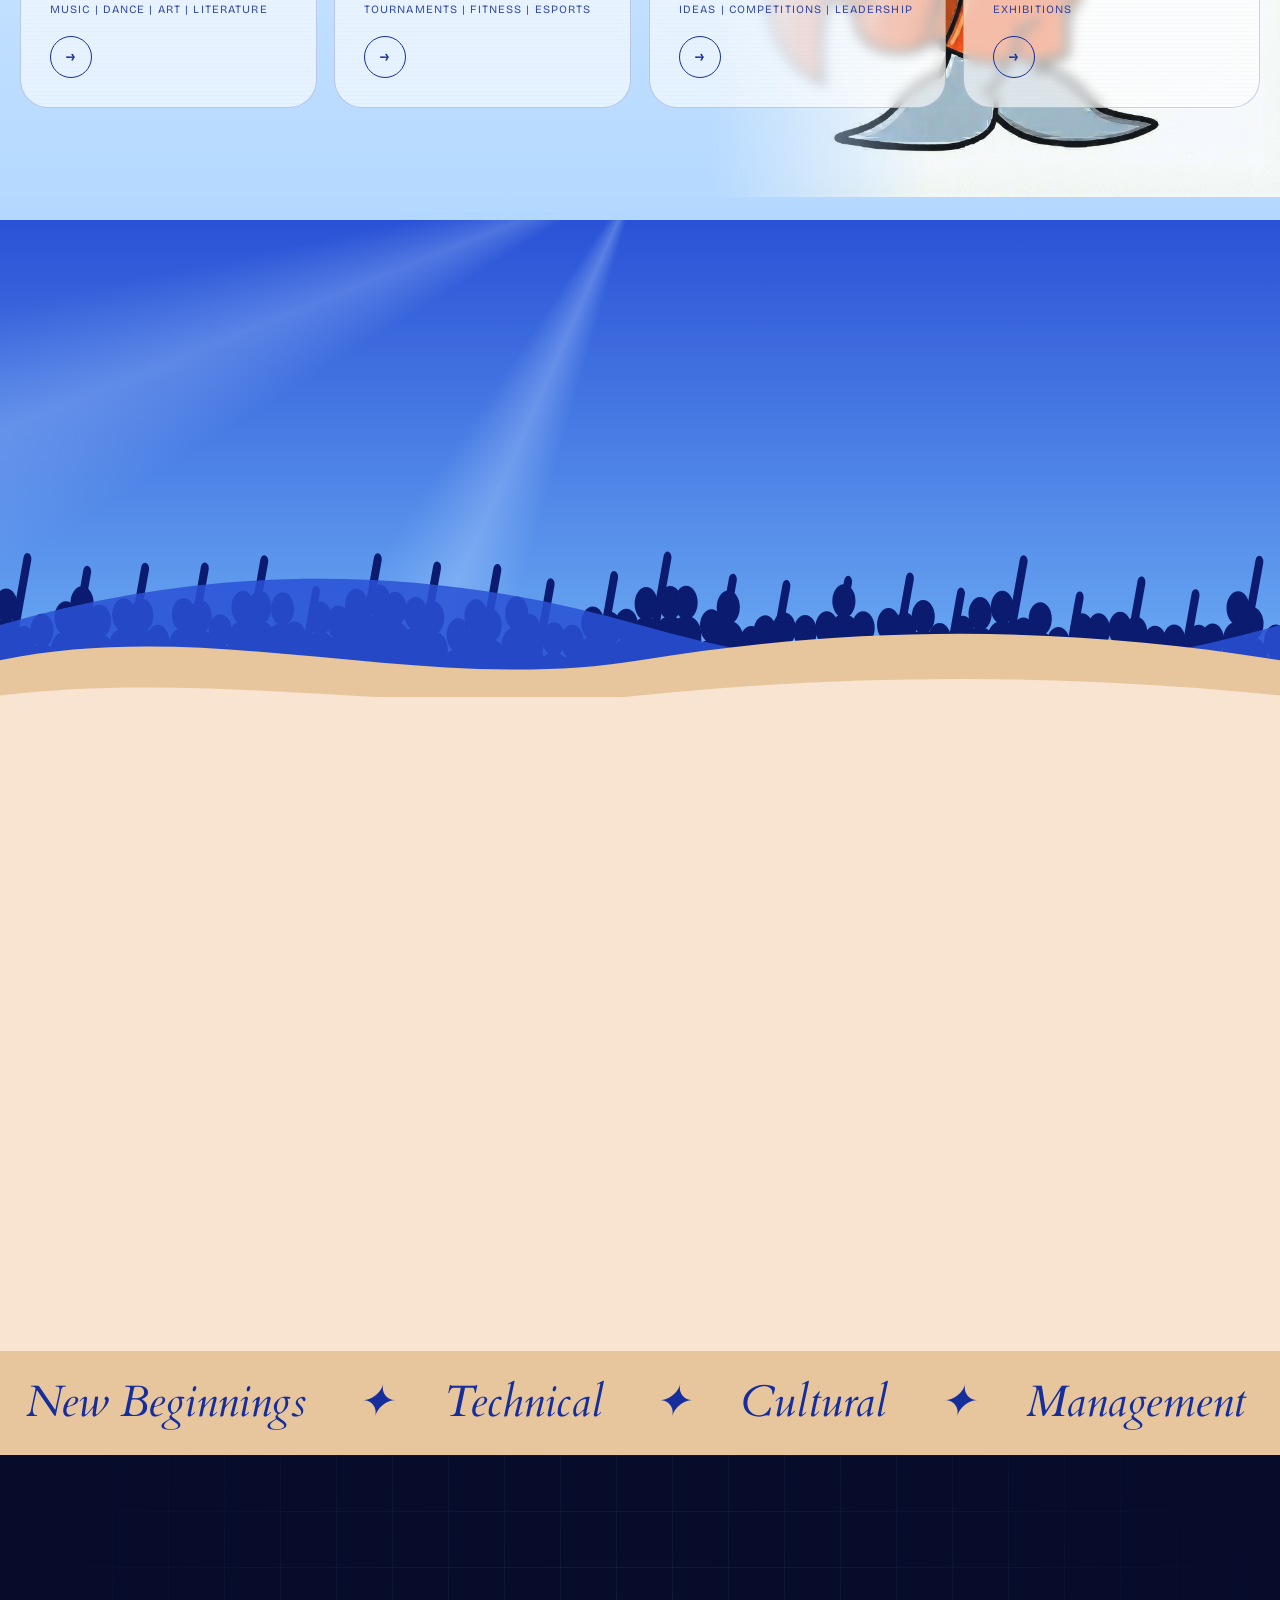
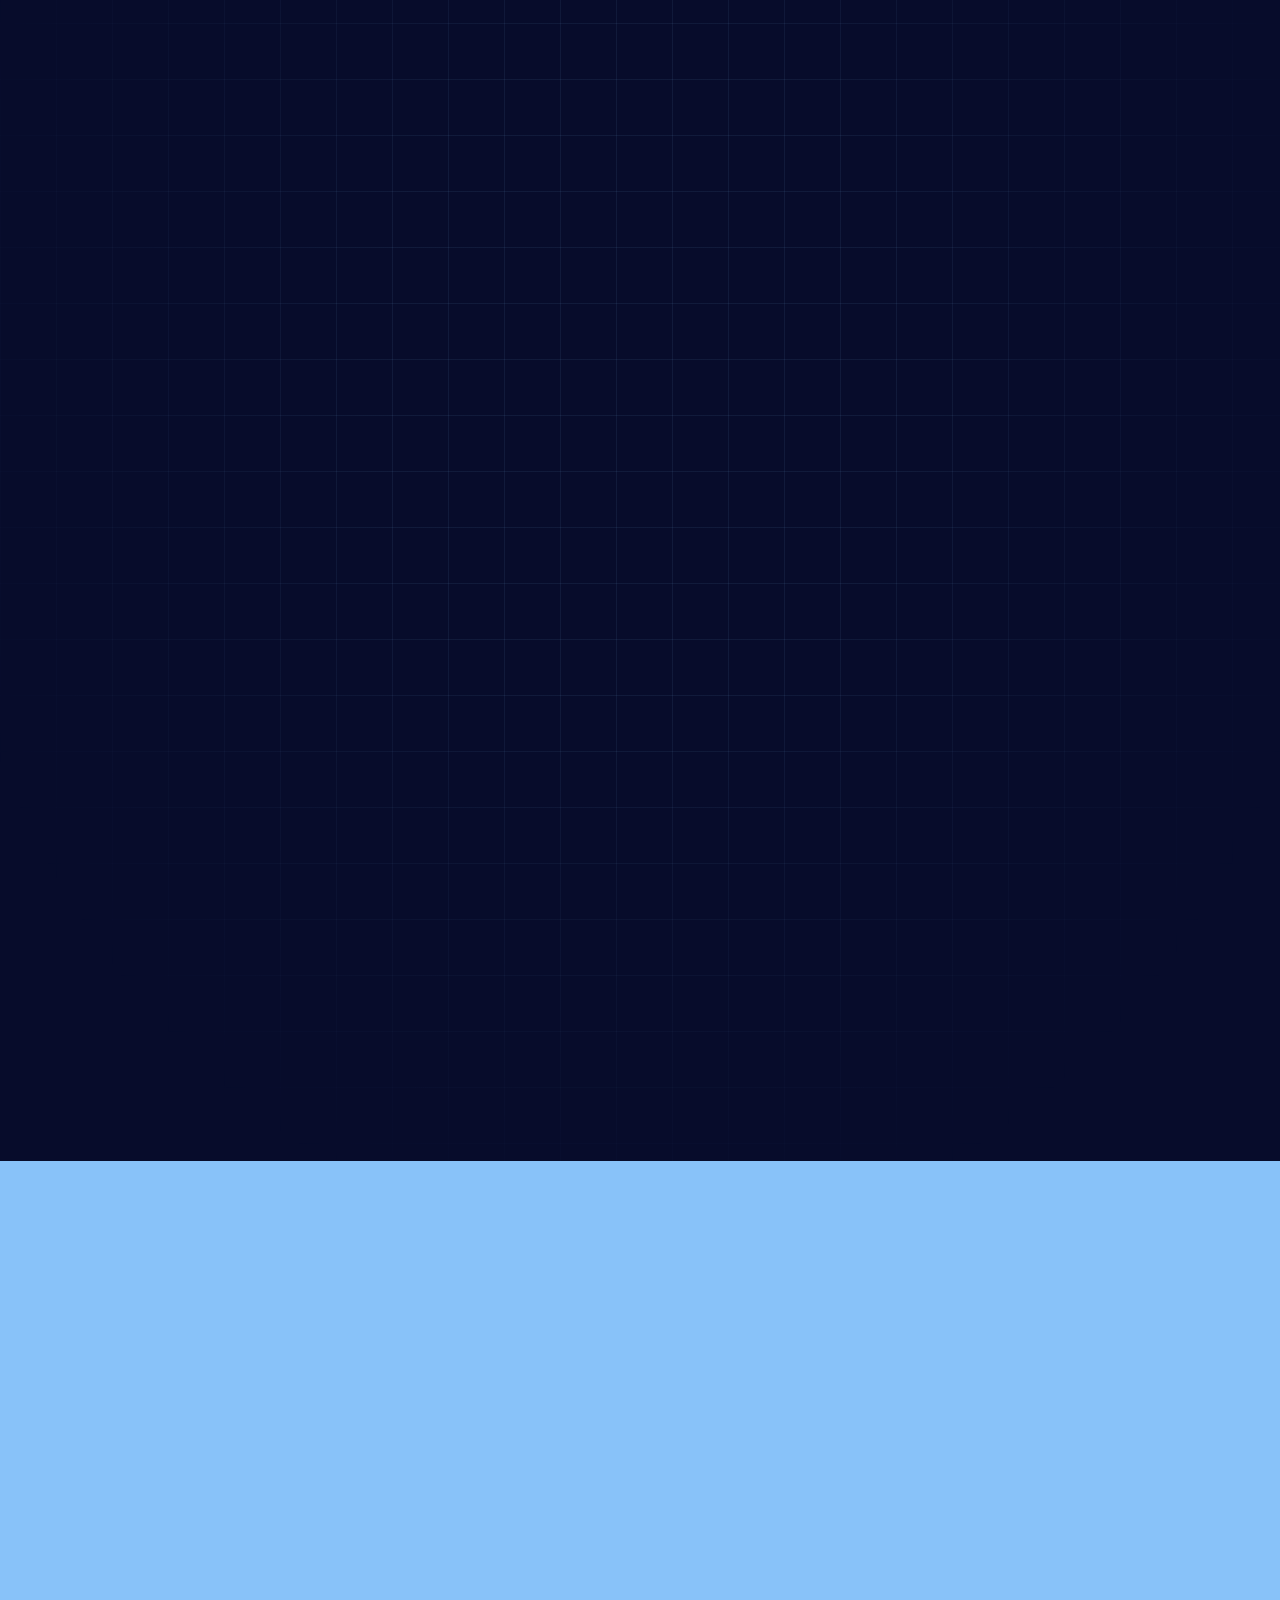
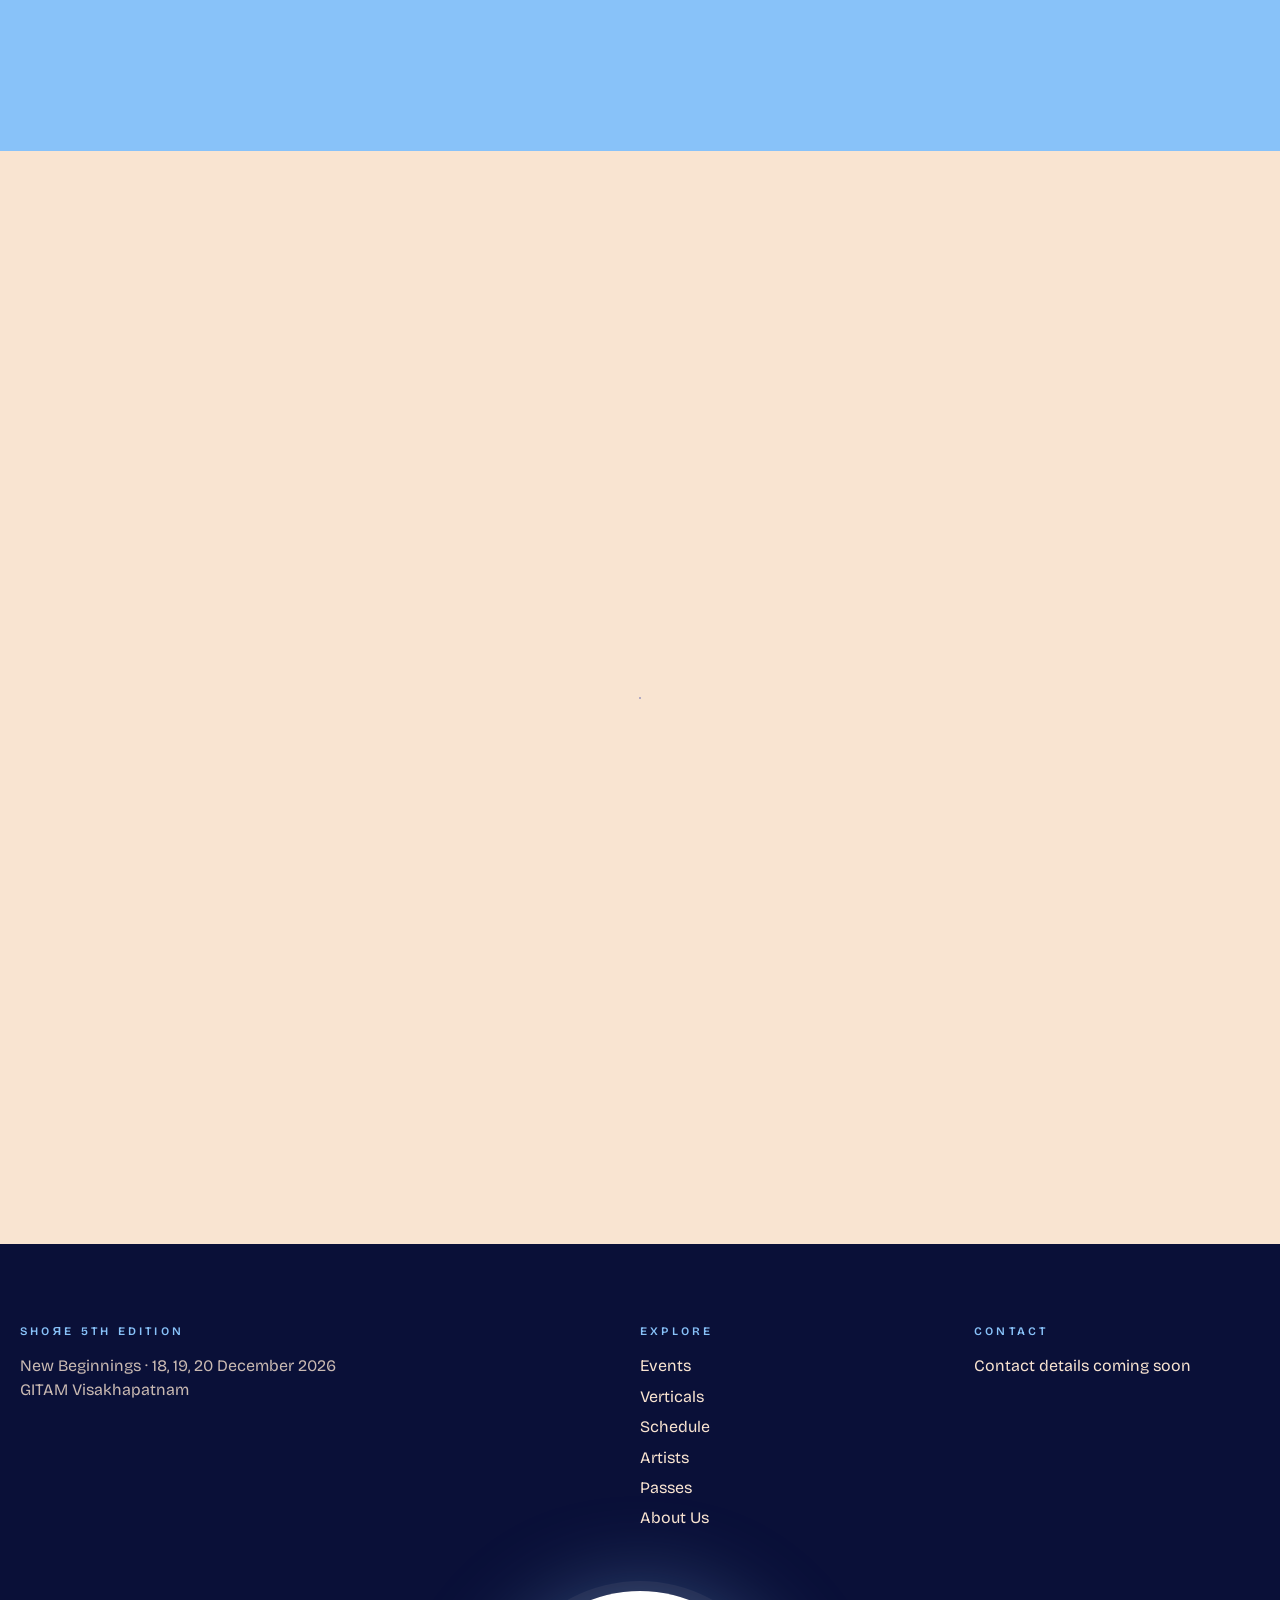
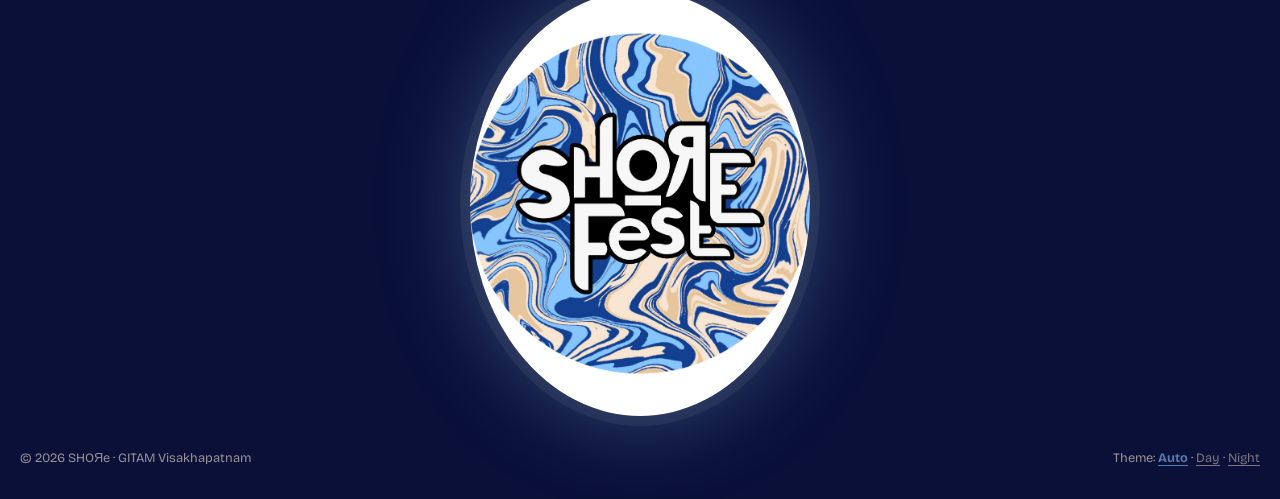
==== commit aee9a89e: "Update index.html" ====
--- a/index.html
+++ b/index.html
@@ -8,25 +8,24 @@
 <link rel="preconnect" href="https://fonts.googleapis.com">
 <link rel="preconnect" href="https://fonts.gstatic.com" crossorigin>
 <meta name="theme-color" content="#F9E4D1">
-<script>(function(){var d=document.documentElement,v=null;try{v=localStorage.getItem('shore-theme')}catch(e){}var h=new Date().getHours(),a=h>=6&&h<18?'day':'night',m=(v==='day'||v==='night')?v:'auto';d.dataset.theme=m==='auto'?a:m;d.dataset.mode=m})();</script>
+<script>(function(){var d=document.documentElement,v=null,s=null;try{v=localStorage.getItem('shore-theme');s=sessionStorage.getItem('shore-intro')}catch(e){}var h=new Date().getHours(),a=h>=6&&h<18?'day':'night',m=(v==='day'||v==='night')?v:'auto';d.dataset.theme=m==='auto'?a:m;d.dataset.mode=m;if(s)d.className='no-intro';else try{sessionStorage.setItem('shore-intro','1')}catch(e){}var p=document.createElement('link');p.rel='preload';p.as='image';p.href='Assets/shore_'+d.dataset.theme+'.jpg';document.head.appendChild(p)})();</script>
 <link rel="icon" href="Assets/logo%2727-3.png">
 <meta property="og:image" content="Assets/logo%2727-3.png">
-<link href="https://fonts.googleapis.com/css2?family=Bricolage+Grotesque:opsz,wght@12..96,300..800&family=Cardo:ital,wght@0,400;0,700;1,400&family=Noto+Serif:wght@700&family=Pinyon+Script&display=swap" rel="stylesheet">
+<link href="https://fonts.googleapis.com/css2?family=Bricolage+Grotesque:wght@400;600;800&family=Cardo:ital,wght@0,400;0,700;1,400&family=Pinyon+Script&display=swap" rel="stylesheet">
 <link rel="stylesheet" href="css/index.css">
 </head>
 <body>
-<svg width="0" height="0" style="position:absolute" aria-hidden="true"><filter id="liquid" x="-20%" y="-20%" width="140%" height="140%"><feTurbulence type="fractalNoise" baseFrequency=".008 .012" numOctaves="2" seed="4" result="n"><animate attributeName="baseFrequency" dur="20s" values=".008 .012;.013 .008;.008 .012" repeatCount="indefinite"/></feTurbulence><feDisplacementMap in="SourceGraphic" in2="n" scale="110" xChannelSelector="R" yChannelSelector="G"/></filter></svg>
 
 <div class="loader" id="loader" aria-hidden="true">
   <div class="lrings"><span></span><span></span><span></span></div>
   <div class="ltxt"><img class="llogo" src="Assets/logo%2727-3.png" alt=""><p class="lhi">Namaste</p><h2 class="lname"><span>SHOЯe</span> <span>Fest</span></h2><p class="lwel">welcomes you</p><i class="ld"><u></u></i></div>
-  <img class="lgit" src="SHORe%20Mascot%20poses/Gitphin%20Namaste.png" width="745" height="960" alt="">
+  <img class="lgit" src="SHORe%20Mascot%20poses/Gitphin%20Namaste.png" width="612" height="791" alt="">
 </div>
 
 <nav id="nav">
   <div class="wrap">
     <a href="index.html" class="logo" aria-label="SHOЯe home">
-      <img src="Assets/logo%2727-3.png" width="640" height="640" alt="SHOЯe Fest">
+      <img src="Assets/logo%2727-3.png" width="420" height="420" alt="SHOЯe Fest">
     </a>
     <div class="links" id="links">
       <div class="dd">
@@ -58,7 +57,7 @@
     <svg width="0" height="0" style="position:absolute"><symbol id="palm" viewBox="0 0 200 320"><path d="M104 320C100 250 108 170 96 90" stroke="currentColor" stroke-width="7" fill="none" stroke-linecap="round"/><g fill="currentColor"><path d="M96 90C70 50 30 50 6 78C40 66 72 76 96 90Z"/><path d="M96 90C60 90 20 110 4 150C40 120 70 106 96 90Z"/><path d="M96 90C122 50 162 50 190 80C154 66 120 76 96 90Z"/><path d="M96 90C130 92 170 112 190 152C154 122 126 106 96 90Z"/><path d="M96 90C88 50 96 22 120 6C110 36 104 62 96 90Z"/></g></symbol></svg>
     <svg class="palm p1" viewBox="0 0 200 320"><use href="#palm"/></svg><svg class="palm p2" viewBox="0 0 200 320"><use href="#palm"/></svg>
   </div>
-  <img class="gitphin g-d" src="SHORe%20Mascot%20poses/Gitphin%20Cheers.png" width="746" height="960" alt="Gitphin, the SHOЯe mascot, cheering with arms raised"><img class="gitphin g-n" src="SHORe%20Mascot%20poses/Gitphin%20Stylish%20Gaze.png" width="433" height="652" alt="" aria-hidden="true">
+  <img class="gitphin g-d" src="SHORe%20Mascot%20poses/Gitphin%20Cheers.png" width="597" height="768" alt="Gitphin, the SHOЯe mascot, cheering with arms raised"><img class="gitphin g-n" src="SHORe%20Mascot%20poses/Gitphin%20Stylish%20Gaze.png" width="471" height="712" alt="" aria-hidden="true">
   <div class="side" aria-hidden="true">Same Campus · Bigger Horizons</div>
   <div class="wrap">
     <div class="eyebrow">GITAM Visakhapatnam · 5th Edition</div>
@@ -85,7 +84,7 @@
 
 
 <section class="sea" id="verticals-sec">
-  <img class="bgg" src="SHORe%20Mascot%20poses/Gitphin%20Pointing.png" width="802" height="960" loading="lazy" alt="Gitphin pointing at the event verticals">
+  <img class="bgg mingle" src="SHORe%20Mascot%20poses/Gitphin%20Pointing.png" width="642" height="768" loading="lazy" alt="Gitphin pointing at the event verticals">
   <div class="wrap">
     <div class="exp-head rv" id="verticals"><div class="eyebrow">Experience the SHOЯe</div><h2>More than a Fest</h2><p>A celebration of people, ideas and endless possibilities. Culturals, sports, management and technology come together on one spectacular shore.</p>
       </div>
@@ -126,13 +125,13 @@
     <div class="sec-head rv"><div><div class="eyebrow">// Schedule · syncing</div><h2 style="margin-top:1rem">Three days. <em>One</em> beginning.</h2></div><p>Tech Fest, Cultural events and High Voltage Nights with DJs and artists. The full day-wise lineup lands here soon.</p></div>
     <div class="hud"><article class="pan rv"><header><b>18</b><span>DEC 2026<br>DAY 01</span></header><ul><li><i class="dot"></i>Tech Fest<small>TBA</small></li><li><i class="dot"></i>Cultural<small>TBA</small></li><li><i class="dot"></i>High Voltage Night · DJ &amp; Artists<small>TBA</small></li></ul><div class="bar"><u></u></div></article><article class="pan rv"><header><b>19</b><span>DEC 2026<br>DAY 02</span></header><ul><li><i class="dot"></i>Tech Fest<small>TBA</small></li><li><i class="dot"></i>Cultural<small>TBA</small></li><li><i class="dot"></i>High Voltage Night · DJ &amp; Artists<small>TBA</small></li></ul><div class="bar"><u></u></div></article><article class="pan rv"><header><b>20</b><span>DEC 2026<br>DAY 03</span></header><ul><li><i class="dot"></i>Tech Fest<small>TBA</small></li><li><i class="dot"></i>Cultural<small>TBA</small></li><li><i class="dot"></i>High Voltage Night · DJ &amp; Artists<small>TBA</small></li></ul><div class="bar"><u></u></div></article></div>
 
-    <div class="hvbar rv"><img class="hv" src="SHORe%20Mascot%20poses/Gitphin%20yoyo.png" width="571" height="960" loading="lazy" alt="Gitphin in a cap and chain, ready for High Voltage Nights"><div><div class="eyebrow">// DJ &amp; Artists</div><h3>High Voltage <em>Nights</em></h3><p>The lineup is loading. Gitphin is already warming up.</p><a class="btn sand" href="Schedule.html">View Schedule <span aria-hidden="true">→</span></a></div></div>
+    <div class="hvbar rv"><img class="hv" src="SHORe%20Mascot%20poses/Gitphin%20yoyo.png" width="470" height="791" loading="lazy" alt="Gitphin in a cap and chain, ready for High Voltage Nights"><div><div class="eyebrow">// DJ &amp; Artists</div><h3>High Voltage <em>Nights</em></h3><p>The lineup is loading. Gitphin is already warming up.</p><a class="btn sand" href="Schedule.html">View Schedule <span aria-hidden="true">→</span></a></div></div>
   </div>
 </section>
 
 <section class="passband" id="passes">
   <div class="wrap pb">
-    <img class="rv" src="SHORe%20Mascot%20poses/Gitphin%20Microphone.png" width="803" height="960" loading="lazy" alt="Gitphin announcing through a megaphone">
+    <img class="rv mingle" src="SHORe%20Mascot%20poses/Gitphin%20Microphone.png" width="612" height="732" loading="lazy" alt="Gitphin announcing through a megaphone">
     <div class="rv">
       <div class="eyebrow">Passes</div>
       <h2>Don't just hear about it. <em>Be there.</em></h2>
@@ -144,7 +143,7 @@
 <section class="begin" id="about">
   <div class="rings" aria-hidden="true"><span></span><span></span><span></span></div>
   <div class="wrap" style="position:relative">
-    <img class="machao rv" src="SHORe%20Mascot%20poses/gitphin%20shore%20machao.png" width="541" height="960" loading="lazy" alt="Gitphin shouting SHOЯe Machao">
+    <img class="machao rv mingle" src="SHORe%20Mascot%20poses/gitphin%20shore%20machao.png" width="461" height="820" loading="lazy" alt="Gitphin shouting SHOЯe Machao">
     <div class="eyebrow rv">The Theme</div>
     <h2 class="rv">Every shore is where a <em>new story</em> begins.</h2>
     <p class="rv">SHOЯe 5th Edition is organised by GITAM Visakhapatnam across Technical, Cultural, Management and Sports.</p>
@@ -159,8 +158,8 @@
       <div><h4>Explore</h4><ul><li><a href="Events.html">Events</a></li><li><a href="#verticals">Verticals</a></li><li><a href="Schedule.html">Schedule</a></li><li><a href="Artists.html">Artists</a></li><li><a href="Passes.html">Passes</a></li><li><a href="About.html">About Us</a></li></ul></div>
       <div><h4>Contact</h4><ul><li>Contact details coming soon</li></ul></div>
     </div>
-    <img class="fg" src="SHORe%20Mascot%20poses/Gitphon%20Cultural%20Namaste%20Fit.png" width="733" height="960" loading="lazy" alt="Gitphin greeting with a namaste">
-    <img class="flogo" src="Assets/logo%2727-3.png" width="600" height="600" loading="lazy" alt="SHOЯe Fest logo">
+    <img class="fg" src="SHORe%20Mascot%20poses/Gitphon%20Cultural%20Namaste%20Fit.png" width="681" height="856" loading="lazy" alt="Gitphin greeting with a namaste">
+    <img class="flogo" src="Assets/logo%2727-3.png" width="420" height="420" loading="lazy" alt="SHOЯe Fest logo">
     <div class="legal"><span>© 2026 SHOЯe · GITAM Visakhapatnam</span><span class="thm">Theme: <button data-t="auto">Auto</button> · <button data-t="day">Day</button> · <button data-t="night">Night</button></span></div>
   </div>
 </footer>
--- a/css/index.css
+++ b/css/index.css
@@ -1,6 +1,6 @@
-/* ROXBOROUGH CF: drop your licensed font files into assets/fonts/ — Cardo is the automatic fallback */
-@font-face{font-family:"Roxborough CF";src:url("assets/fonts/RoxboroughCF-Regular.woff2") format("woff2"),url("assets/fonts/RoxboroughCF-Regular.otf") format("opentype");font-weight:400;font-display:swap}
-@font-face{font-family:"Roxborough CF";src:url("assets/fonts/RoxboroughCF-Bold.woff2") format("woff2"),url("assets/fonts/RoxboroughCF-Bold.otf") format("opentype");font-weight:700;font-display:swap}
+/* ROXBOROUGH CF: drop your licensed font files into Assets/fonts/ — Cardo is the automatic fallback */
+@font-face{font-family:"Roxborough CF";src:url("../Assets/fonts/RoxboroughCF-Regular.woff2") format("woff2"),url("../Assets/fonts/RoxboroughCF-Regular.otf") format("opentype");font-weight:400;font-display:swap}
+@font-face{font-family:"Roxborough CF";src:url("../Assets/fonts/RoxboroughCF-Bold.woff2") format("woff2"),url("../Assets/fonts/RoxboroughCF-Bold.otf") format("opentype");font-weight:700;font-display:swap}
 
 :root{
   --sand:#E7C69E; --blue:#162E9C; --cream:#F9E4D1; --lime:#E7C69E; --gold:#88C2F9;
@@ -270,10 +270,6 @@
 nav:not(.stuck) .cta,html[data-theme=night] .cta{background:var(--chip-bg);color:var(--chip-fg)}
 html[data-theme=night] .dd-menu{background:#0b1550;color:var(--cream)}html[data-theme=night] .dd-menu a:hover{background:rgba(136,194,249,.2)}
 .nav-end{display:flex;align-items:center;gap:.4rem}
-.tg{position:relative;width:44px;height:44px;border-radius:50%;border:1.5px solid currentColor;background:transparent;color:inherit;cursor:pointer;overflow:hidden;transition:transform .4s var(--ease)}
-.tg:hover{transform:rotate(25deg) scale(1.06)}
-.tg svg{position:absolute;inset:0;margin:auto;width:20px;height:20px;transition:transform .7s var(--ease),opacity .5s}
-html[data-theme=day] .i-sun,html[data-theme=night] .i-moon{opacity:0;transform:rotate(-90deg) scale(.3)}
 nav:has(.links.open) .tg{color:var(--cream);position:relative;z-index:2}
 
 .hero{background:none;color:var(--hfg);padding:9rem 0 15rem}
@@ -413,9 +409,9 @@
 .city{transition:opacity 2s ease 1.2s!important}html[data-theme=day] .city{transition-delay:0s!important}
 .hills,.palm{transition:fill 2.6s ease,color 2.6s ease!important}
 
-/* optional real photos: add Assets/hero-day.jpg + Assets/hero-night.jpg */
+/* optional real photos: add Assets/shore_day.jpg + Assets/shore_night.jpg */
 .ph{inset:0;background-size:cover;background-position:center;opacity:0;transform:scale(1.07);transition:opacity 2.6s ease,transform 8s ease-out}
-.ph-d{background-image:url("Assets/hero-day.jpg")}.ph-n{background-image:url("Assets/hero-night.jpg")}
+.ph-d{background-image:url("../Assets/shore_day.jpg")}.ph-n{background-image:url("../Assets/shore_night.jpg")}
 html[data-theme=day] .hero.photos .ph-d,html[data-theme=night] .hero.photos .ph-n{opacity:1;transform:none}
 .hero.photos .orb,.hero.photos .hills,.hero.photos .city,.hero.photos .seab,.hero.photos .palm,.hero.photos .stars,.hero.photos .sky{display:none}
 .hero.photos .scene::after{content:"";position:absolute;inset:0;background:linear-gradient(90deg,rgba(4,8,40,.5),transparent 62%)}
@@ -454,3 +450,48 @@
 .flogo{display:block;margin:3.4rem auto 0;width:min(56vw,340px);height:auto;border-radius:50%;box-shadow:0 0 0 10px rgba(249,228,209,.06),0 0 90px rgba(136,194,249,.35);animation:lsway 9s ease-in-out infinite alternate}
 @keyframes lsway{from{transform:rotate(-5deg) translateY(0)}to{transform:rotate(5deg) translateY(-8px)}}
 .tags{max-width:none}
+
+/* ===== v7: slider toggle, moving swoosh, bigger mingled Gitphin, photo slide ===== */
+.tg{position:relative;flex:none;width:86px;height:40px;border-radius:99px;border:1.5px solid currentColor;background:none;color:inherit;cursor:pointer;padding:0;overflow:hidden}
+.tg::before,.tg::after{content:"";position:absolute;inset:0;transition:opacity 1s ease}
+.tg::before{background:linear-gradient(120deg,#9fd0ff,#eaf5ff)}
+.tg::after{opacity:0;background:radial-gradient(circle at 22% 30%,#fff 0 1px,transparent 1.6px),radial-gradient(circle at 42% 72%,#fff 0 1px,transparent 1.6px),radial-gradient(circle at 62% 26%,#fff 0 1px,transparent 1.6px),linear-gradient(120deg,#0a1558,#02051a)}
+html[data-theme=night] .tg::after{opacity:1}
+.tg-k{position:absolute;top:3px;left:3px;width:30px;height:30px;border-radius:50%;background:#fff8ef;color:#152E9C;display:grid;place-items:center;z-index:2;box-shadow:0 2px 8px #0005;transition:transform .9s cubic-bezier(.65,0,.25,1)}
+html[data-theme=night] .tg-k{transform:translateX(46px)}
+.tg-k svg{grid-area:1/1;width:18px;height:18px;transition:transform .9s cubic-bezier(.65,0,.25,1),opacity .6s}
+html[data-theme=day] .tg-k .i-moon{opacity:0;transform:rotate(-120deg) scale(.4)}
+html[data-theme=night] .tg-k .i-sun{opacity:0;transform:rotate(120deg) scale(.4)}
+.tg-l{position:absolute;top:50%;translate:0 -50%;font:700 .56rem/1 var(--sans);letter-spacing:.18em;z-index:1;transition:opacity .6s;color:#152E9C}
+.tg-l.d{right:11px}.tg-l.n{left:11px;color:#dff0ff;opacity:0}
+html[data-theme=night] .tg-l.d{opacity:0}html[data-theme=night] .tg-l.n{opacity:1}
+.tg:focus-visible{outline-offset:4px}
+
+.swoosh{position:absolute;left:0;right:0;bottom:-1px;height:170px;width:auto;z-index:1;pointer-events:none;overflow:hidden}
+.swoosh svg{position:absolute;bottom:0;left:0;width:200%;height:100%}
+.swoosh .s1{animation:drift 28s linear infinite,swayY 6s ease-in-out infinite alternate}
+.swoosh .s2{animation:drift 19s linear infinite reverse,swayY 7.5s ease-in-out -2s infinite alternate}
+.swoosh .s3{animation:drift 12s linear infinite,swayY 5s ease-in-out -1s infinite alternate}
+@keyframes swayY{from{translate:0 6px}to{translate:0 -16px}}
+
+/* Gitphin: the hero. Bigger, white sticker rim that melts into the background */
+:root{--stk:drop-shadow(2px 0 0 #fff) drop-shadow(-2px 0 0 #fff) drop-shadow(0 2px 0 #fff) drop-shadow(0 -2px 0 #fff) drop-shadow(0 0 26px rgba(255,255,255,.5)) drop-shadow(0 24px 24px rgba(0,0,30,.35))}
+.gitphin,.g-n,.peek,.pb img,.machao,.hv,.fg,.bgg,.loader .lgit{filter:var(--stk)}
+.gitphin{height:min(70vh,680px);right:max(3vw,1.5rem);bottom:9%}
+.pb img{height:clamp(300px,40vw,520px)}
+.machao{height:clamp(240px,30vw,380px)}
+.hv{height:clamp(280px,32vw,420px)}
+.fg{height:clamp(200px,28vw,380px)}
+.bgg{position:absolute;right:-1%;top:3%;height:94%;width:auto;opacity:.9;pointer-events:none;z-index:0;-webkit-mask-image:linear-gradient(to left,#000 62%,transparent);mask-image:linear-gradient(to left,#000 62%,transparent)}
+.hvbar .btn{margin-top:1.4rem}
+@media(max-width:1100px){.bgg{opacity:.35;height:70%}}
+@media(max-width:700px){.gitphin{height:250px;bottom:2rem}.hero{padding-bottom:19rem}.bgg{height:48%;opacity:.28;top:auto;bottom:0}}
+
+/* photos: day and night slide past each other */
+.ph{transform:translateY(7%) scale(1.07);filter:saturate(1.08)}
+.ph-n{transform:translateY(-7%) scale(1.07)}
+
+.swoosh svg{bottom:-24px;height:calc(100% + 24px)}
+.ph{transition:opacity 2.6s ease,transform 2.8s cubic-bezier(.55,0,.2,1)}
+.hero.photos .scene::after{background:linear-gradient(90deg,rgba(4,8,40,.55),transparent 66%)}
+html[data-theme=day] .hero.photos .scene::after{background:linear-gradient(90deg,rgba(255,248,239,.62),rgba(255,248,239,.2) 55%,transparent 75%)}
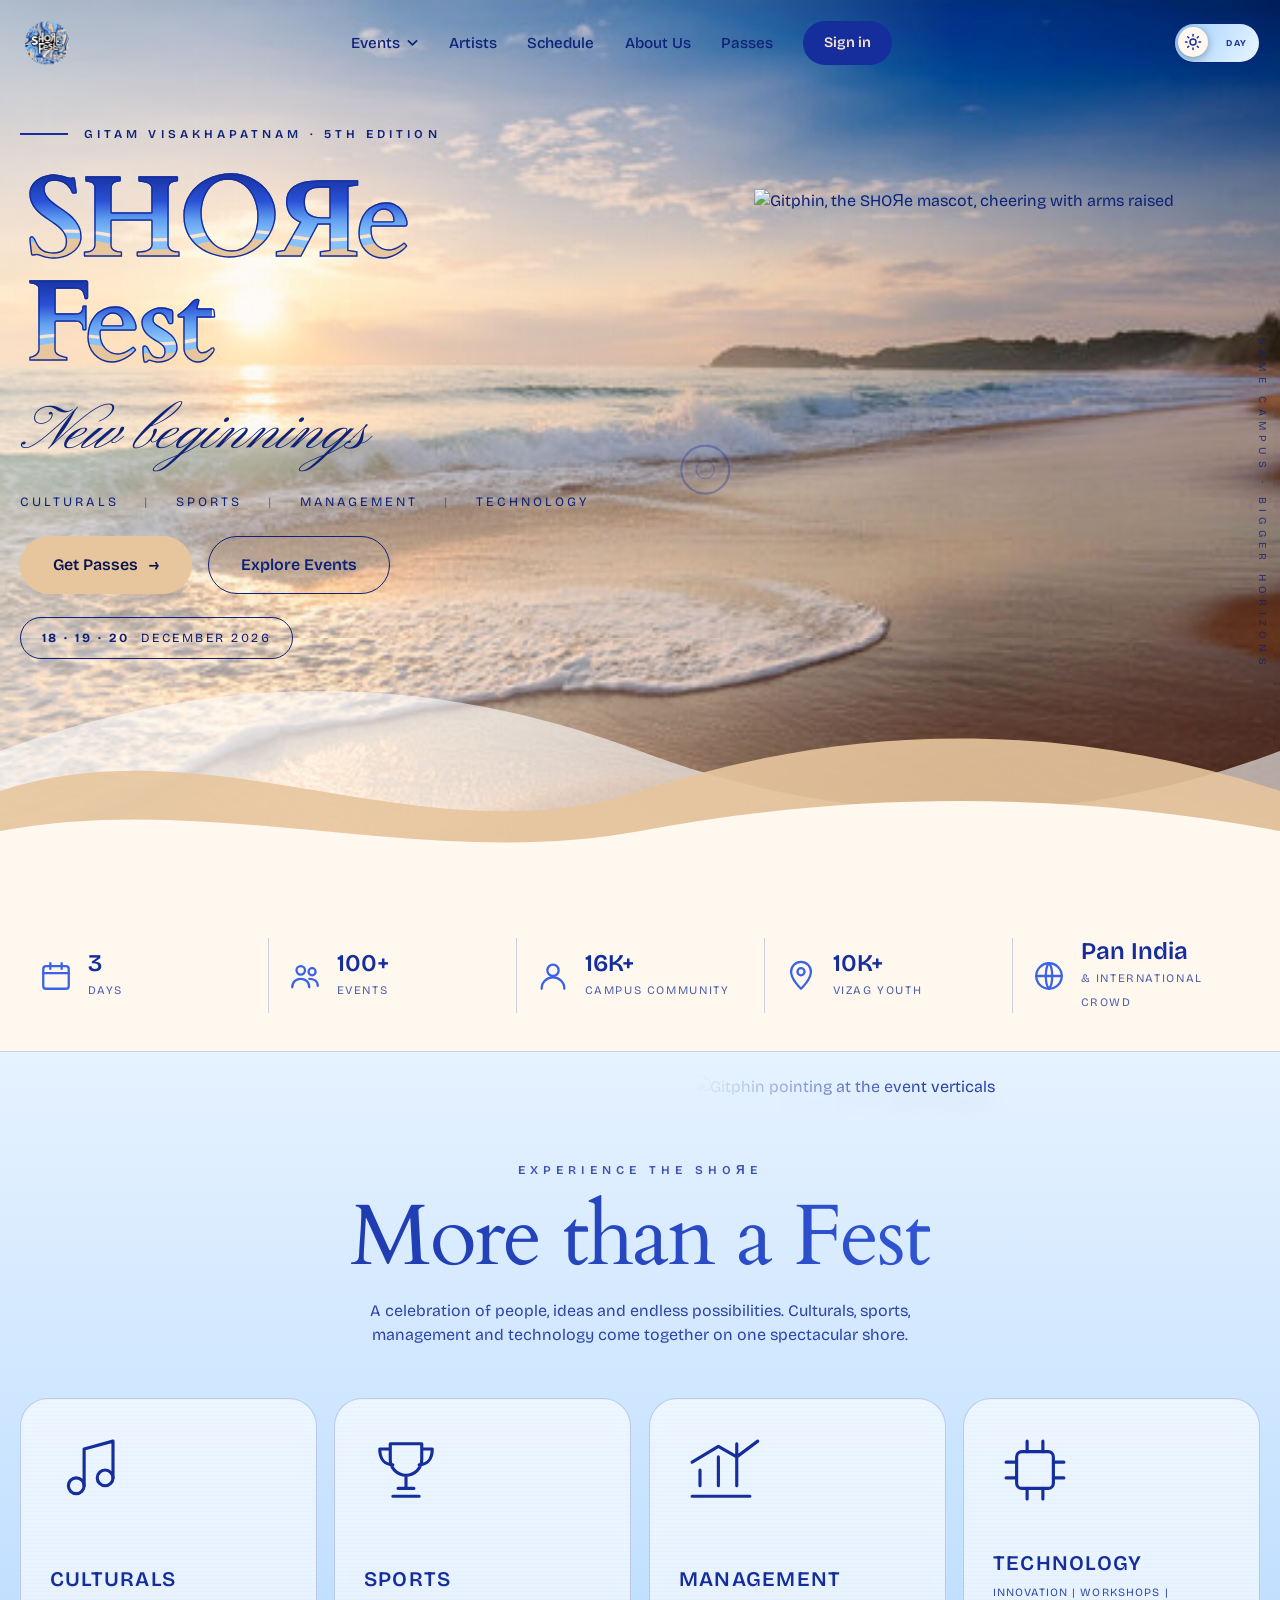
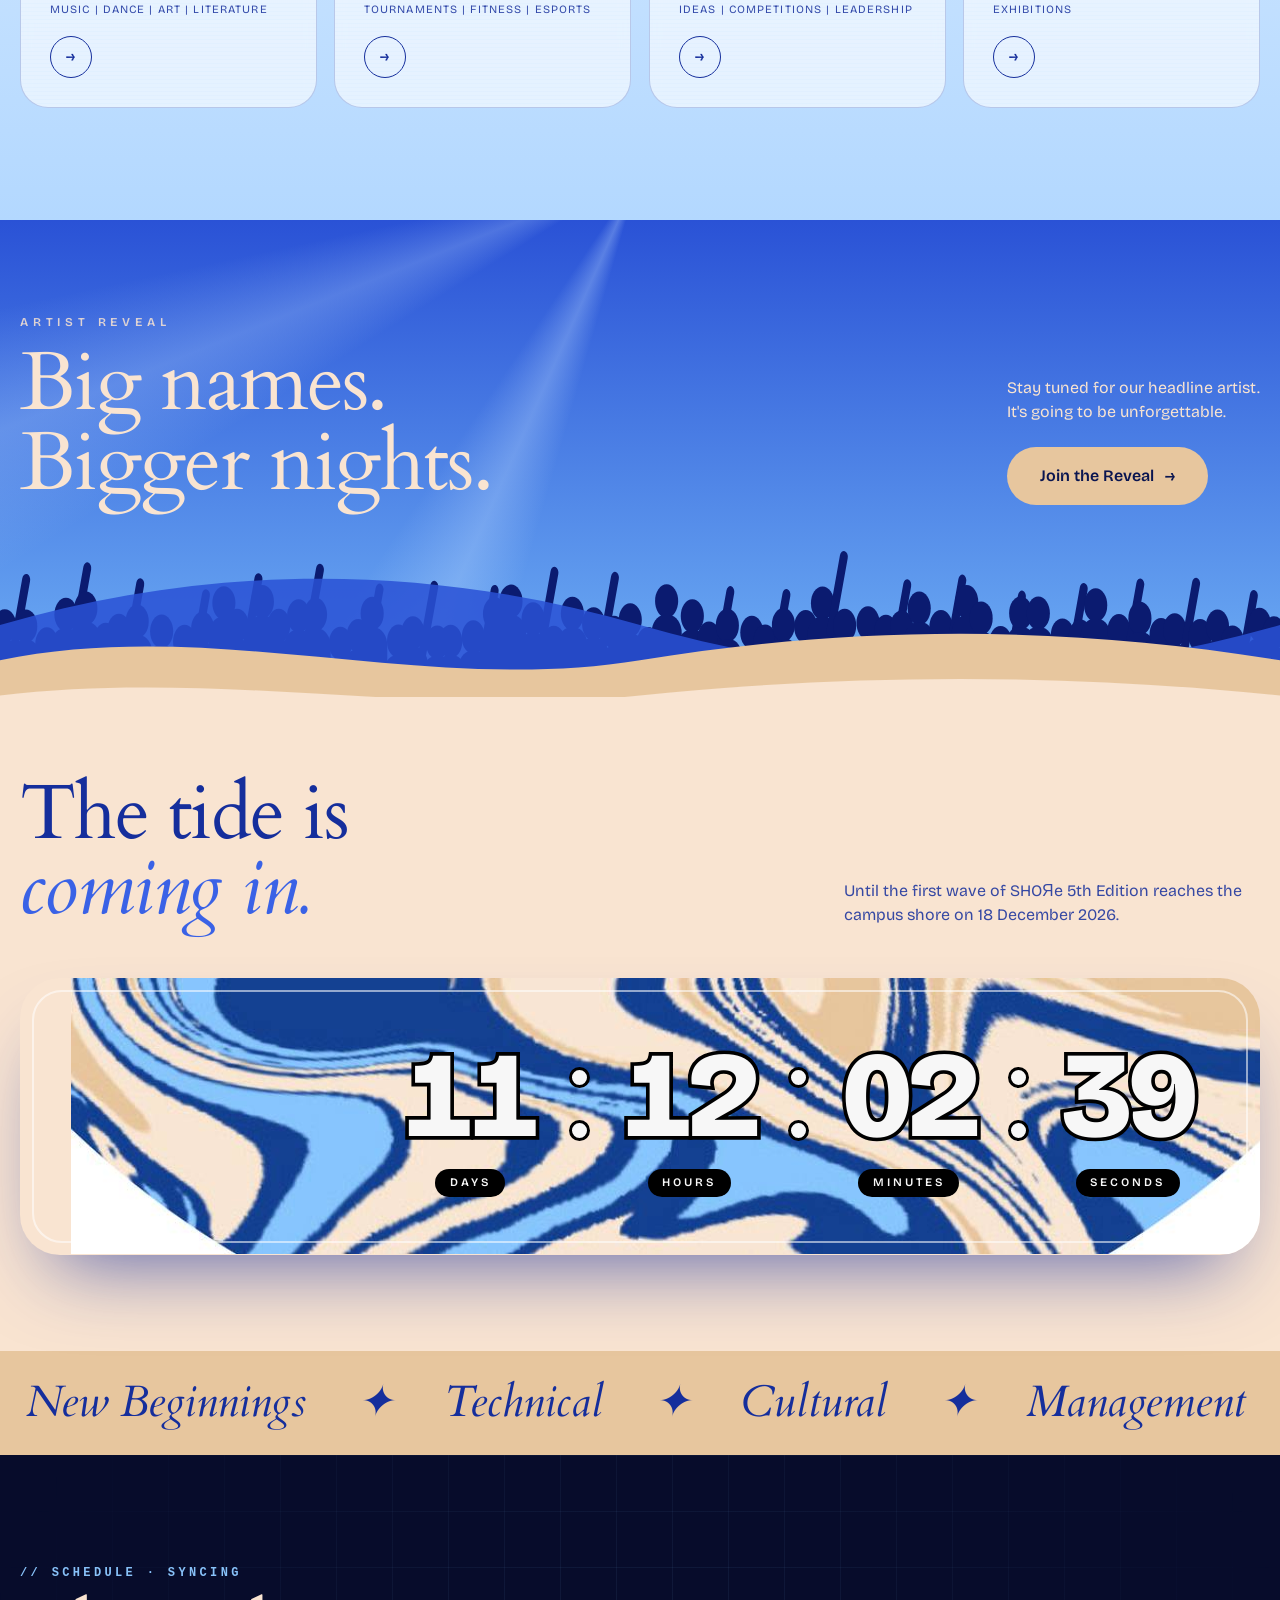
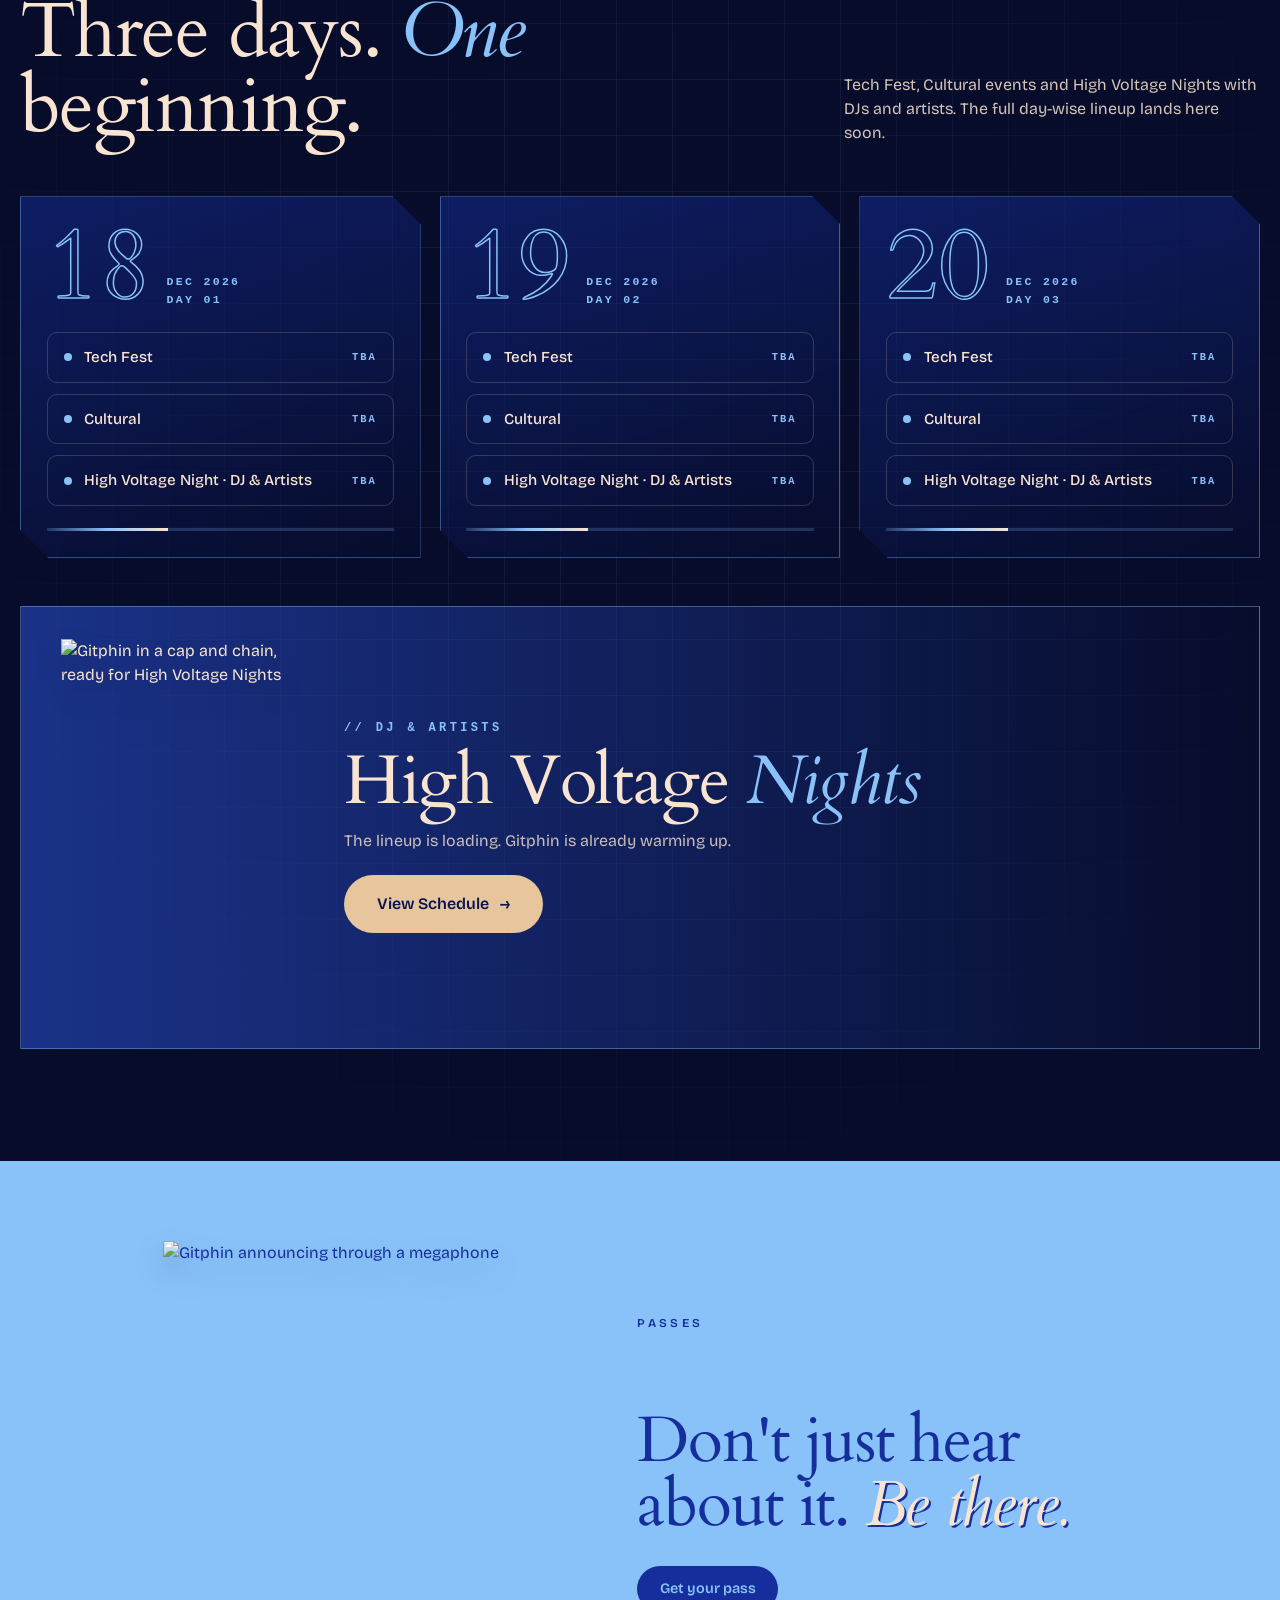
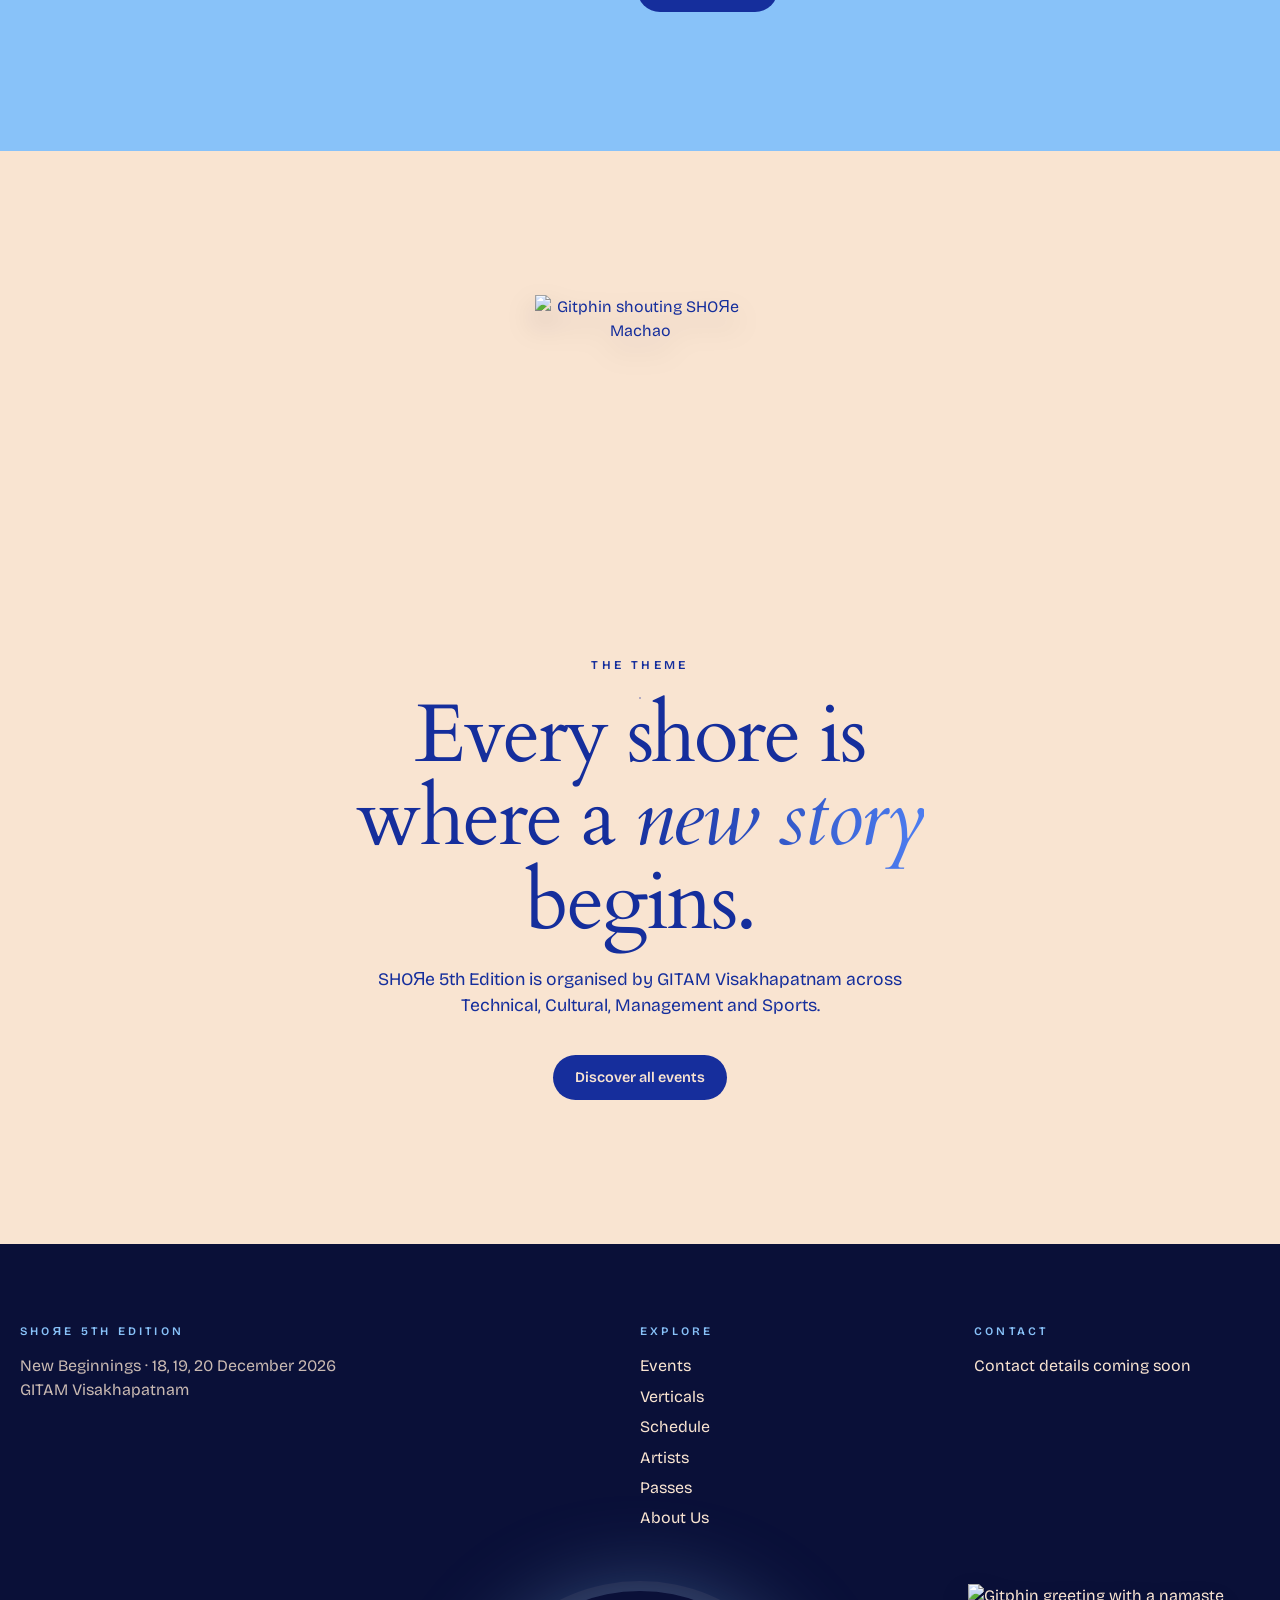
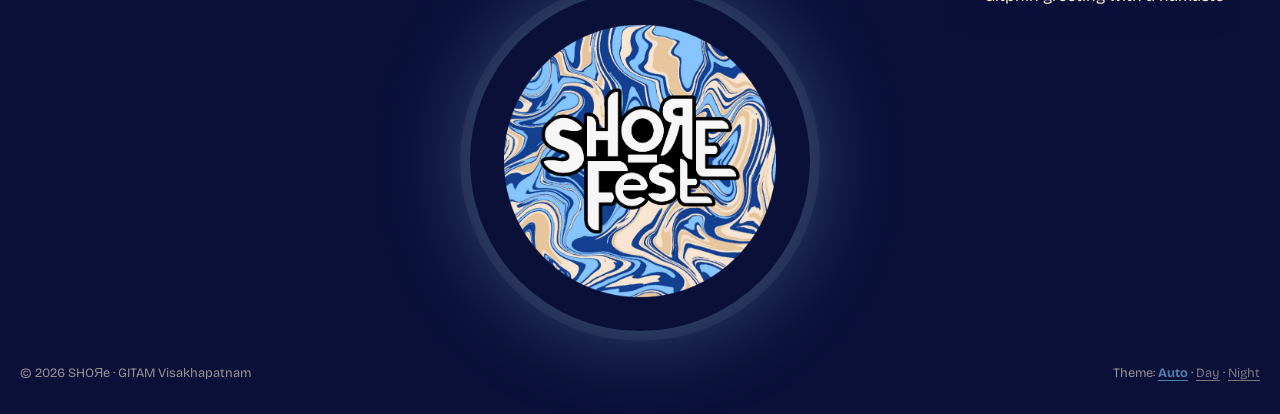
==== commit 49601e64: "Update logo and image sources in index.html" ====
--- a/index.html
+++ b/index.html
@@ -9,8 +9,8 @@
 <link rel="preconnect" href="https://fonts.gstatic.com" crossorigin>
 <meta name="theme-color" content="#F9E4D1">
 <script>(function(){var d=document.documentElement,v=null,s=null;try{v=localStorage.getItem('shore-theme');s=sessionStorage.getItem('shore-intro')}catch(e){}var h=new Date().getHours(),a=h>=6&&h<18?'day':'night',m=(v==='day'||v==='night')?v:'auto';d.dataset.theme=m==='auto'?a:m;d.dataset.mode=m;if(s)d.className='no-intro';else try{sessionStorage.setItem('shore-intro','1')}catch(e){}var p=document.createElement('link');p.rel='preload';p.as='image';p.href='Assets/shore_'+d.dataset.theme+'.jpg';document.head.appendChild(p)})();</script>
-<link rel="icon" href="Assets/logo%2727-3.png">
-<meta property="og:image" content="Assets/logo%2727-3.png">
+<link rel="icon" href="Assets/logo.png">
+<meta property="og:image" content="Assets/logo.png">
 <link href="https://fonts.googleapis.com/css2?family=Bricolage+Grotesque:wght@400;600;800&family=Cardo:ital,wght@0,400;0,700;1,400&family=Pinyon+Script&display=swap" rel="stylesheet">
 <link rel="stylesheet" href="css/index.css">
 </head>
@@ -18,14 +18,14 @@
 
 <div class="loader" id="loader" aria-hidden="true">
   <div class="lrings"><span></span><span></span><span></span></div>
-  <div class="ltxt"><img class="llogo" src="Assets/logo%2727-3.png" alt=""><p class="lhi">Namaste</p><h2 class="lname"><span>SHOЯe</span> <span>Fest</span></h2><p class="lwel">welcomes you</p><i class="ld"><u></u></i></div>
-  <img class="lgit" src="SHORe%20Mascot%20poses/Gitphin%20Namaste.png" width="612" height="791" alt="">
+  <div class="ltxt"><img class="llogo" src="Assets/logo.png" width="420" height="420" onerror="this.onerror=null;this.src='Assets/logo%2727-3.png'" alt=""><h2 class="lname"><span>SHOЯe</span> <span>Fest</span></h2><p class="lwel">welcomes you</p><i class="ld"><u></u></i></div>
+  <img class="lgit" src="Assets/mascot/microphone.png" data-orig="SHORe%20Mascot%20poses/Gitphin%20Microphone.png" width="601" height="721" alt="">
 </div>
 
 <nav id="nav">
   <div class="wrap">
     <a href="index.html" class="logo" aria-label="SHOЯe home">
-      <img src="Assets/logo%2727-3.png" width="420" height="420" alt="SHOЯe Fest">
+      <img src="Assets/logo.png" width="420" height="420" onerror="this.onerror=null;this.src='Assets/logo%2727-3.png'" alt="SHOЯe Fest">
     </a>
     <div class="links" id="links">
       <div class="dd">
@@ -57,7 +57,7 @@
     <svg width="0" height="0" style="position:absolute"><symbol id="palm" viewBox="0 0 200 320"><path d="M104 320C100 250 108 170 96 90" stroke="currentColor" stroke-width="7" fill="none" stroke-linecap="round"/><g fill="currentColor"><path d="M96 90C70 50 30 50 6 78C40 66 72 76 96 90Z"/><path d="M96 90C60 90 20 110 4 150C40 120 70 106 96 90Z"/><path d="M96 90C122 50 162 50 190 80C154 66 120 76 96 90Z"/><path d="M96 90C130 92 170 112 190 152C154 122 126 106 96 90Z"/><path d="M96 90C88 50 96 22 120 6C110 36 104 62 96 90Z"/></g></symbol></svg>
     <svg class="palm p1" viewBox="0 0 200 320"><use href="#palm"/></svg><svg class="palm p2" viewBox="0 0 200 320"><use href="#palm"/></svg>
   </div>
-  <img class="gitphin g-d" src="SHORe%20Mascot%20poses/Gitphin%20Cheers.png" width="597" height="768" alt="Gitphin, the SHOЯe mascot, cheering with arms raised"><img class="gitphin g-n" src="SHORe%20Mascot%20poses/Gitphin%20Stylish%20Gaze.png" width="471" height="712" alt="" aria-hidden="true">
+  <img class="gitphin g-d" src="Assets/mascot/cheers.png" data-orig="SHORe%20Mascot%20poses/Gitphin%20Cheers.png" width="598" height="773" alt="Gitphin, the SHOЯe mascot, cheering with arms raised"><img class="gitphin g-n" src="Assets/mascot/stylish-gaze.png" data-orig="SHORe%20Mascot%20poses/Gitphin%20Stylish%20Gaze.png" width="468" height="705" alt="" aria-hidden="true">
   <div class="side" aria-hidden="true">Same Campus · Bigger Horizons</div>
   <div class="wrap">
     <div class="eyebrow">GITAM Visakhapatnam · 5th Edition</div>
@@ -84,7 +84,7 @@
 
 
 <section class="sea" id="verticals-sec">
-  <img class="bgg mingle" src="SHORe%20Mascot%20poses/Gitphin%20Pointing.png" width="642" height="768" loading="lazy" alt="Gitphin pointing at the event verticals">
+  <img class="bgg mingle" src="Assets/mascot/pointing.png" data-orig="SHORe%20Mascot%20poses/Gitphin%20Pointing.png" width="635" height="765" loading="lazy" alt="Gitphin pointing at the event verticals">
   <div class="wrap">
     <div class="exp-head rv" id="verticals"><div class="eyebrow">Experience the SHOЯe</div><h2>More than a Fest</h2><p>A celebration of people, ideas and endless possibilities. Culturals, sports, management and technology come together on one spectacular shore.</p>
       </div>
@@ -109,7 +109,7 @@
 <section class="light" id="countdown">
   <div class="wrap">
     <div class="sec-head rv"><h2>The tide is <em>coming in.</em></h2><p>Until the first wave of SHOЯe 5th Edition reaches the campus shore on 18 December 2026.</p></div>
-    <div class="cd rv" role="timer" aria-label="Countdown to 18 December 2026"><i class="mb"></i>
+    <div class="cd rv" role="timer" aria-label="Countdown to 18 December 2026"><i class="mb"></i><canvas class="mbc" aria-hidden="true"></canvas>
       <div class="u"><b id="d">00</b><span>Days</span></div><em aria-hidden="true">:</em>
       <div class="u"><b id="h">00</b><span>Hours</span></div><em aria-hidden="true">:</em>
       <div class="u"><b id="m">00</b><span>Minutes</span></div><em aria-hidden="true">:</em>
@@ -125,13 +125,13 @@
     <div class="sec-head rv"><div><div class="eyebrow">// Schedule · syncing</div><h2 style="margin-top:1rem">Three days. <em>One</em> beginning.</h2></div><p>Tech Fest, Cultural events and High Voltage Nights with DJs and artists. The full day-wise lineup lands here soon.</p></div>
     <div class="hud"><article class="pan rv"><header><b>18</b><span>DEC 2026<br>DAY 01</span></header><ul><li><i class="dot"></i>Tech Fest<small>TBA</small></li><li><i class="dot"></i>Cultural<small>TBA</small></li><li><i class="dot"></i>High Voltage Night · DJ &amp; Artists<small>TBA</small></li></ul><div class="bar"><u></u></div></article><article class="pan rv"><header><b>19</b><span>DEC 2026<br>DAY 02</span></header><ul><li><i class="dot"></i>Tech Fest<small>TBA</small></li><li><i class="dot"></i>Cultural<small>TBA</small></li><li><i class="dot"></i>High Voltage Night · DJ &amp; Artists<small>TBA</small></li></ul><div class="bar"><u></u></div></article><article class="pan rv"><header><b>20</b><span>DEC 2026<br>DAY 03</span></header><ul><li><i class="dot"></i>Tech Fest<small>TBA</small></li><li><i class="dot"></i>Cultural<small>TBA</small></li><li><i class="dot"></i>High Voltage Night · DJ &amp; Artists<small>TBA</small></li></ul><div class="bar"><u></u></div></article></div>
 
-    <div class="hvbar rv"><img class="hv" src="SHORe%20Mascot%20poses/Gitphin%20yoyo.png" width="470" height="791" loading="lazy" alt="Gitphin in a cap and chain, ready for High Voltage Nights"><div><div class="eyebrow">// DJ &amp; Artists</div><h3>High Voltage <em>Nights</em></h3><p>The lineup is loading. Gitphin is already warming up.</p><a class="btn sand" href="Schedule.html">View Schedule <span aria-hidden="true">→</span></a></div></div>
+    <div class="hvbar rv"><img class="hv" src="Assets/mascot/yoyo.png" data-orig="SHORe%20Mascot%20poses/Gitphin%20yoyo.png" width="467" height="787" loading="lazy" alt="Gitphin in a cap and chain, ready for High Voltage Nights"><div><div class="eyebrow">// DJ &amp; Artists</div><h3>High Voltage <em>Nights</em></h3><p>The lineup is loading. Gitphin is already warming up.</p><a class="btn sand" href="Schedule.html">View Schedule <span aria-hidden="true">→</span></a></div></div>
   </div>
 </section>
 
 <section class="passband" id="passes">
   <div class="wrap pb">
-    <img class="rv mingle" src="SHORe%20Mascot%20poses/Gitphin%20Microphone.png" width="612" height="732" loading="lazy" alt="Gitphin announcing through a megaphone">
+    <img class="rv mingle" src="Assets/mascot/microphone.png" data-orig="SHORe%20Mascot%20poses/Gitphin%20Microphone.png" width="601" height="721" loading="lazy" alt="Gitphin announcing through a megaphone">
     <div class="rv">
       <div class="eyebrow">Passes</div>
       <h2>Don't just hear about it. <em>Be there.</em></h2>
@@ -143,7 +143,7 @@
 <section class="begin" id="about">
   <div class="rings" aria-hidden="true"><span></span><span></span><span></span></div>
   <div class="wrap" style="position:relative">
-    <img class="machao rv mingle" src="SHORe%20Mascot%20poses/gitphin%20shore%20machao.png" width="461" height="820" loading="lazy" alt="Gitphin shouting SHOЯe Machao">
+    <img class="machao rv mingle" src="Assets/mascot/shore-machao.png" data-orig="SHORe%20Mascot%20poses/gitphin%20shore%20machao.png" width="472" height="850" loading="lazy" alt="Gitphin shouting SHOЯe Machao">
     <div class="eyebrow rv">The Theme</div>
     <h2 class="rv">Every shore is where a <em>new story</em> begins.</h2>
     <p class="rv">SHOЯe 5th Edition is organised by GITAM Visakhapatnam across Technical, Cultural, Management and Sports.</p>
@@ -158,12 +158,13 @@
       <div><h4>Explore</h4><ul><li><a href="Events.html">Events</a></li><li><a href="#verticals">Verticals</a></li><li><a href="Schedule.html">Schedule</a></li><li><a href="Artists.html">Artists</a></li><li><a href="Passes.html">Passes</a></li><li><a href="About.html">About Us</a></li></ul></div>
       <div><h4>Contact</h4><ul><li>Contact details coming soon</li></ul></div>
     </div>
-    <img class="fg" src="SHORe%20Mascot%20poses/Gitphon%20Cultural%20Namaste%20Fit.png" width="681" height="856" loading="lazy" alt="Gitphin greeting with a namaste">
-    <img class="flogo" src="Assets/logo%2727-3.png" width="420" height="420" loading="lazy" alt="SHOЯe Fest logo">
+    <img class="fg" src="Assets/mascot/namaste-cultural.png" data-orig="SHORe%20Mascot%20poses/Gitphon%20Cultural%20Namaste%20Fit.png" width="601" height="787" loading="lazy" alt="Gitphin greeting with a namaste">
+    <img class="flogo" src="Assets/logo.png" width="420" height="420" loading="lazy" onerror="this.onerror=null;this.src='Assets/logo%2727-3.png'" alt="SHOЯe Fest logo">
     <div class="legal"><span>© 2026 SHOЯe · GITAM Visakhapatnam</span><span class="thm">Theme: <button data-t="auto">Auto</button> · <button data-t="day">Day</button> · <button data-t="night">Night</button></span></div>
   </div>
 </footer>
 
+<script src="JS/cutout.js"></script>
 <script src="JS/index.js"></script>
 </body>
 </html>
--- a/css/index.css
+++ b/css/index.css
@@ -5,7 +5,7 @@
 :root{
   --sand:#E7C69E; --blue:#162E9C; --cream:#F9E4D1; --lime:#E7C69E; --gold:#88C2F9;
   --ink:#0b1659; --deep:#0a1038;
-  --serif:"Roxborough CF","Cardo","Noto Serif",Georgia,serif;
+  --serif:"Roxborough CF","Cardo",Georgia,serif;
   --sans:"Bricolage Grotesque","Helvetica Neue",Arial,sans-serif;
   --ease:cubic-bezier(.2,.8,.2,1);
 }
@@ -411,7 +411,7 @@
 
 /* optional real photos: add Assets/shore_day.jpg + Assets/shore_night.jpg */
 .ph{inset:0;background-size:cover;background-position:center;opacity:0;transform:scale(1.07);transition:opacity 2.6s ease,transform 8s ease-out}
-.ph-d{background-image:url("../Assets/shore_day.jpg")}.ph-n{background-image:url("../Assets/shore_night.jpg")}
+
 html[data-theme=day] .hero.photos .ph-d,html[data-theme=night] .hero.photos .ph-n{opacity:1;transform:none}
 .hero.photos .orb,.hero.photos .hills,.hero.photos .city,.hero.photos .seab,.hero.photos .palm,.hero.photos .stars,.hero.photos .sky{display:none}
 .hero.photos .scene::after{content:"";position:absolute;inset:0;background:linear-gradient(90deg,rgba(4,8,40,.5),transparent 62%)}
@@ -495,3 +495,31 @@
 .ph{transition:opacity 2.6s ease,transform 2.8s cubic-bezier(.55,0,.2,1)}
 .hero.photos .scene::after{background:linear-gradient(90deg,rgba(4,8,40,.55),transparent 66%)}
 html[data-theme=day] .hero.photos .scene::after{background:linear-gradient(90deg,rgba(255,248,239,.62),rgba(255,248,239,.2) 55%,transparent 75%)}
+
+/* ===== v8: speed + clean mascot blending + round logo ===== */
+.logo{flex:none}.logo img{width:54px;height:54px;object-fit:contain;aspect-ratio:1/1;flex:none}
+.flogo,.loader .llogo{aspect-ratio:1/1;object-fit:contain}
+:root{--stk:none}
+.gitphin,.g-n,.g-d,.peek,.pb img,.machao,.hv,.fg,.bgg,.loader .lgit{filter:none}
+.pb img,.machao,.hv,.fg,.bgg{filter:drop-shadow(0 14px 14px rgba(0,0,30,.2))}
+/* poses are true cut-outs (no white box), so they stay solid: no blend mode needed */
+.mingle{mix-blend-mode:normal}
+.scene::before{display:none}
+.hero.photos .cl{display:none}
+.ph{will-change:transform,opacity}
+/* marble from the logo itself, no SVG filter */
+.cd>.mb{top:0;bottom:0;left:0;right:auto;inset:auto;width:calc(100% + 2400px);height:100%;background:url("../Assets/marble.jpg") 0 0/2400px 100% repeat-x;filter:none;animation:mbs 90s linear infinite}
+@keyframes mbs{to{transform:translateX(-2400px)}}
+.verts .v{backdrop-filter:none}
+/* short intro (about 1s) */
+.loader{transition:transform .8s cubic-bezier(.77,0,.18,1)}
+.lrings span{animation-duration:1.8s}.lrings span:nth-child(2){animation-delay:.5s}.lrings span:nth-child(3){animation-delay:1s}
+.loader .llogo{animation-duration:.6s}.lhi{animation-duration:.6s;animation-delay:.08s}
+.lname span{animation-duration:.6s;animation-delay:.15s}.lname span+span{animation-delay:.25s}.lwel{animation-duration:.6s;animation-delay:.35s}
+.loader .lgit{animation:lup .7s cubic-bezier(.2,1.2,.4,1) .02s both,lbob 2.6s ease-in-out .8s infinite}
+.mask .w{animation-delay:.95s,0s}.mask .line:nth-child(2) .w{animation-delay:1.1s,-3s}
+.script{animation-delay:1.2s}.fx{animation-delay:1.4s}
+.gitphin{animation:gIn 1s var(--ease) 1.1s both,float 5.5s ease-in-out 2.2s infinite!important}
+.no-intro .loader{display:none}
+.no-intro .mask .w{animation-delay:.05s,0s}.no-intro .mask .line:nth-child(2) .w{animation-delay:.15s,-3s}
+.no-intro .script{animation-delay:.2s}.no-intro .fx{animation-delay:.3s}.no-intro .gitphin{animation:gIn 1s var(--ease) .1s both,float 5.5s ease-in-out 1.2s infinite!important}
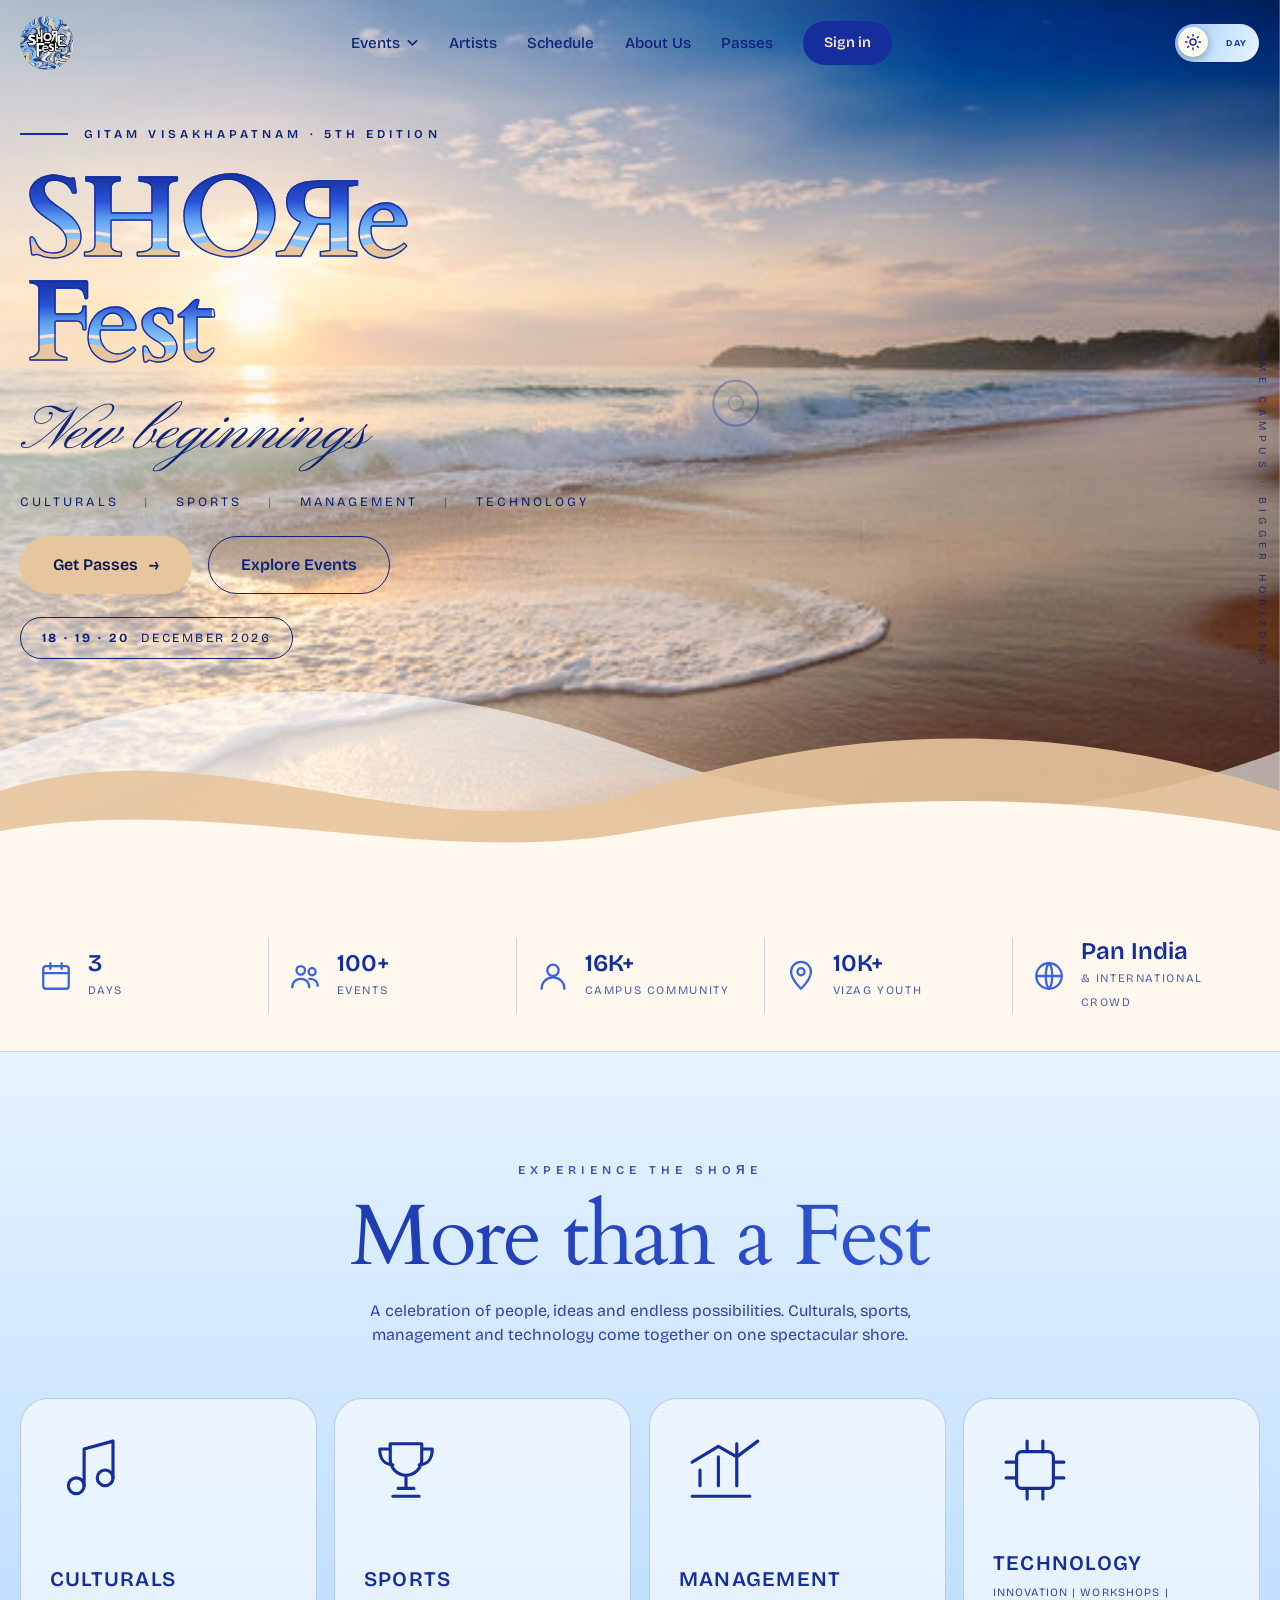
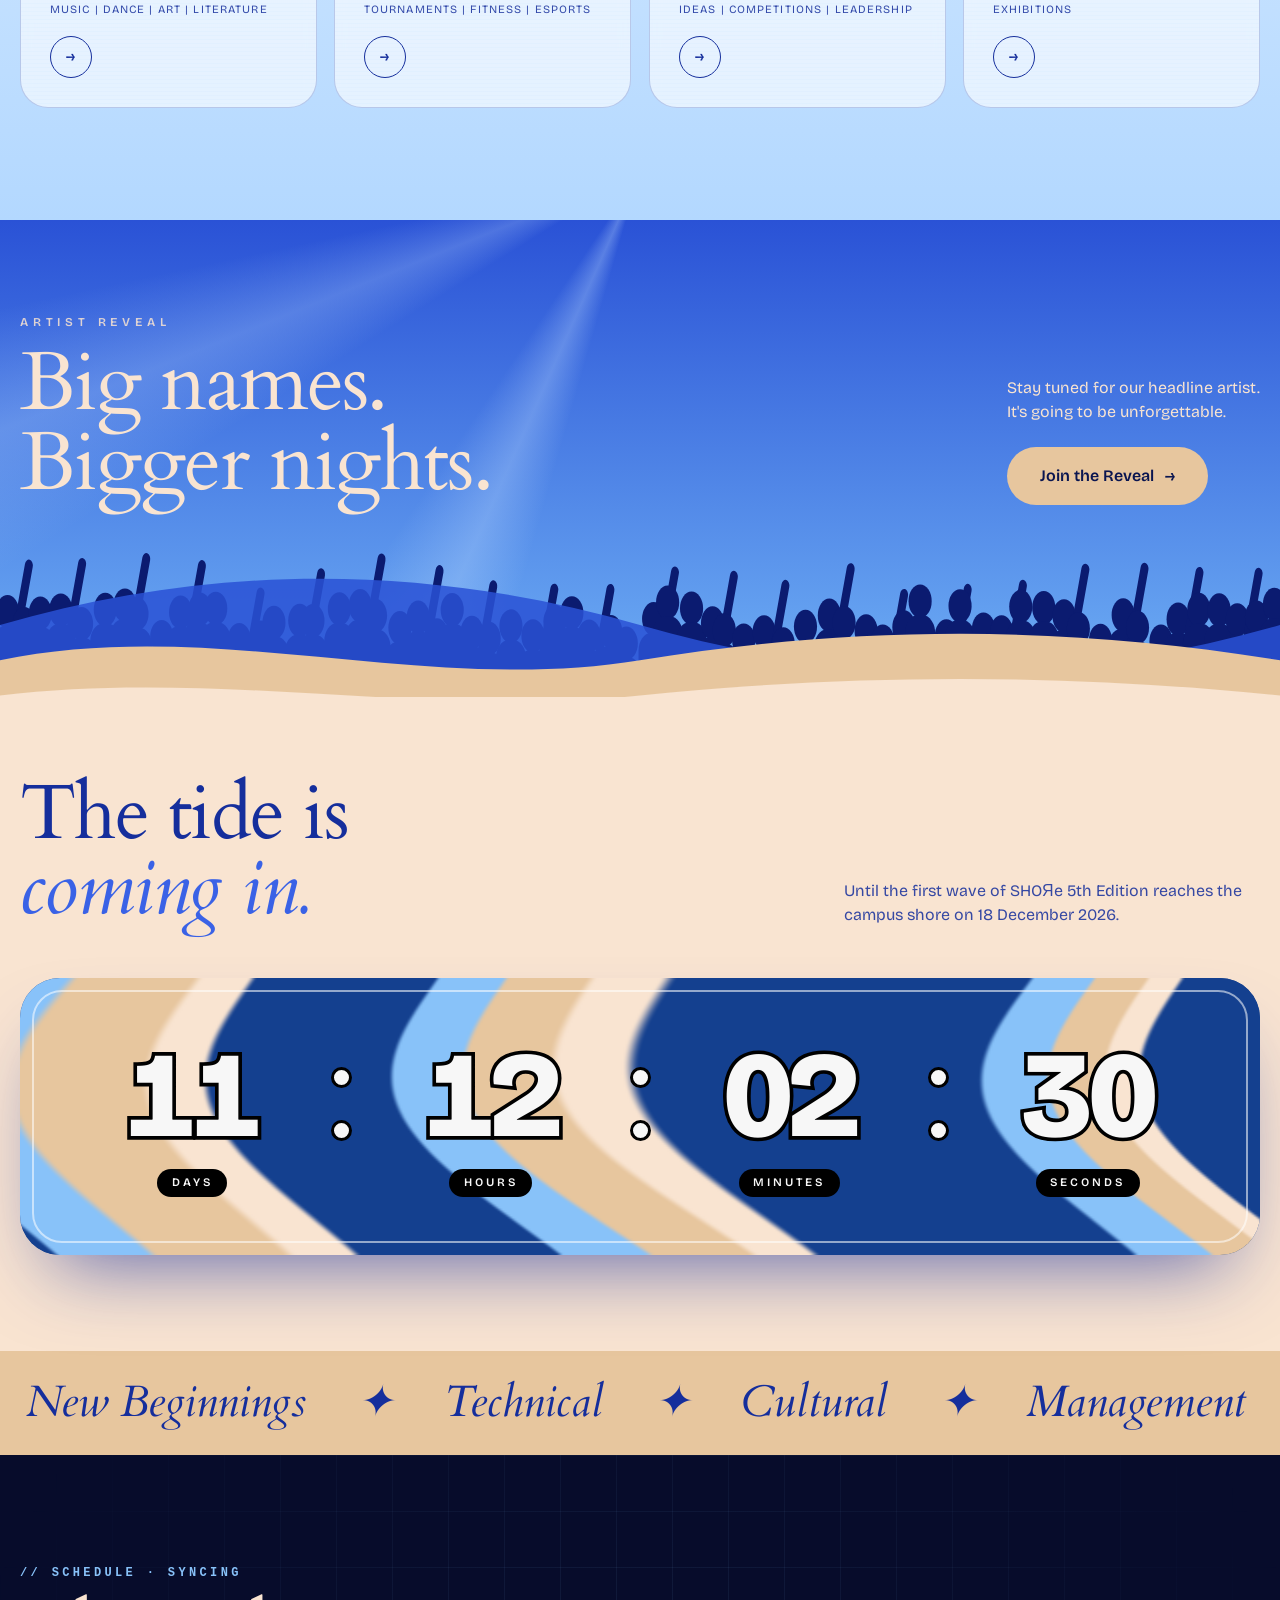
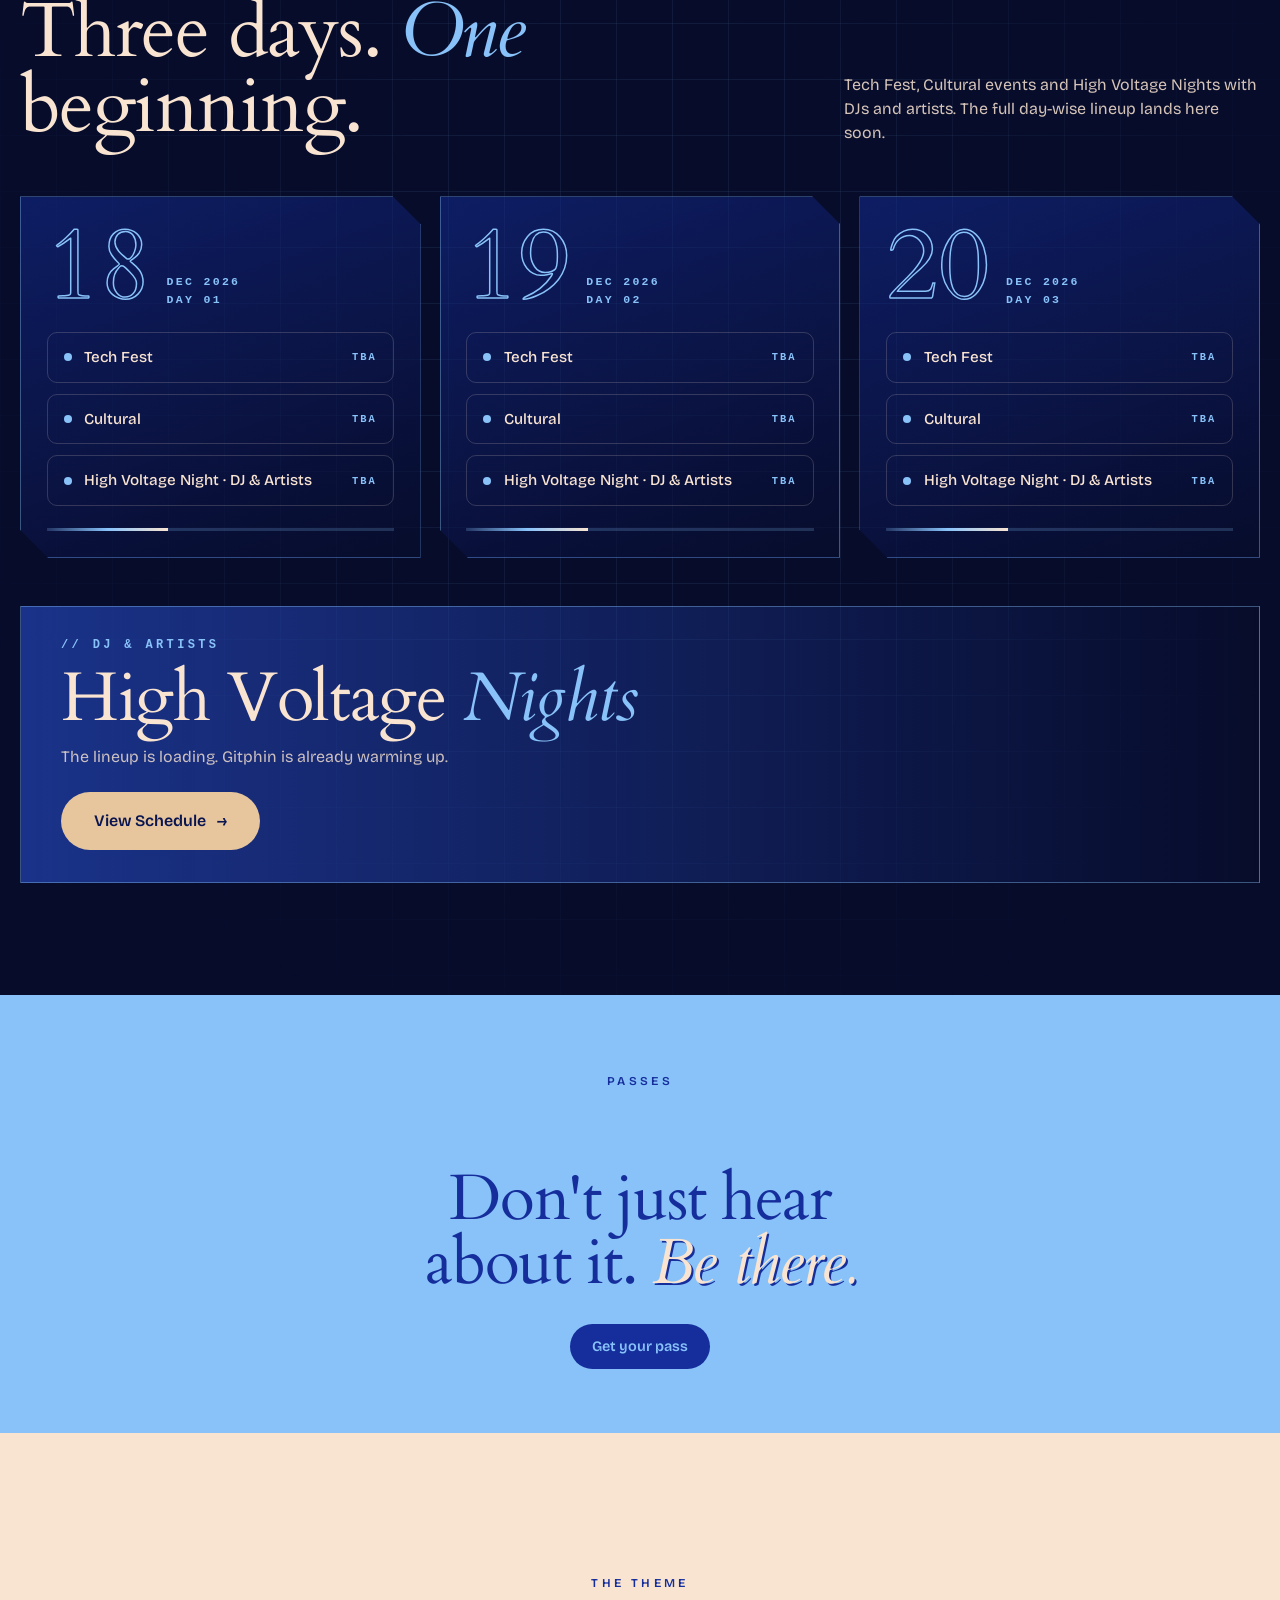
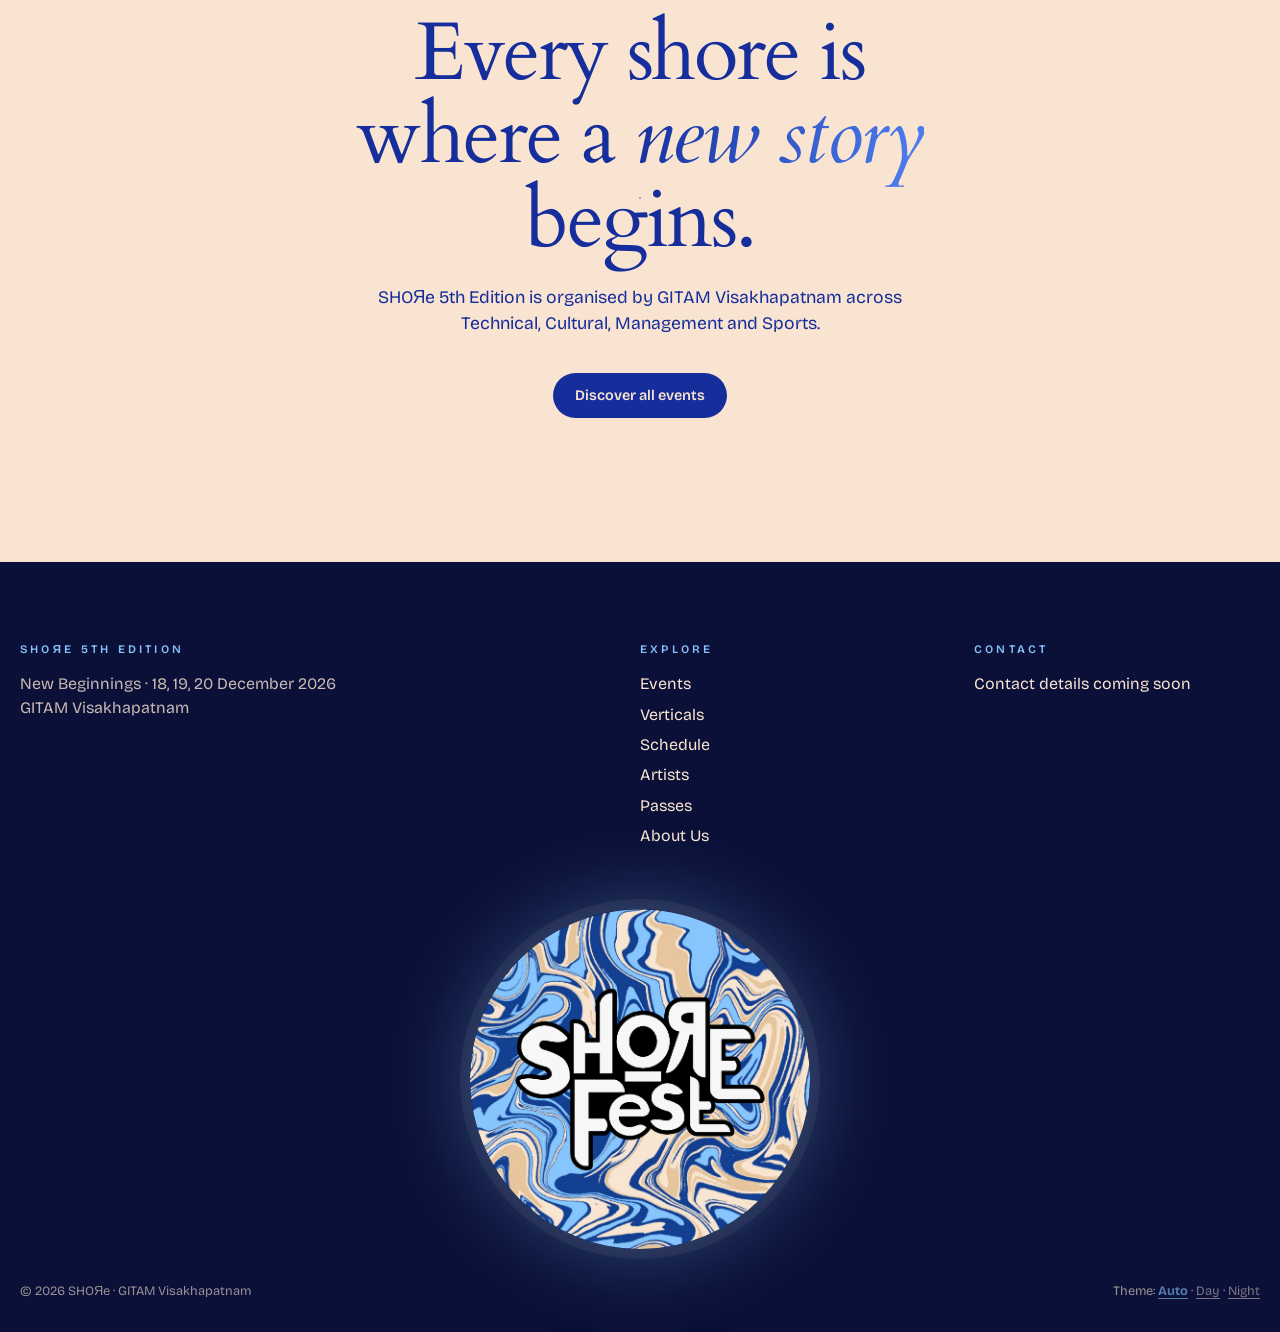
==== commit 6f972e11: "Remove Gitphin mascot images from index.html Removed several Gitphin mascot images from the index.ht" ====
--- a/index.html
+++ b/index.html
@@ -13,13 +13,14 @@
 <meta property="og:image" content="Assets/logo.png">
 <link href="https://fonts.googleapis.com/css2?family=Bricolage+Grotesque:wght@400;600;800&family=Cardo:ital,wght@0,400;0,700;1,400&family=Pinyon+Script&display=swap" rel="stylesheet">
 <link rel="stylesheet" href="css/index.css">
+<style>/* Gitphin images removed: keep the intro and the pass band balanced without them */
+.ltxt{top:50%;translate:0 -50%}.pb{justify-content:center;text-align:center}.pb div{padding-bottom:4rem}</style>
 </head>
 <body>
 
 <div class="loader" id="loader" aria-hidden="true">
   <div class="lrings"><span></span><span></span><span></span></div>
   <div class="ltxt"><img class="llogo" src="Assets/logo.png" width="420" height="420" onerror="this.onerror=null;this.src='Assets/logo%2727-3.png'" alt=""><h2 class="lname"><span>SHOЯe</span> <span>Fest</span></h2><p class="lwel">welcomes you</p><i class="ld"><u></u></i></div>
-  <img class="lgit" src="Assets/mascot/microphone.png" data-orig="SHORe%20Mascot%20poses/Gitphin%20Microphone.png" width="601" height="721" alt="">
 </div>
 
 <nav id="nav">
@@ -57,7 +58,6 @@
     <svg width="0" height="0" style="position:absolute"><symbol id="palm" viewBox="0 0 200 320"><path d="M104 320C100 250 108 170 96 90" stroke="currentColor" stroke-width="7" fill="none" stroke-linecap="round"/><g fill="currentColor"><path d="M96 90C70 50 30 50 6 78C40 66 72 76 96 90Z"/><path d="M96 90C60 90 20 110 4 150C40 120 70 106 96 90Z"/><path d="M96 90C122 50 162 50 190 80C154 66 120 76 96 90Z"/><path d="M96 90C130 92 170 112 190 152C154 122 126 106 96 90Z"/><path d="M96 90C88 50 96 22 120 6C110 36 104 62 96 90Z"/></g></symbol></svg>
     <svg class="palm p1" viewBox="0 0 200 320"><use href="#palm"/></svg><svg class="palm p2" viewBox="0 0 200 320"><use href="#palm"/></svg>
   </div>
-  <img class="gitphin g-d" src="Assets/mascot/cheers.png" data-orig="SHORe%20Mascot%20poses/Gitphin%20Cheers.png" width="598" height="773" alt="Gitphin, the SHOЯe mascot, cheering with arms raised"><img class="gitphin g-n" src="Assets/mascot/stylish-gaze.png" data-orig="SHORe%20Mascot%20poses/Gitphin%20Stylish%20Gaze.png" width="468" height="705" alt="" aria-hidden="true">
   <div class="side" aria-hidden="true">Same Campus · Bigger Horizons</div>
   <div class="wrap">
     <div class="eyebrow">GITAM Visakhapatnam · 5th Edition</div>
@@ -84,7 +84,6 @@
 
 
 <section class="sea" id="verticals-sec">
-  <img class="bgg mingle" src="Assets/mascot/pointing.png" data-orig="SHORe%20Mascot%20poses/Gitphin%20Pointing.png" width="635" height="765" loading="lazy" alt="Gitphin pointing at the event verticals">
   <div class="wrap">
     <div class="exp-head rv" id="verticals"><div class="eyebrow">Experience the SHOЯe</div><h2>More than a Fest</h2><p>A celebration of people, ideas and endless possibilities. Culturals, sports, management and technology come together on one spectacular shore.</p>
       </div>
@@ -125,13 +124,12 @@
     <div class="sec-head rv"><div><div class="eyebrow">// Schedule · syncing</div><h2 style="margin-top:1rem">Three days. <em>One</em> beginning.</h2></div><p>Tech Fest, Cultural events and High Voltage Nights with DJs and artists. The full day-wise lineup lands here soon.</p></div>
     <div class="hud"><article class="pan rv"><header><b>18</b><span>DEC 2026<br>DAY 01</span></header><ul><li><i class="dot"></i>Tech Fest<small>TBA</small></li><li><i class="dot"></i>Cultural<small>TBA</small></li><li><i class="dot"></i>High Voltage Night · DJ &amp; Artists<small>TBA</small></li></ul><div class="bar"><u></u></div></article><article class="pan rv"><header><b>19</b><span>DEC 2026<br>DAY 02</span></header><ul><li><i class="dot"></i>Tech Fest<small>TBA</small></li><li><i class="dot"></i>Cultural<small>TBA</small></li><li><i class="dot"></i>High Voltage Night · DJ &amp; Artists<small>TBA</small></li></ul><div class="bar"><u></u></div></article><article class="pan rv"><header><b>20</b><span>DEC 2026<br>DAY 03</span></header><ul><li><i class="dot"></i>Tech Fest<small>TBA</small></li><li><i class="dot"></i>Cultural<small>TBA</small></li><li><i class="dot"></i>High Voltage Night · DJ &amp; Artists<small>TBA</small></li></ul><div class="bar"><u></u></div></article></div>
 
-    <div class="hvbar rv"><img class="hv" src="Assets/mascot/yoyo.png" data-orig="SHORe%20Mascot%20poses/Gitphin%20yoyo.png" width="467" height="787" loading="lazy" alt="Gitphin in a cap and chain, ready for High Voltage Nights"><div><div class="eyebrow">// DJ &amp; Artists</div><h3>High Voltage <em>Nights</em></h3><p>The lineup is loading. Gitphin is already warming up.</p><a class="btn sand" href="Schedule.html">View Schedule <span aria-hidden="true">→</span></a></div></div>
+    <div class="hvbar rv"><div><div class="eyebrow">// DJ &amp; Artists</div><h3>High Voltage <em>Nights</em></h3><p>The lineup is loading. Gitphin is already warming up.</p><a class="btn sand" href="Schedule.html">View Schedule <span aria-hidden="true">→</span></a></div></div>
   </div>
 </section>
 
 <section class="passband" id="passes">
   <div class="wrap pb">
-    <img class="rv mingle" src="Assets/mascot/microphone.png" data-orig="SHORe%20Mascot%20poses/Gitphin%20Microphone.png" width="601" height="721" loading="lazy" alt="Gitphin announcing through a megaphone">
     <div class="rv">
       <div class="eyebrow">Passes</div>
       <h2>Don't just hear about it. <em>Be there.</em></h2>
@@ -143,7 +141,6 @@
 <section class="begin" id="about">
   <div class="rings" aria-hidden="true"><span></span><span></span><span></span></div>
   <div class="wrap" style="position:relative">
-    <img class="machao rv mingle" src="Assets/mascot/shore-machao.png" data-orig="SHORe%20Mascot%20poses/gitphin%20shore%20machao.png" width="472" height="850" loading="lazy" alt="Gitphin shouting SHOЯe Machao">
     <div class="eyebrow rv">The Theme</div>
     <h2 class="rv">Every shore is where a <em>new story</em> begins.</h2>
     <p class="rv">SHOЯe 5th Edition is organised by GITAM Visakhapatnam across Technical, Cultural, Management and Sports.</p>
@@ -158,7 +155,6 @@
       <div><h4>Explore</h4><ul><li><a href="Events.html">Events</a></li><li><a href="#verticals">Verticals</a></li><li><a href="Schedule.html">Schedule</a></li><li><a href="Artists.html">Artists</a></li><li><a href="Passes.html">Passes</a></li><li><a href="About.html">About Us</a></li></ul></div>
       <div><h4>Contact</h4><ul><li>Contact details coming soon</li></ul></div>
     </div>
-    <img class="fg" src="Assets/mascot/namaste-cultural.png" data-orig="SHORe%20Mascot%20poses/Gitphon%20Cultural%20Namaste%20Fit.png" width="601" height="787" loading="lazy" alt="Gitphin greeting with a namaste">
     <img class="flogo" src="Assets/logo.png" width="420" height="420" loading="lazy" onerror="this.onerror=null;this.src='Assets/logo%2727-3.png'" alt="SHOЯe Fest logo">
     <div class="legal"><span>© 2026 SHOЯe · GITAM Visakhapatnam</span><span class="thm">Theme: <button data-t="auto">Auto</button> · <button data-t="day">Day</button> · <button data-t="night">Night</button></span></div>
   </div>
--- a/css/index.css
+++ b/css/index.css
@@ -523,3 +523,53 @@
 .no-intro .loader{display:none}
 .no-intro .mask .w{animation-delay:.05s,0s}.no-intro .mask .line:nth-child(2) .w{animation-delay:.15s,-3s}
 .no-intro .script{animation-delay:.2s}.no-intro .fx{animation-delay:.3s}.no-intro .gitphin{animation:gIn 1s var(--ease) .1s both,float 5.5s ease-in-out 1.2s infinite!important}
+
+/* ===== v9: wavy GPU marble countdown, clean intro, blending ===== */
+.cd>.mbc{position:absolute;inset:0;width:100%;height:100%;z-index:-1;opacity:0;transition:opacity .8s}
+.cd.gl>.mbc{opacity:1}.cd.gl>.mb{display:none}
+img.cutting{visibility:hidden}
+.loader .lgit{height:min(54vh,520px)}
+.ltxt{top:max(7vh,2.2rem);gap:1rem}
+.loader .llogo{width:clamp(60px,10vh,92px)}
+.lname{font-size:clamp(2.8rem,9vw,6.6rem)}.lwel{font-size:.8rem;letter-spacing:.6em}
+/* light backgrounds: the pose melts into the colour behind it */
+html[data-theme=day] .mingle{mix-blend-mode:multiply}
+
+/* ===== v9: light intro (white-background art multiplies away), wavy countdown, round logo ===== */
+.logo img,.flogo,.loader .llogo{object-fit:cover;border-radius:50%}
+.loader{background:radial-gradient(circle at 50% 80%,#ffffff 0,#fff1e3 36%,#cfe6ff 100%);color:var(--blue)}
+.lrings span{border-color:rgba(21,46,156,.25)}
+.lname{color:var(--blue)}.lname span+span{color:#3a62e6}.lwel{color:var(--blue)}
+.loader .ld{background:rgba(21,46,156,.15)}.loader .ld u{background:var(--blue)}
+.loader .lgit{mix-blend-mode:multiply;filter:none}
+/* poses on light grounds multiply into the background; on dark grounds they stay solid cut-outs */
+.g-d{mix-blend-mode:multiply;filter:brightness(1.08) saturate(1.08)}
+html[data-theme=day] .mingle{mix-blend-mode:multiply}
+/* countdown: GPU marble that flows in waves (canvas), image scroll is only the fallback */
+.cd .mbc{position:absolute;inset:0;width:100%;height:100%;z-index:-1;display:block}
+.cd.gl>.mb{display:none}
+.cd .u,.cd em{position:relative;z-index:1}
+.cd::before{z-index:0}
+
+/* countdown never shows black: pure-CSS marble under the shader (also the no-WebGL / reduced-motion look) */
+.cd{background:repeating-linear-gradient(115deg,#14408F 0 9%,#88C2F9 9% 17%,#E7C69E 17% 24%,#F9E4D1 24% 28%,#14408F 28% 40%)}
+.cd>.mb{display:none!important}
+
+/* hero pose stays a crisp cut-out: multiply over a detailed photo turns it ghostly (checked) */
+.g-d{mix-blend-mode:normal;filter:none}
+
+/* ===== v10: 2-second welcome, hero starts as the curtain lifts, wavy countdown fallback ===== */
+.loader .lgit{animation:lup .9s cubic-bezier(.2,1.2,.4,1) .05s both,lbob 2.6s ease-in-out 1s infinite}
+.loader .llogo{animation-duration:.7s}.lname span{animation-duration:.8s;animation-delay:.25s}.lname span+span{animation-delay:.42s}.lwel{animation-duration:.8s;animation-delay:.7s}
+.loader .ld{width:min(60vw,220px)}
+.loader .ld u{width:100%;transform:scaleX(0);transform-origin:left;animation:ldfill 2s cubic-bezier(.4,0,.2,1) forwards}
+@keyframes ldfill{to{transform:scaleX(1)}}
+.loader{transition:transform .9s cubic-bezier(.77,0,.18,1)}
+.mask .w{animation-delay:1.9s,0s}.mask .line:nth-child(2) .w{animation-delay:2.05s,-3s}
+.script{animation-delay:2.25s}.fx{animation-delay:2.4s}
+.gitphin{animation:gIn 1s var(--ease) 2s both,float 5.5s ease-in-out 3.1s infinite!important}
+.no-intro .mask .w{animation-delay:.05s,0s}.no-intro .mask .line:nth-child(2) .w{animation-delay:.15s,-3s}
+.no-intro .script{animation-delay:.2s}.no-intro .fx{animation-delay:.3s}.no-intro .gitphin{animation:gIn 1s var(--ease) .1s both,float 5.5s ease-in-out 1.2s infinite!important}
+/* no-WebGL fallback: the same stripes, drifting */
+.cd{background-size:260% 260%;animation:cdDrift 22s ease-in-out infinite alternate}
+@keyframes cdDrift{to{background-position:100% 60%}}
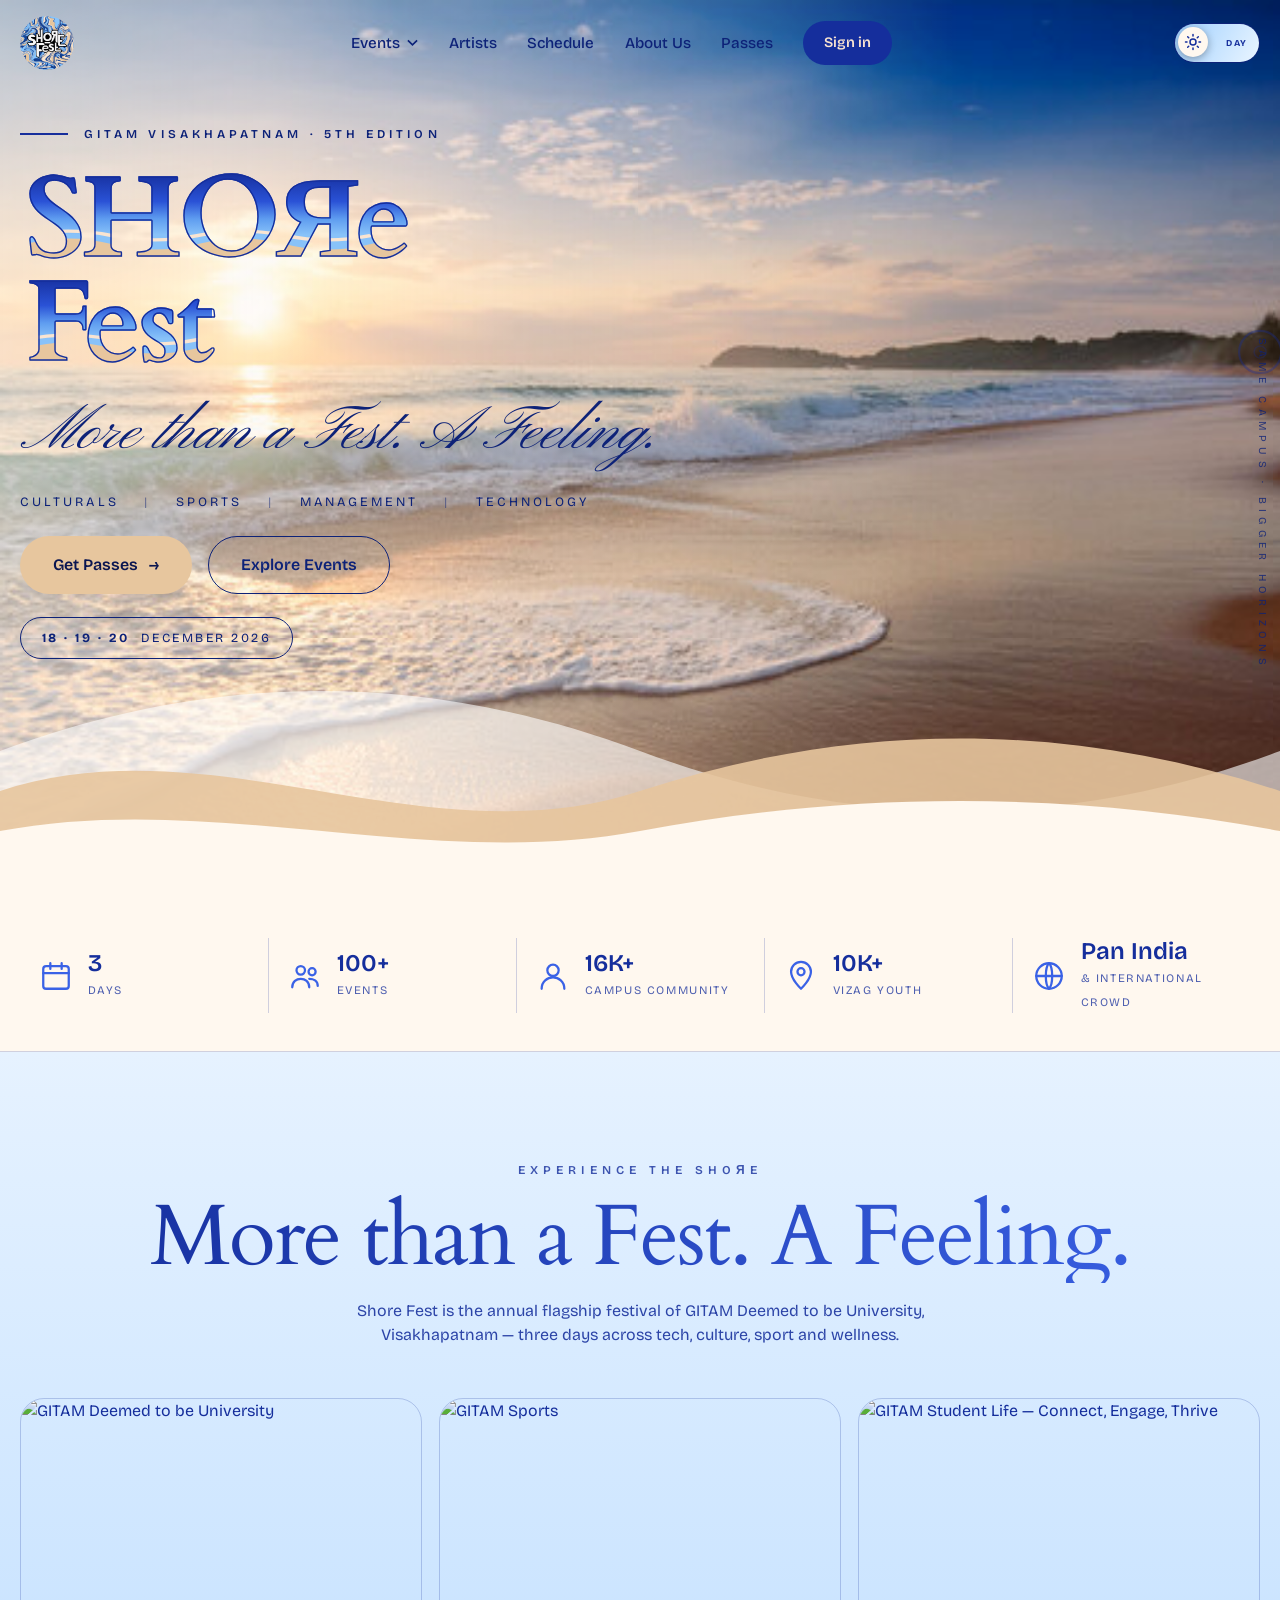
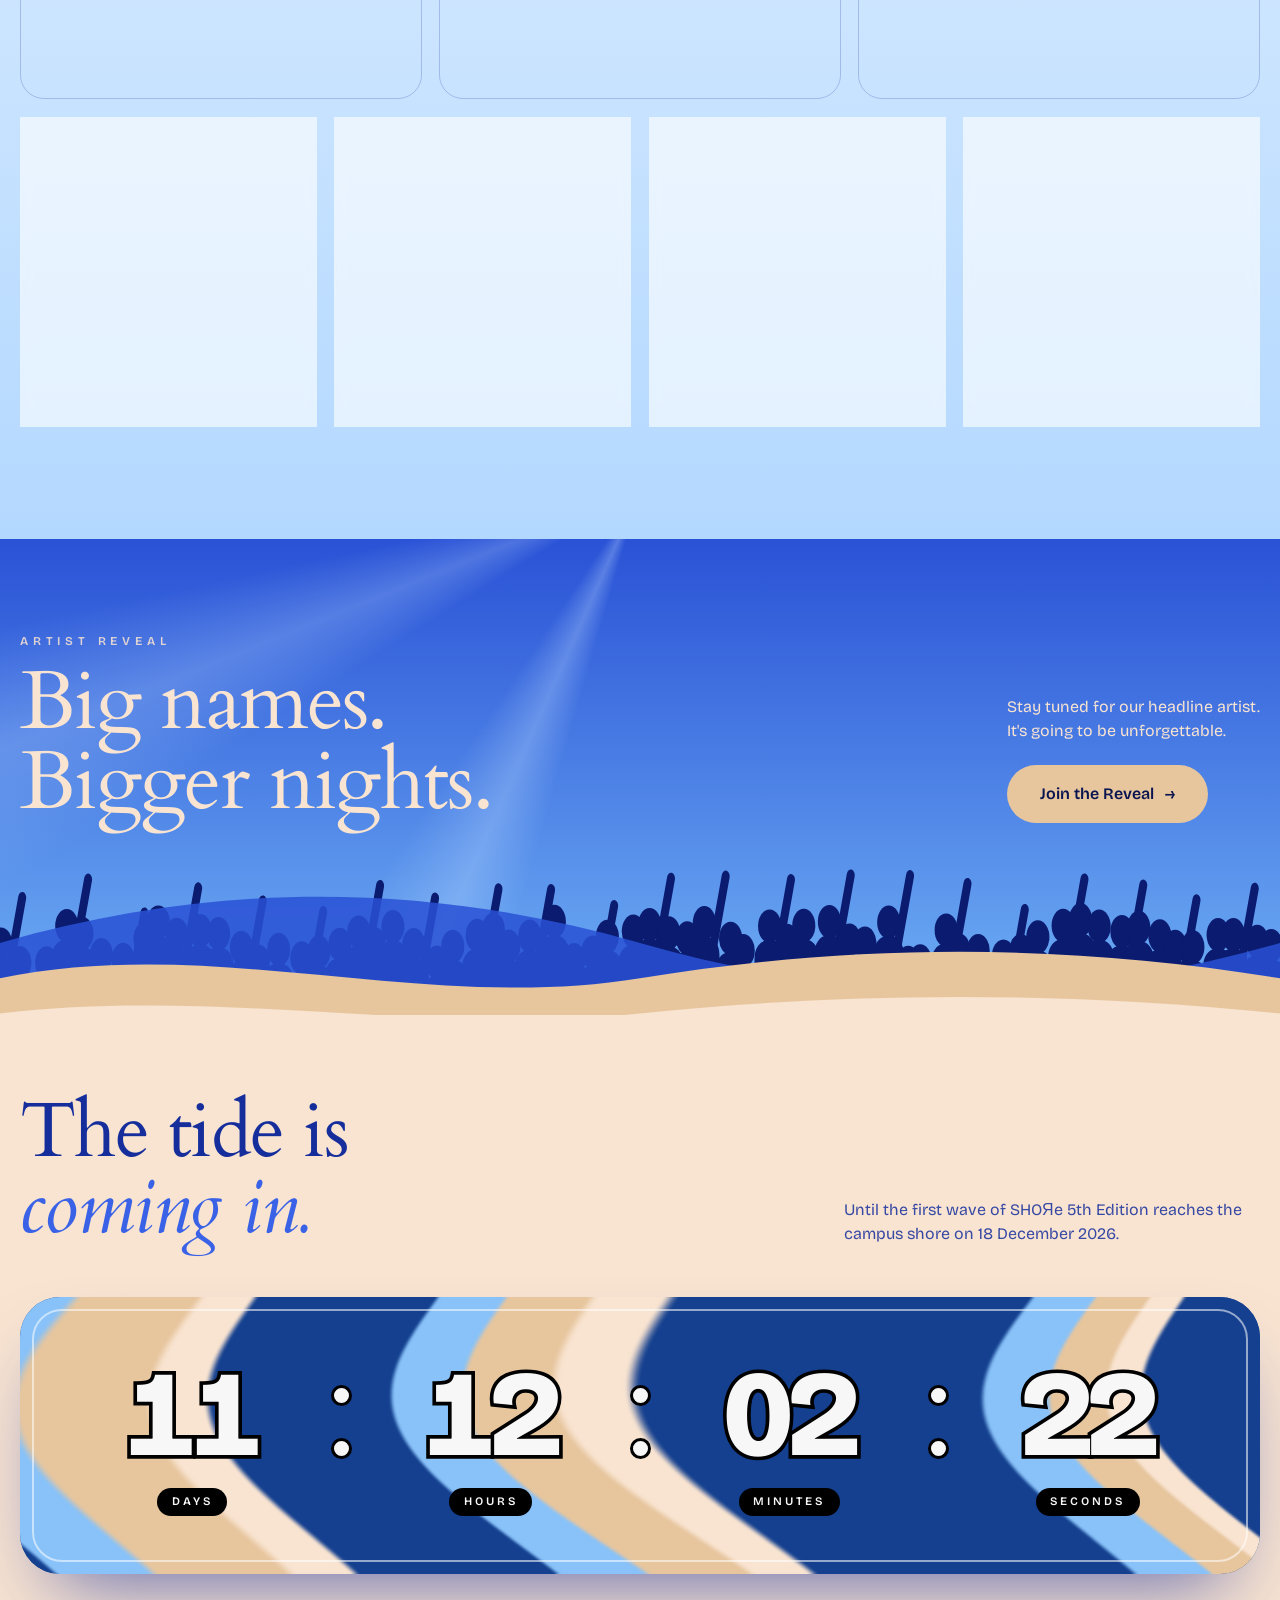
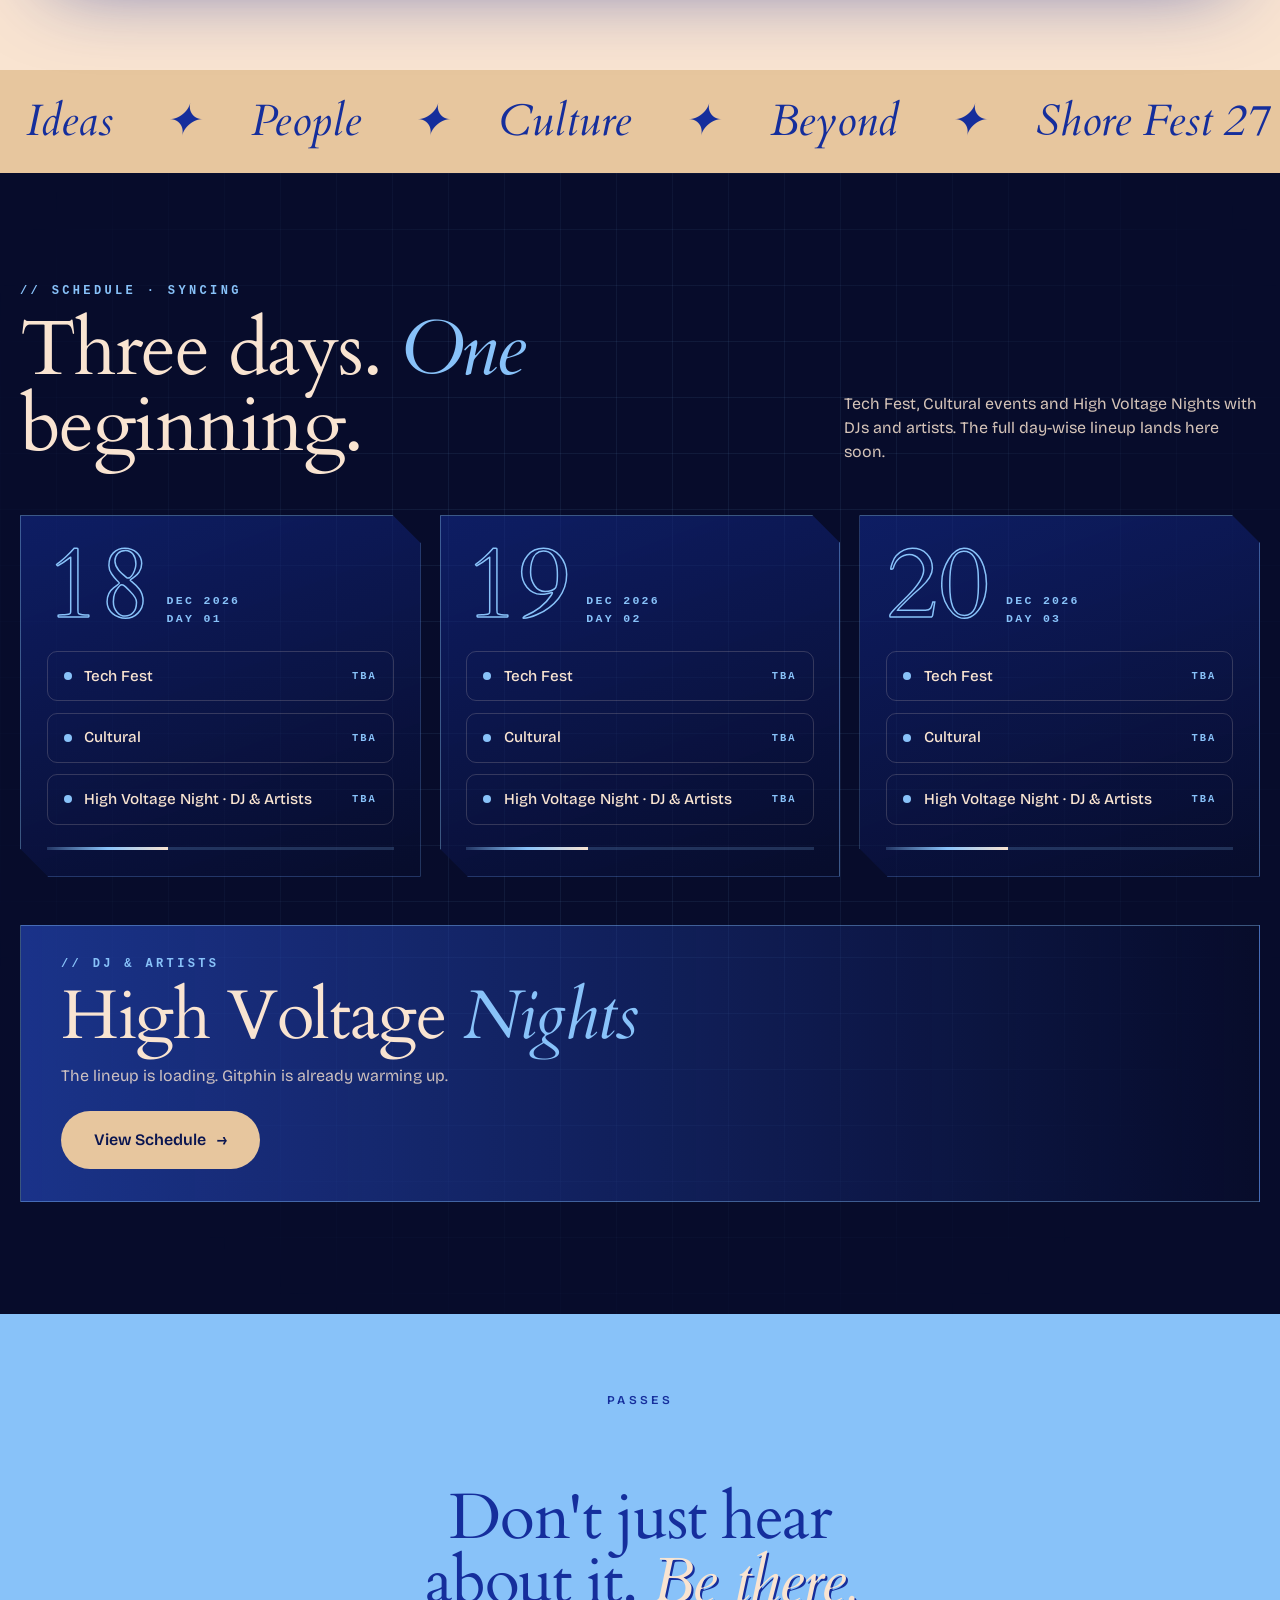
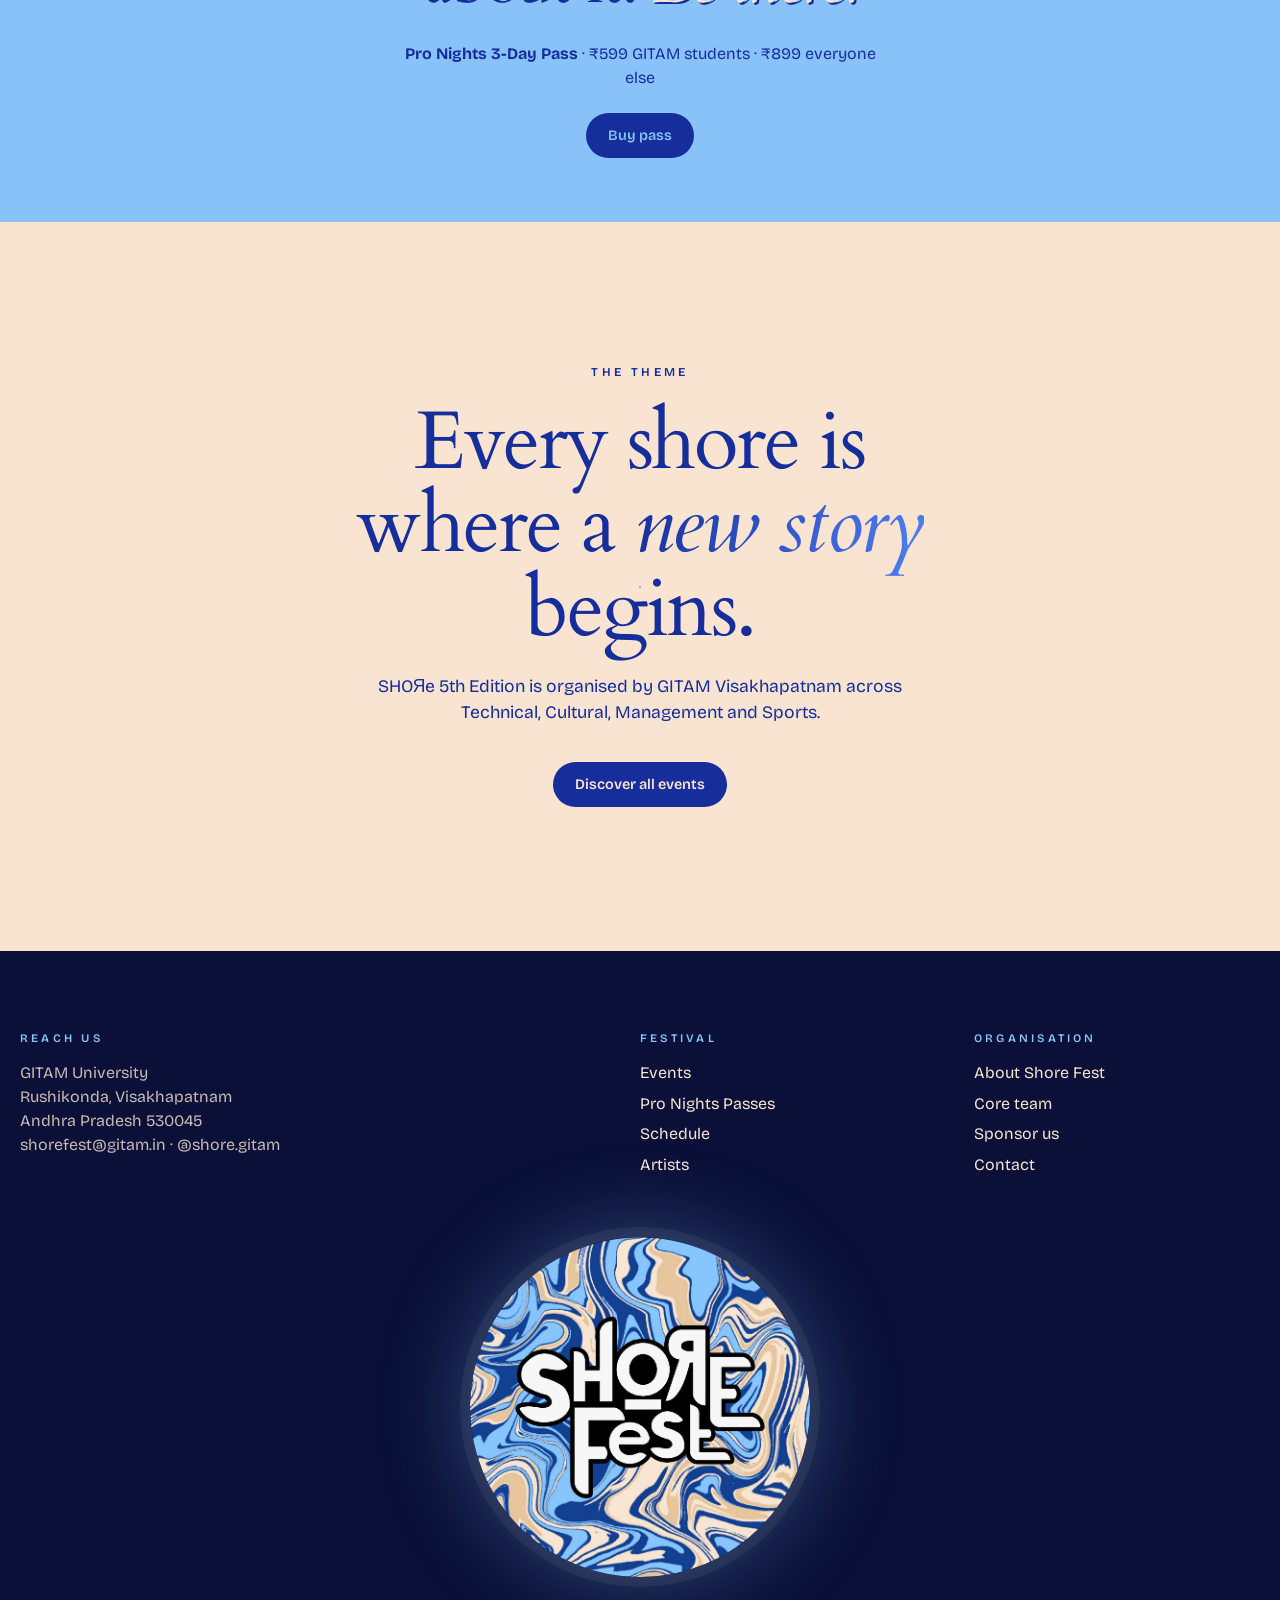
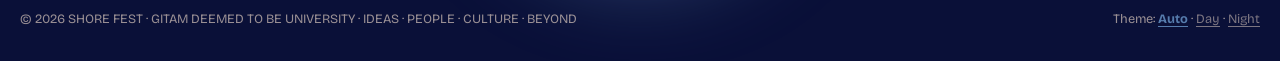
==== commit efed227d: "Update festival description and footer text" ====
--- a/index.html
+++ b/index.html
@@ -14,7 +14,7 @@
 <link href="https://fonts.googleapis.com/css2?family=Bricolage+Grotesque:wght@400;600;800&family=Cardo:ital,wght@0,400;0,700;1,400&family=Pinyon+Script&display=swap" rel="stylesheet">
 <link rel="stylesheet" href="css/index.css">
 <style>/* Gitphin images removed: keep the intro and the pass band balanced without them */
-.ltxt{top:50%;translate:0 -50%}.pb{justify-content:center;text-align:center}.pb div{padding-bottom:4rem}</style>
+.ltxt{top:50%;translate:0 -50%}.pb{justify-content:center;text-align:center}.pb div{padding-bottom:4rem}.gal{display:grid;grid-template-columns:repeat(3,1fr);gap:1.1rem;margin-bottom:1.1rem}.gal img{width:100%;aspect-ratio:4/3;object-fit:cover;border-radius:24px;border:1px solid var(--card-bd);transition:transform .6s var(--ease)}.gal img:hover{transform:translateY(-6px)}@media(max-width:700px){.gal{grid-template-columns:1fr}}</style>
 </head>
 <body>
 
@@ -62,7 +62,7 @@
   <div class="wrap">
     <div class="eyebrow">GITAM Visakhapatnam · 5th Edition</div>
     <h1 class="mask" aria-label="SHOЯe Fest"><span class="line" aria-hidden="true"><span class="w">SHOЯe</span></span><span class="line" aria-hidden="true"><span class="w">Fest</span></span></h1>
-    <p class="script">New beginnings</p>
+    <p class="script">More than a Fest. A Feeling.</p>
     <p class="tags fx">Culturals <i>|</i> Sports <i>|</i> Management <i>|</i> Technology</p>
     <div class="hero-act fx"><a class="btn sand" href="Passes.html">Get Passes <span aria-hidden="true">→</span></a><a class="btn ghost" href="Events.html">Explore Events</a></div>
     <p class="when fx"><b>18 · 19 · 20</b> December 2026</p>
@@ -85,8 +85,9 @@
 
 <section class="sea" id="verticals-sec">
   <div class="wrap">
-    <div class="exp-head rv" id="verticals"><div class="eyebrow">Experience the SHOЯe</div><h2>More than a Fest</h2><p>A celebration of people, ideas and endless possibilities. Culturals, sports, management and technology come together on one spectacular shore.</p>
+    <div class="exp-head rv" id="verticals"><div class="eyebrow">Experience the SHOЯe</div><h2>More than a Fest. A Feeling.</h2><p>Shore Fest is the annual flagship festival of GITAM Deemed to be University, Visakhapatnam — three days across tech, culture, sport and wellness.</p>
       </div>
+    <div class="gal rv"><img src="https://m0hiith-shore-fest-2027.vercel.app/assets/gitam.webp" alt="GITAM Deemed to be University" loading="lazy"><img src="https://m0hiith-shore-fest-2027.vercel.app/assets/gitam-sports.webp" alt="GITAM Sports" loading="lazy"><img src="https://m0hiith-shore-fest-2027.vercel.app/assets/student-life.webp" alt="GITAM Student Life — Connect, Engage, Thrive" loading="lazy"></div>
     <div class="verts">
       <a class="v rv" href="Cultural.html"><svg class="ic" viewBox="0 0 64 64" aria-hidden="true"><path d="M26 44V16l22-6v28"/><circle cx="20" cy="44" r="6"/><circle cx="42" cy="38" r="6"/></svg><div><h3>Culturals</h3><small>Music | Dance | Art | Literature</small><span class="go"><i>→</i></span></div></a>
       <a class="v rv" href="Sports.html"><svg class="ic" viewBox="0 0 64 64" aria-hidden="true"><path d="M20 12h24v12a12 12 0 0 1-24 0zM20 16h-8c0 8 4 12 10 12M44 16h8c0 8-4 12-10 12M32 36v10M22 52h20M26 46h12"/></svg><div><h3>Sports</h3><small>Tournaments | Fitness | Esports</small><span class="go"><i>→</i></span></div></a>
@@ -133,7 +134,7 @@
     <div class="rv">
       <div class="eyebrow">Passes</div>
       <h2>Don't just hear about it. <em>Be there.</em></h2>
-      <a class="cta" href="Passes.html">Get your pass</a>
+      <p style="margin:0 0 1.4rem"><b>Pro Nights 3-Day Pass</b> · ₹599 GITAM students · ₹899 everyone else</p><a class="cta" href="Passes.html">Buy pass</a>
     </div>
   </div>
 </section>
@@ -151,16 +152,17 @@
 <footer id="contact">
   <div class="wrap">
     <div class="foot">
-      <div><h4>SHOЯe 5th Edition</h4><p style="max-width:26rem;opacity:.8">New Beginnings · 18, 19, 20 December 2026<br>GITAM Visakhapatnam</p></div>
-      <div><h4>Explore</h4><ul><li><a href="Events.html">Events</a></li><li><a href="#verticals">Verticals</a></li><li><a href="Schedule.html">Schedule</a></li><li><a href="Artists.html">Artists</a></li><li><a href="Passes.html">Passes</a></li><li><a href="About.html">About Us</a></li></ul></div>
-      <div><h4>Contact</h4><ul><li>Contact details coming soon</li></ul></div>
+      <div><h4>Reach us</h4><p style="max-width:26rem;opacity:.8">GITAM University<br>Rushikonda, Visakhapatnam<br>Andhra Pradesh 530045<br><a href="mailto:shorefest@gitam.in">shorefest@gitam.in</a> · <a href="https://instagram.com/shore.gitam">@shore.gitam</a></p></div>
+      <div><h4>Festival</h4><ul><li><a href="Events.html">Events</a></li><li><a href="Passes.html">Pro Nights Passes</a></li><li><a href="Schedule.html">Schedule</a></li><li><a href="Artists.html">Artists</a></li></ul></div>
+      <div><h4>Organisation</h4><ul><li><a href="About.html">About Shore Fest</a></li><li><a href="About.html">Core team</a></li><li><a href="About.html">Sponsor us</a></li><li><a href="About.html">Contact</a></li></ul></div>
     </div>
     <img class="flogo" src="Assets/logo.png" width="420" height="420" loading="lazy" onerror="this.onerror=null;this.src='Assets/logo%2727-3.png'" alt="SHOЯe Fest logo">
-    <div class="legal"><span>© 2026 SHOЯe · GITAM Visakhapatnam</span><span class="thm">Theme: <button data-t="auto">Auto</button> · <button data-t="day">Day</button> · <button data-t="night">Night</button></span></div>
+    <div class="legal"><span>© 2026 SHORE FEST · GITAM DEEMED TO BE UNIVERSITY · IDEAS · PEOPLE · CULTURE · BEYOND</span><span class="thm">Theme: <button data-t="auto">Auto</button> · <button data-t="day">Day</button> · <button data-t="night">Night</button></span></div>
   </div>
 </footer>
 
 <script src="JS/cutout.js"></script>
 <script src="JS/index.js"></script>
+<script>(function(){var m=document.getElementById("mq");if(!m)return;var t="<span>Ideas</span><span>✦</span><span>People</span><span>✦</span><span>Culture</span><span>✦</span><span>Beyond</span><span>✦</span><span>Shore Fest 27 · GITAM Visakhapatnam</span><span>✦</span><span>More than a Fest. A Feeling.</span><span>✦</span>";m.innerHTML=t+t+t+t})();</script>
 </body>
 </html>
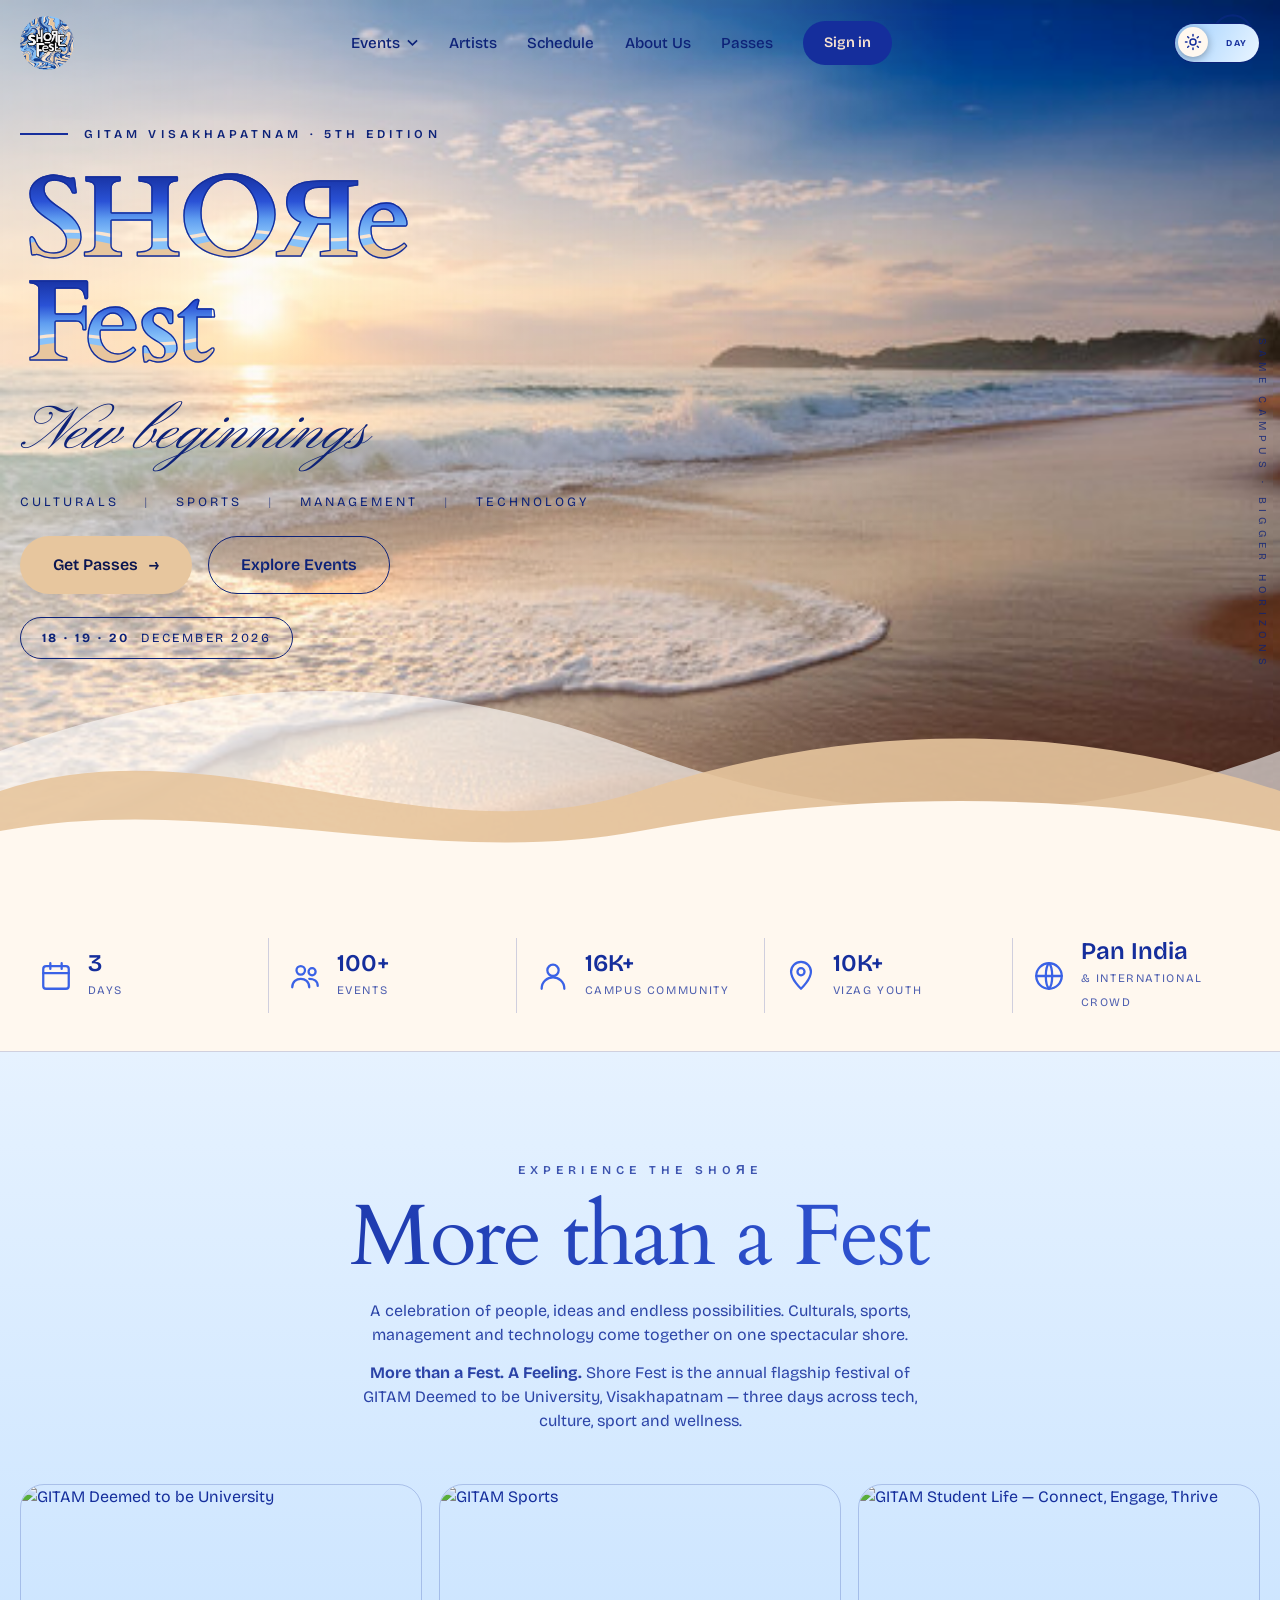
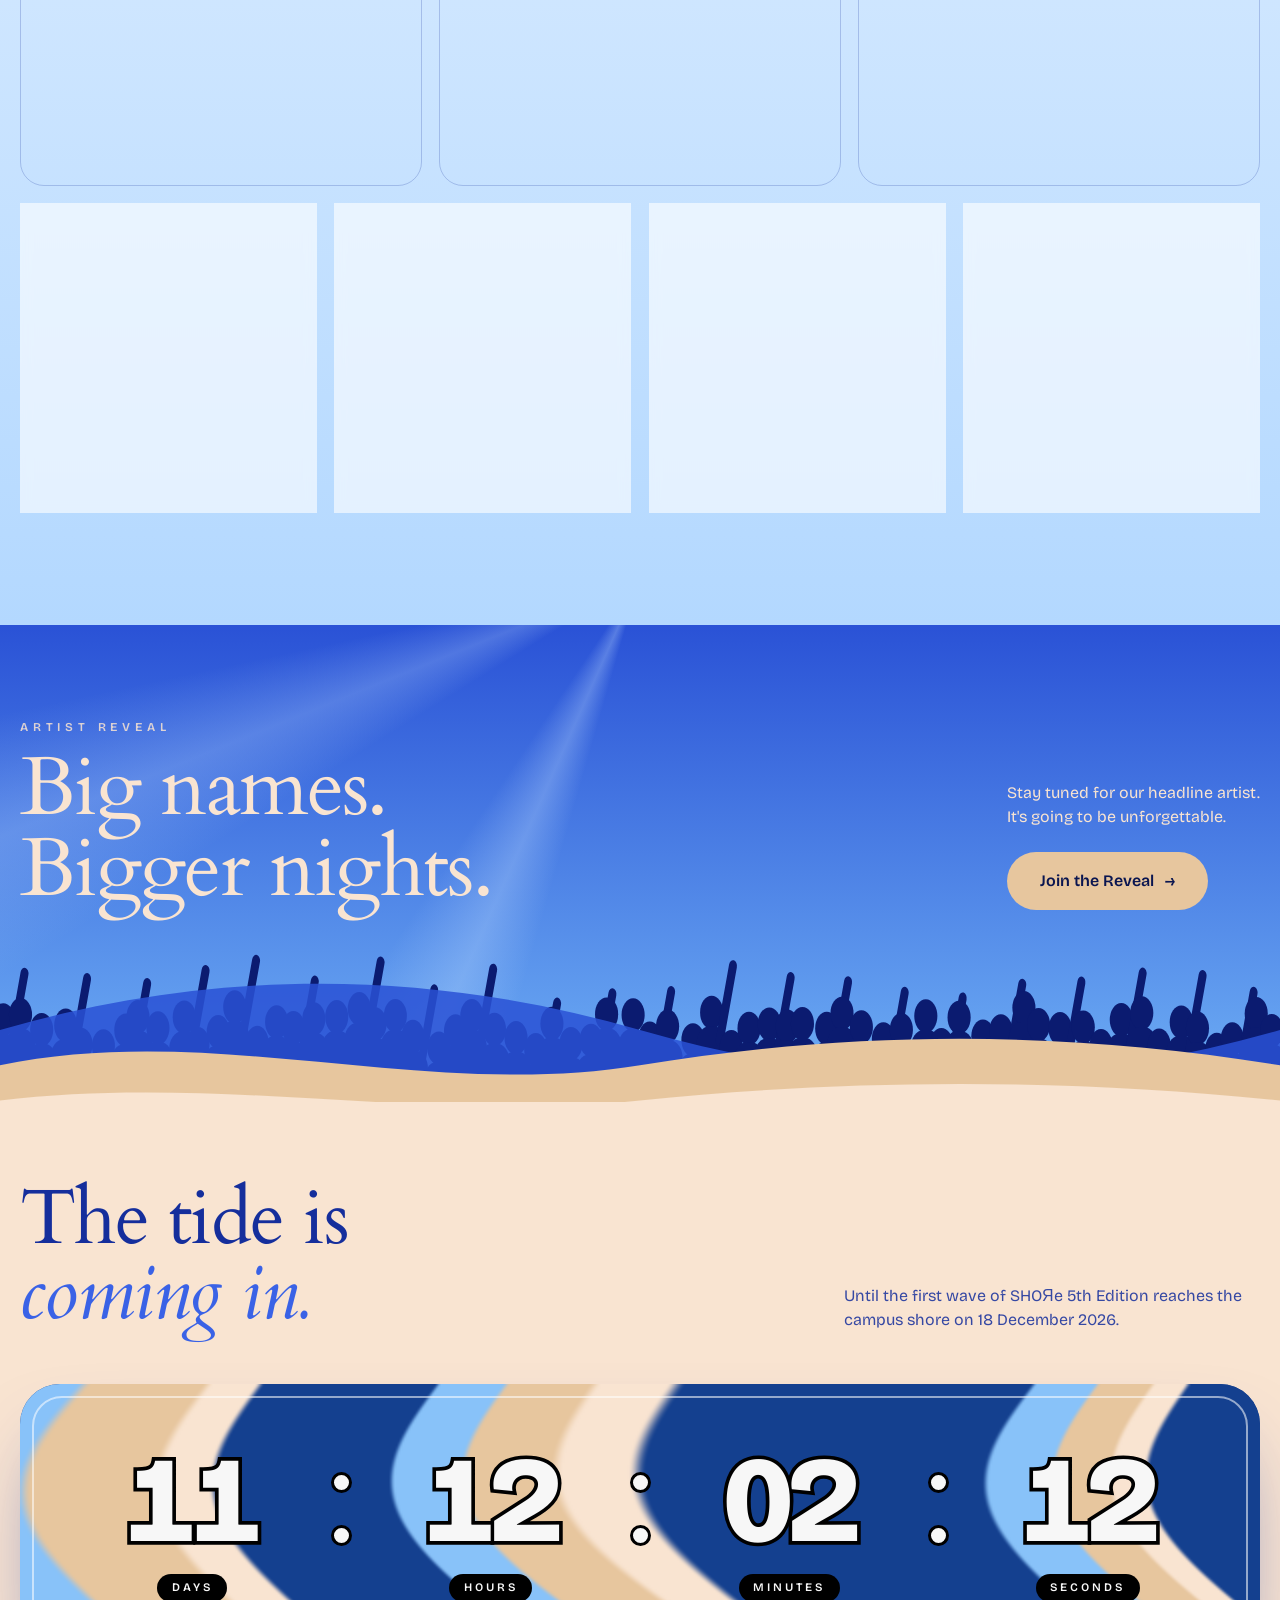
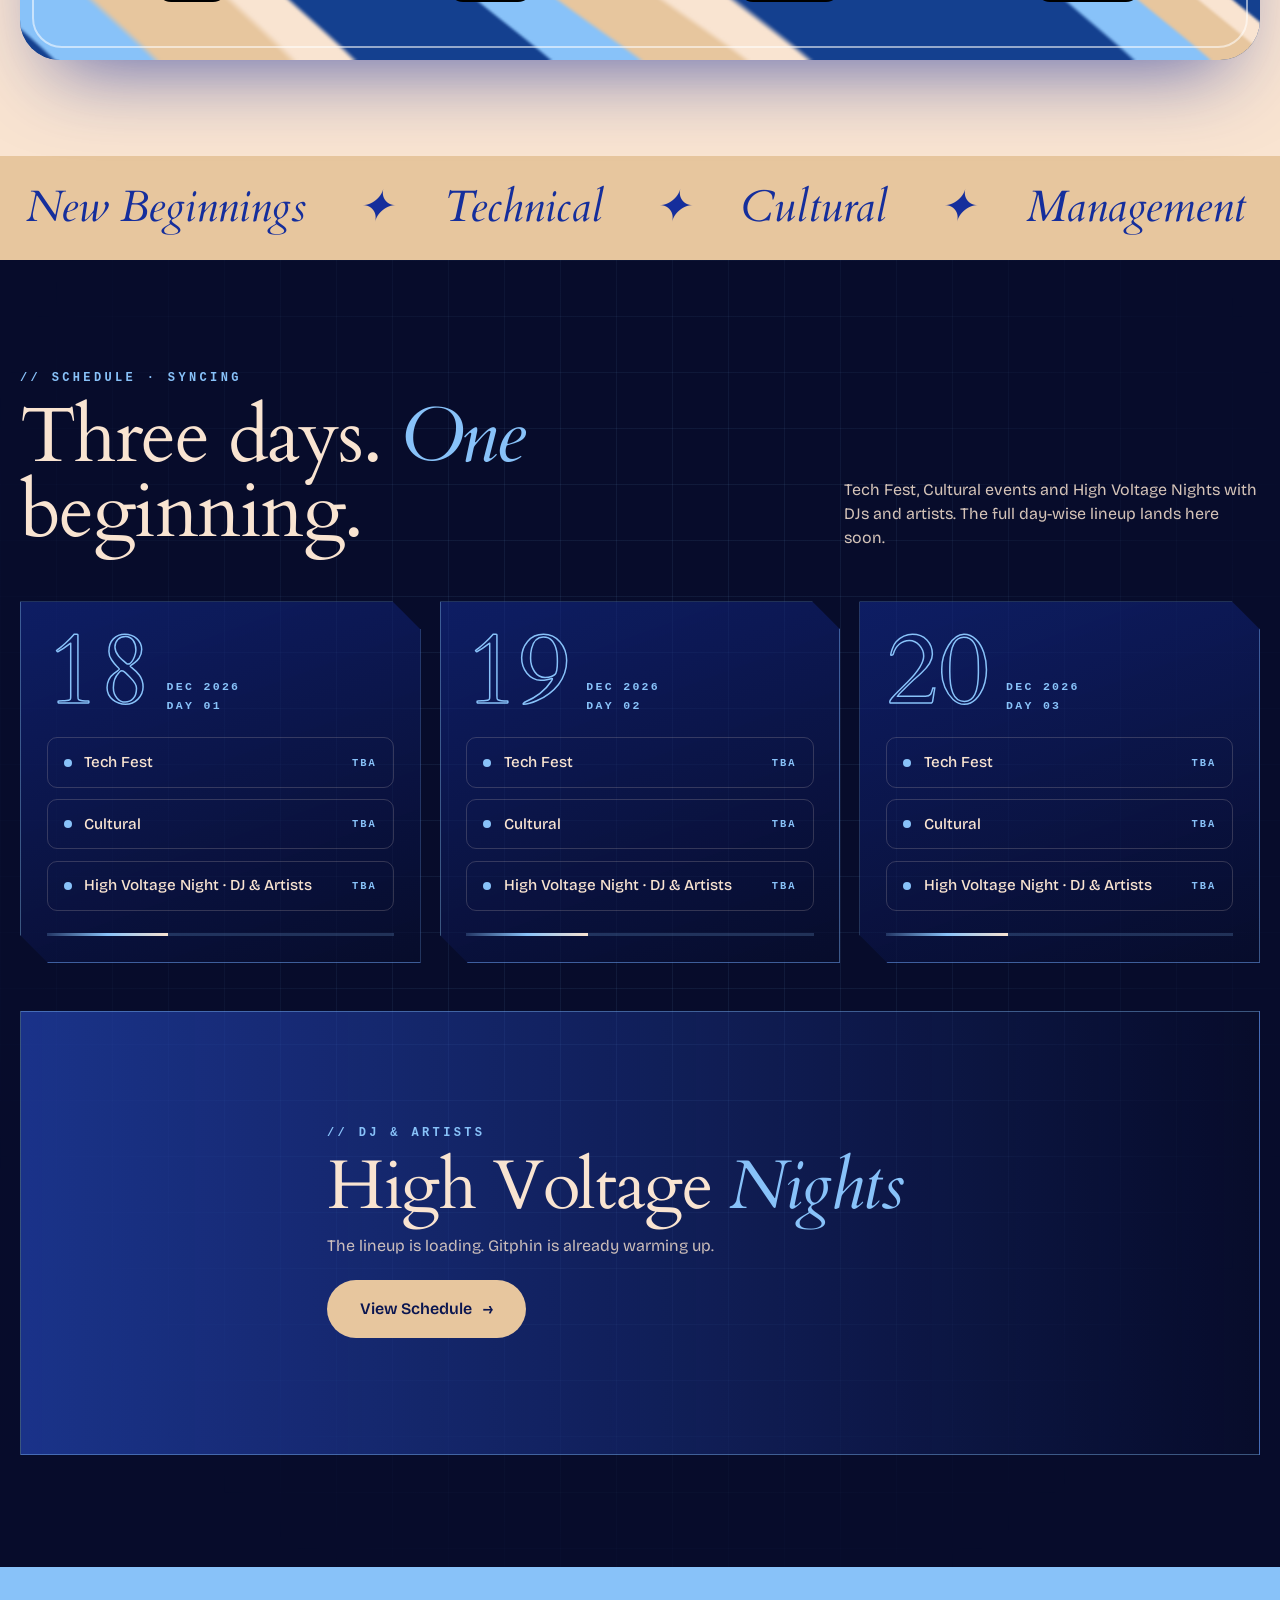
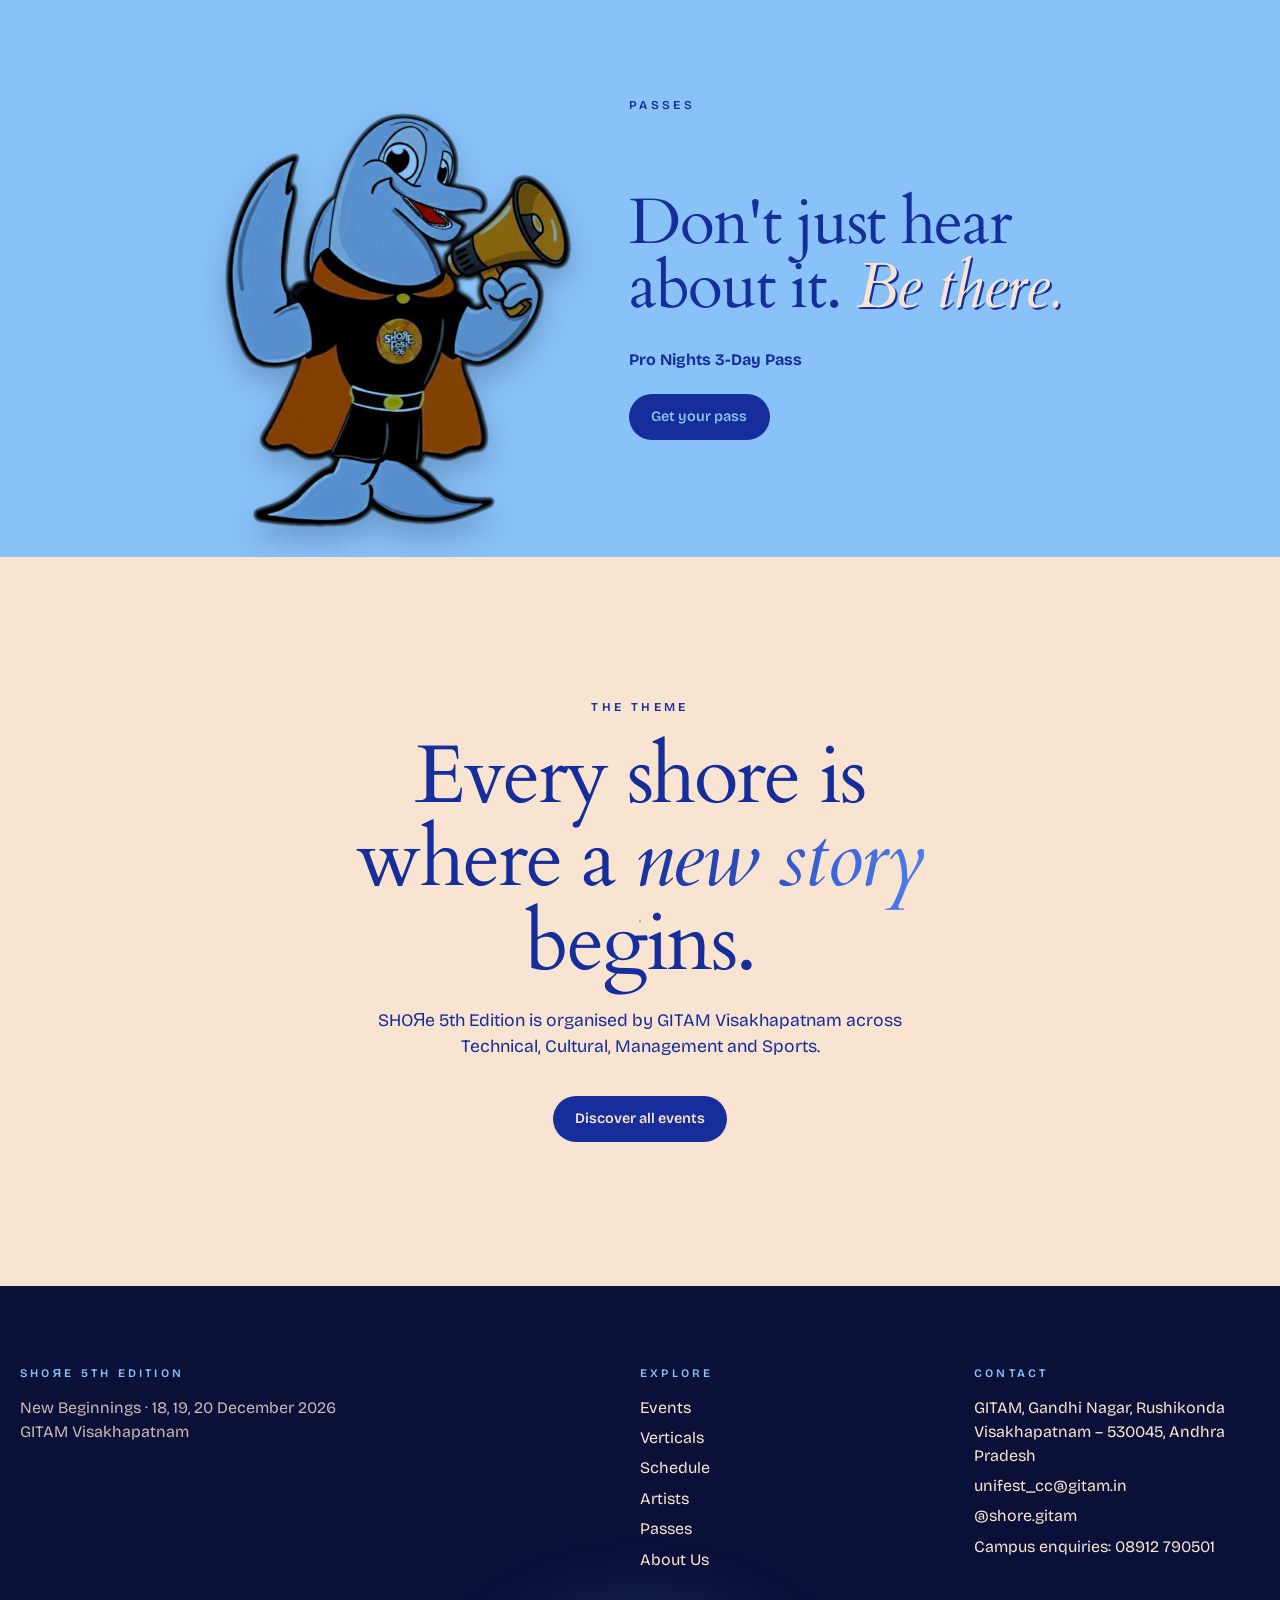
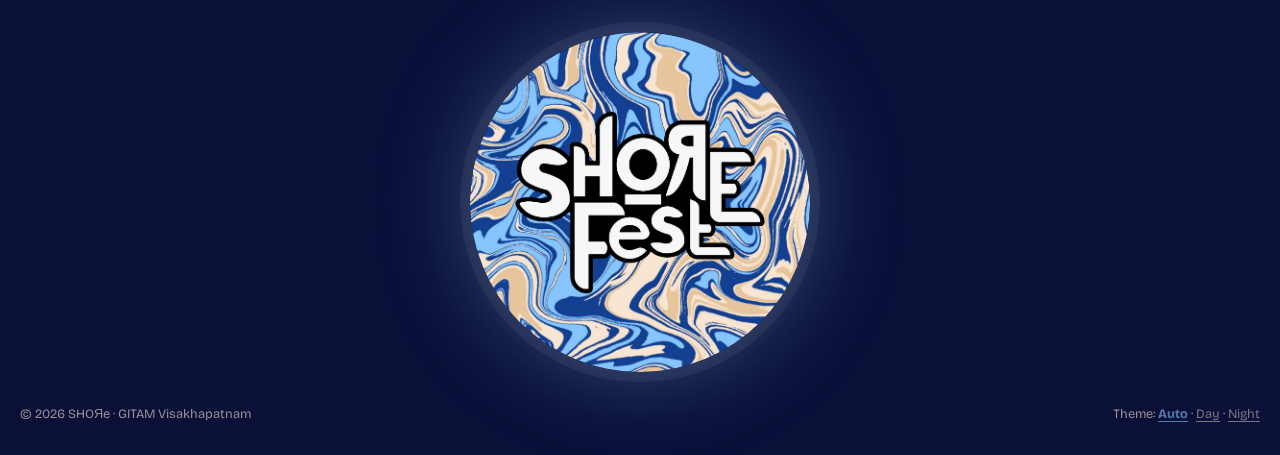
==== commit 97163f36: "Update logo and text in index.html" ====
--- a/index.html
+++ b/index.html
@@ -9,24 +9,24 @@
 <link rel="preconnect" href="https://fonts.gstatic.com" crossorigin>
 <meta name="theme-color" content="#F9E4D1">
 <script>(function(){var d=document.documentElement,v=null,s=null;try{v=localStorage.getItem('shore-theme');s=sessionStorage.getItem('shore-intro')}catch(e){}var h=new Date().getHours(),a=h>=6&&h<18?'day':'night',m=(v==='day'||v==='night')?v:'auto';d.dataset.theme=m==='auto'?a:m;d.dataset.mode=m;if(s)d.className='no-intro';else try{sessionStorage.setItem('shore-intro','1')}catch(e){}var p=document.createElement('link');p.rel='preload';p.as='image';p.href='Assets/shore_'+d.dataset.theme+'.jpg';document.head.appendChild(p)})();</script>
-<link rel="icon" href="Assets/logo.png">
-<meta property="og:image" content="Assets/logo.png">
+<link rel="icon" href="Assets/logo%2727-3.png">
+<meta property="og:image" content="Assets/logo%2727-3.png">
 <link href="https://fonts.googleapis.com/css2?family=Bricolage+Grotesque:wght@400;600;800&family=Cardo:ital,wght@0,400;0,700;1,400&family=Pinyon+Script&display=swap" rel="stylesheet">
 <link rel="stylesheet" href="css/index.css">
 <style>/* Gitphin images removed: keep the intro and the pass band balanced without them */
-.ltxt{top:50%;translate:0 -50%}.pb{justify-content:center;text-align:center}.pb div{padding-bottom:4rem}.gal{display:grid;grid-template-columns:repeat(3,1fr);gap:1.1rem;margin-bottom:1.1rem}.gal img{width:100%;aspect-ratio:4/3;object-fit:cover;border-radius:24px;border:1px solid var(--card-bd);transition:transform .6s var(--ease)}.gal img:hover{transform:translateY(-6px)}@media(max-width:700px){.gal{grid-template-columns:1fr}}</style>
+.ltxt{top:50%;translate:0 -50%}.gal{display:grid;grid-template-columns:repeat(3,1fr);gap:1.1rem;margin-bottom:1.1rem}.gal img{width:100%;aspect-ratio:4/3;object-fit:cover;border-radius:24px;border:1px solid var(--card-bd);transition:transform .6s var(--ease)}.gal img:hover{transform:translateY(-6px)}@media(max-width:700px){.gal{grid-template-columns:1fr}}</style>
 </head>
 <body>
 
 <div class="loader" id="loader" aria-hidden="true">
   <div class="lrings"><span></span><span></span><span></span></div>
-  <div class="ltxt"><img class="llogo" src="Assets/logo.png" width="420" height="420" onerror="this.onerror=null;this.src='Assets/logo%2727-3.png'" alt=""><h2 class="lname"><span>SHOЯe</span> <span>Fest</span></h2><p class="lwel">welcomes you</p><i class="ld"><u></u></i></div>
+  <div class="ltxt"><img class="llogo" src="Assets/logo%2727-3.png" width="420" height="420" onerror="this.onerror=null;this.src='Assets/logo%2727-3.png'" alt=""><h2 class="lname"><span>SHOЯe</span> <span>Fest</span></h2><p class="lwel">welcomes you</p><i class="ld"><u></u></i></div>
 </div>
 
 <nav id="nav">
   <div class="wrap">
     <a href="index.html" class="logo" aria-label="SHOЯe home">
-      <img src="Assets/logo.png" width="420" height="420" onerror="this.onerror=null;this.src='Assets/logo%2727-3.png'" alt="SHOЯe Fest">
+      <img src="Assets/logo%2727-3.png" width="420" height="420" onerror="this.onerror=null;this.src='Assets/logo%2727-3.png'" alt="SHOЯe Fest">
     </a>
     <div class="links" id="links">
       <div class="dd">
@@ -62,7 +62,7 @@
   <div class="wrap">
     <div class="eyebrow">GITAM Visakhapatnam · 5th Edition</div>
     <h1 class="mask" aria-label="SHOЯe Fest"><span class="line" aria-hidden="true"><span class="w">SHOЯe</span></span><span class="line" aria-hidden="true"><span class="w">Fest</span></span></h1>
-    <p class="script">More than a Fest. A Feeling.</p>
+    <p class="script">New beginnings</p>
     <p class="tags fx">Culturals <i>|</i> Sports <i>|</i> Management <i>|</i> Technology</p>
     <div class="hero-act fx"><a class="btn sand" href="Passes.html">Get Passes <span aria-hidden="true">→</span></a><a class="btn ghost" href="Events.html">Explore Events</a></div>
     <p class="when fx"><b>18 · 19 · 20</b> December 2026</p>
@@ -85,7 +85,7 @@
 
 <section class="sea" id="verticals-sec">
   <div class="wrap">
-    <div class="exp-head rv" id="verticals"><div class="eyebrow">Experience the SHOЯe</div><h2>More than a Fest. A Feeling.</h2><p>Shore Fest is the annual flagship festival of GITAM Deemed to be University, Visakhapatnam — three days across tech, culture, sport and wellness.</p>
+    <div class="exp-head rv" id="verticals"><div class="eyebrow">Experience the SHOЯe</div><h2>More than a Fest</h2><p>A celebration of people, ideas and endless possibilities. Culturals, sports, management and technology come together on one spectacular shore.</p><p style="margin-top:.9rem"><b>More than a Fest. A Feeling.</b> Shore Fest is the annual flagship festival of GITAM Deemed to be University, Visakhapatnam — three days across tech, culture, sport and wellness.</p>
       </div>
     <div class="gal rv"><img src="https://m0hiith-shore-fest-2027.vercel.app/assets/gitam.webp" alt="GITAM Deemed to be University" loading="lazy"><img src="https://m0hiith-shore-fest-2027.vercel.app/assets/gitam-sports.webp" alt="GITAM Sports" loading="lazy"><img src="https://m0hiith-shore-fest-2027.vercel.app/assets/student-life.webp" alt="GITAM Student Life — Connect, Engage, Thrive" loading="lazy"></div>
     <div class="verts">
@@ -125,16 +125,17 @@
     <div class="sec-head rv"><div><div class="eyebrow">// Schedule · syncing</div><h2 style="margin-top:1rem">Three days. <em>One</em> beginning.</h2></div><p>Tech Fest, Cultural events and High Voltage Nights with DJs and artists. The full day-wise lineup lands here soon.</p></div>
     <div class="hud"><article class="pan rv"><header><b>18</b><span>DEC 2026<br>DAY 01</span></header><ul><li><i class="dot"></i>Tech Fest<small>TBA</small></li><li><i class="dot"></i>Cultural<small>TBA</small></li><li><i class="dot"></i>High Voltage Night · DJ &amp; Artists<small>TBA</small></li></ul><div class="bar"><u></u></div></article><article class="pan rv"><header><b>19</b><span>DEC 2026<br>DAY 02</span></header><ul><li><i class="dot"></i>Tech Fest<small>TBA</small></li><li><i class="dot"></i>Cultural<small>TBA</small></li><li><i class="dot"></i>High Voltage Night · DJ &amp; Artists<small>TBA</small></li></ul><div class="bar"><u></u></div></article><article class="pan rv"><header><b>20</b><span>DEC 2026<br>DAY 03</span></header><ul><li><i class="dot"></i>Tech Fest<small>TBA</small></li><li><i class="dot"></i>Cultural<small>TBA</small></li><li><i class="dot"></i>High Voltage Night · DJ &amp; Artists<small>TBA</small></li></ul><div class="bar"><u></u></div></article></div>
 
-    <div class="hvbar rv"><div><div class="eyebrow">// DJ &amp; Artists</div><h3>High Voltage <em>Nights</em></h3><p>The lineup is loading. Gitphin is already warming up.</p><a class="btn sand" href="Schedule.html">View Schedule <span aria-hidden="true">→</span></a></div></div>
+    <div class="hvbar rv"><img class="hv" src="Assets/mascot/yoyo.png" data-orig="SHORe%20Mascot%20poses/Gitphin%20yoyo.png" width="467" height="787" loading="lazy" alt="Gitphin in a cap and chain, ready for High Voltage Nights"><div><div class="eyebrow">// DJ &amp; Artists</div><h3>High Voltage <em>Nights</em></h3><p>The lineup is loading. Gitphin is already warming up.</p><a class="btn sand" href="Schedule.html">View Schedule <span aria-hidden="true">→</span></a></div></div>
   </div>
 </section>
 
 <section class="passband" id="passes">
   <div class="wrap pb">
+    <img class="rv mingle" src="Assets/mascot/microphone.png" data-orig="SHORe%20Mascot%20poses/Gitphin%20Microphone.png" width="601" height="721" loading="lazy" alt="Gitphin announcing through a megaphone">
     <div class="rv">
       <div class="eyebrow">Passes</div>
       <h2>Don't just hear about it. <em>Be there.</em></h2>
-      <p style="margin:0 0 1.4rem"><b>Pro Nights 3-Day Pass</b> · ₹599 GITAM students · ₹899 everyone else</p><a class="cta" href="Passes.html">Buy pass</a>
+      <p style="margin:0 0 1.4rem"><b>Pro Nights 3-Day Pass</b></p><a class="cta" href="Passes.html">Get your pass</a>
     </div>
   </div>
 </section>
@@ -152,17 +153,16 @@
 <footer id="contact">
   <div class="wrap">
     <div class="foot">
-      <div><h4>Reach us</h4><p style="max-width:26rem;opacity:.8">GITAM University<br>Rushikonda, Visakhapatnam<br>Andhra Pradesh 530045<br><a href="mailto:shorefest@gitam.in">shorefest@gitam.in</a> · <a href="https://instagram.com/shore.gitam">@shore.gitam</a></p></div>
-      <div><h4>Festival</h4><ul><li><a href="Events.html">Events</a></li><li><a href="Passes.html">Pro Nights Passes</a></li><li><a href="Schedule.html">Schedule</a></li><li><a href="Artists.html">Artists</a></li></ul></div>
-      <div><h4>Organisation</h4><ul><li><a href="About.html">About Shore Fest</a></li><li><a href="About.html">Core team</a></li><li><a href="About.html">Sponsor us</a></li><li><a href="About.html">Contact</a></li></ul></div>
+      <div><h4>SHOЯe 5th Edition</h4><p style="max-width:26rem;opacity:.8">New Beginnings · 18, 19, 20 December 2026<br>GITAM Visakhapatnam</p></div>
+      <div><h4>Explore</h4><ul><li><a href="Events.html">Events</a></li><li><a href="#verticals">Verticals</a></li><li><a href="Schedule.html">Schedule</a></li><li><a href="Artists.html">Artists</a></li><li><a href="Passes.html">Passes</a></li><li><a href="About.html">About Us</a></li></ul></div>
+      <div><h4>Contact</h4><ul><li>GITAM, Gandhi Nagar, Rushikonda<br>Visakhapatnam – 530045, Andhra Pradesh</li><li><a href="mailto:unifest_cc@gitam.in">unifest_cc@gitam.in</a></li><li><a href="https://instagram.com/shore.gitam">@shore.gitam</a></li><li>Campus enquiries: <a href="tel:+918912790501">08912 790501</a></li></ul></div>
     </div>
-    <img class="flogo" src="Assets/logo.png" width="420" height="420" loading="lazy" onerror="this.onerror=null;this.src='Assets/logo%2727-3.png'" alt="SHOЯe Fest logo">
-    <div class="legal"><span>© 2026 SHORE FEST · GITAM DEEMED TO BE UNIVERSITY · IDEAS · PEOPLE · CULTURE · BEYOND</span><span class="thm">Theme: <button data-t="auto">Auto</button> · <button data-t="day">Day</button> · <button data-t="night">Night</button></span></div>
+    <img class="flogo" src="Assets/logo%2727-3.png" width="420" height="420" loading="lazy" onerror="this.onerror=null;this.src='Assets/logo%2727-3.png'" alt="SHOЯe Fest logo">
+    <div class="legal"><span>© 2026 SHOЯe · GITAM Visakhapatnam</span><span class="thm">Theme: <button data-t="auto">Auto</button> · <button data-t="day">Day</button> · <button data-t="night">Night</button></span></div>
   </div>
 </footer>
 
-<script src="JS/cutout.js"></script>
+<script src="JS/Cutout.js"></script>
 <script src="JS/index.js"></script>
-<script>(function(){var m=document.getElementById("mq");if(!m)return;var t="<span>Ideas</span><span>✦</span><span>People</span><span>✦</span><span>Culture</span><span>✦</span><span>Beyond</span><span>✦</span><span>Shore Fest 27 · GITAM Visakhapatnam</span><span>✦</span><span>More than a Fest. A Feeling.</span><span>✦</span>";m.innerHTML=t+t+t+t})();</script>
 </body>
 </html>
